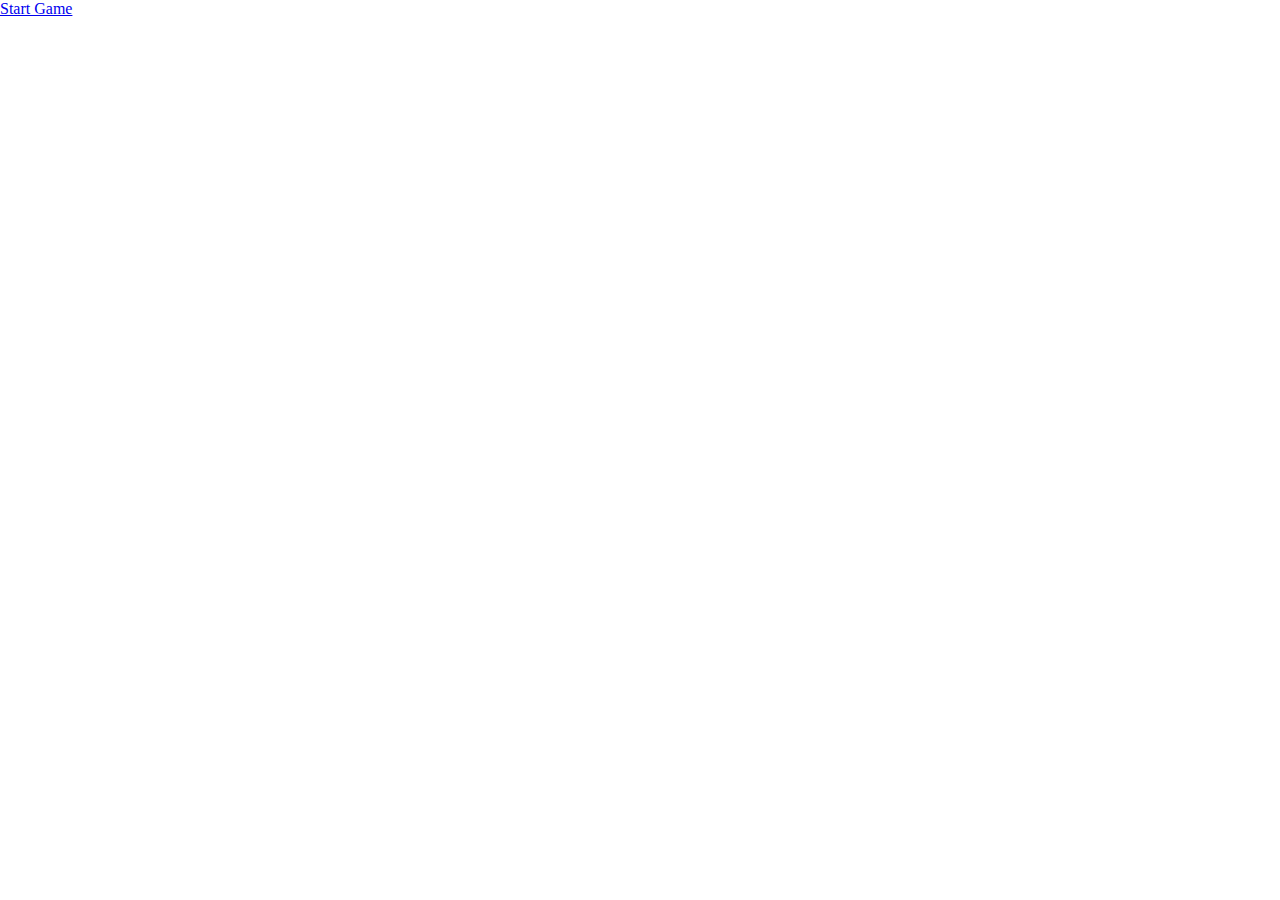
==== www/index.html @ 6b4aa429 "Project's Initial Commit" ====
<!DOCTYPE HTML>
<html>
<head>
    <meta charset="utf-8">
    <meta name="viewport" content="width=device-width, initial-scale=1, maximum-scale=1, user-scalable=no">
    <meta http-equiv="Content-Security-Policy" content="default-src * data:; style-src * 'unsafe-inline'; script-src * 'unsafe-inline' 'unsafe-eval'">
    <script src="components/loader.js"></script>
    <script src="lib/onsenui/js/onsenui.min.js"></script>

    <link rel="stylesheet" href="components/loader.css">
    <link rel="stylesheet" href="lib/onsenui/css/onsenui.css">
    <link rel="stylesheet" href="lib/onsenui/css/onsen-css-components.css">
    <link rel="stylesheet" href="css/style.css">

    <script>
        ons.ready(function() {
            console.log("Onsen UI is ready!");
        });
    </script>
</head>
<body>
    <a href="ques1.html">Start Game</a>
</body>
</html>
---- www/components/loader.css ----
/**
 * This is an auto-generated code by Monaca JS/CSS Components.
 * Please do not edit by hand.
 */

/*** <GENERATED> ***/
---- www/lib/onsenui/css/onsenui.css ----
/*! onsenui - v2.0.0-rc.1 - 2016-04-28 */
/*
Copyright 2013-2015 ASIAL CORPORATION

Licensed under the Apache License, Version 2.0 (the "License");
you may not use this file except in compliance with the License.
You may obtain a copy of the License at

   http://www.apache.org/licenses/LICENSE-2.0

Unless required by applicable law or agreed to in writing, software
distributed under the License is distributed on an "AS IS" BASIS,
WITHOUT WARRANTIES OR CONDITIONS OF ANY KIND, either express or implied.
See the License for the specific language governing permissions and
limitations under the License.

 */

@import url("font_awesome/css/font-awesome.min.css");
@import url("ionicons/css/ionicons.min.css");
@import url("material-design-iconic-font/css/material-design-iconic-font.min.css");

/* custom elements */
ons-page, ons-navigator,
ons-split-view, ons-sliding-menu, ons-tabbar,
ons-gesture-detector {
  display: block;
}

ons-navigator,
ons-tabbar {
  position: absolute;
  top: 0;
  left: 0;
  bottom: 0;
  right: 0;
  overflow: hidden;
}

ons-tab {
  -webkit-transform: translate3d(0, 0, 0);
          transform: translate3d(0, 0, 0);
}

ons-page, ons-navigator, ons-tabbar, ons-sliding-menu, ons-split-view {
  z-index: 2;
}

ons-fab {
  z-index: 3;
}

* {
  -webkit-touch-callout: none;
  -webkit-user-select: none;
  -webkit-tap-highlight-color: rgba(0, 0, 0, 0) !important;
}

input, textarea {
  -webkit-user-select: auto;
}

ons-toolbar:not([inline]), ons-bottom-toolbar {
  position: absolute;
  left: 0;
  right: 0;
  z-index: 10000;
}
ons-toolbar:not([inline]) {
  top: 0;
}
ons-bottom-toolbar {
  bottom: 0;
}

.page, .page__content {
  background-color: transparent !important;
  background: transparent !important;
}

.page__content {
  overflow: auto;
  -webkit-overflow-scrolling: touch;
  z-index: 0;
  -ms-touch-action: pan-y;
}

.navigation-bar + .page__background + .page__content {
  margin-top: -1px;
  top: 44px;
}

.navigation-bar--material + .page__background + .page__content {
  top: 56px;
}

.page[status-bar-fill] > .page__content {
  top: 20px;
}

.page[status-bar-fill] > .navigation-bar {
  padding-top: 20px;
  box-sizing: content-box;
}

.page[status-bar-fill] > .navigation-bar + .page__background + .page__content {
  top: 64px;
}

.page[status-bar-fill] > .navigation-bar--material + .page__background + .page__content {
  top: 76px;
}

ons-tabbar[status-bar-fill] > .tab-bar--top__content {
  top: 71px;
}

ons-tabbar[status-bar-fill] > .tab-bar--top {
  padding-top: 22px;
}

ons-tabbar[position="top"] .page[status-bar-fill] > .page__content {
  top: 0px;
}

.navigation-bar + .page__background + .page__content ons-tabbar[status-bar-fill] > .tab-bar--top {
  top: 0px;
}

.navigation-bar + .page__background + .page__content ons-tabbar[status-bar-fill] > .tab-bar--top__content {
  top: 49px;
}

.page-with-bottom-toolbar > .page__content {
  bottom: 44px;
}

ons-dialog[disabled] > .dialog,
ons-alert-dialog[disabled],
ons-popover[disabled] {
  pointer-events: none;
  opacity: 0.75;
}

ons-list-item[disabled] {
   pointer-events: none;
}

ons-pull-hook {
  position: absolute;
  left: 0;
  right: 0;
  margin: auto;
  text-align: center;
  z-index: 20002;
}

ons-splitter {
  overflow: hidden;
}

ons-splitter, ons-splitter-mask, ons-splitter-content, ons-splitter-side {
  display: block;
  position: absolute;
  left: 0;
  right: 0;
  top: 0;
  bottom: 0;
  box-sizing: border-box;
  z-index: 0;
}

ons-splitter-mask {
  z-index: 2;
  background-color: rgba(0, 0, 0, 0.1);
  display: none;
  opacity: 0;
}

ons-splitter-content {
  z-index: 1;
}

ons-splitter-side {
  right: auto;
  z-index: 1;
}

ons-splitter-side[side="right"] {
  right: 0;
  left: auto;
}

ons-splitter-side[mode="collapse"] {
  z-index: 3;
  left: auto;
  right: 100%;
}

ons-splitter-side[side="right"][mode="collapse"] {
  right: auto;
  left: 100%;
}

ons-toolbar-button > ons-icon[icon*="ion-"] {
  font-size: 26px;
}

ons-range {
  display: inline-block;
}

ons-range > input {
  min-width: 50px;
  width: 100%;
}

/*
Copyright 2013-2015 ASIAL CORPORATION

Licensed under the Apache License, Version 2.0 (the "License");
you may not use this file except in compliance with the License.
You may obtain a copy of the License at

   http://www.apache.org/licenses/LICENSE-2.0

Unless required by applicable law or agreed to in writing, software
distributed under the License is distributed on an "AS IS" BASIS,
WITHOUT WARRANTIES OR CONDITIONS OF ANY KIND, either express or implied.
See the License for the specific language governing permissions and
limitations under the License.

 */

ons-carousel {
  display: block;
  position: relative;
  width: 100%;
  overflow: hidden;
}

ons-carousel-item {
  display: block;
  height: 100%;
  visibility: hidden;
}

ons-carousel[fullscreen] {
  position: absolute;
  top: 0px;
  right: 0px;
  left: 0px;
  bottom: 0px;
  box-sizing: border-box;
}

ons-carousel[disabled] {
  pointer-events: none;
  opacity: 0.75;
}

ons-row {
  display: -webkit-box;
  display: -moz-flex;
  display: flex;
  flex-wrap: wrap;
  width: 100%;
  box-sizing: border-box;
}

ons-row[vertical-align="top"], ons-row[align="top"] {
  -webkit-box-align: start;
  box-align: start;
  -moz-align-items: flex-start;
  -ms-grid-row-align: flex-start;
      align-items: flex-start;
}

ons-row[vertical-align="bottom"], ons-row[align="bottom"] {
  -webkit-box-align: end;
  box-align: end;
  -moz-align-items: flex-end;
  -ms-grid-row-align: flex-end;
      align-items: flex-end;
}

ons-row[vertical-align="center"], ons-row[align="center"] {
  -webkit-box-align: center;
  box-align: center;
  -moz-align-items: center;
  -ms-grid-row-align: center;
      align-items: center;
  text-align: inherit;
}

ons-row + ons-row {
  padding-top: 0;
}

ons-col {
  -webkit-box-flex: 1;
  -moz-flex: 1;
  flex: 1;
  display: block;
  width: 100%;
  box-sizing: border-box;
}

ons-col[vertical-align="top"], ons-col[align="top"] {
  align-self: flex-start;
}

ons-col[vertical-align="bottom"], ons-col[align="bottom"] {
  align-self: flex-end; }

ons-col[vertical-align="center"], ons-col[align="center"] {
  -webkit-align-self: center;
  -moz-align-self: center;
  -ms-flex-item-align: center;
  text-align: inherit;
}


/*
Copyright 2013-2015 ASIAL CORPORATION

Licensed under the Apache License, Version 2.0 (the "License");
you may not use this file except in compliance with the License.
You may obtain a copy of the License at

   http://www.apache.org/licenses/LICENSE-2.0

Unless required by applicable law or agreed to in writing, software
distributed under the License is distributed on an "AS IS" BASIS,
WITHOUT WARRANTIES OR CONDITIONS OF ANY KIND, either express or implied.
See the License for the specific language governing permissions and
limitations under the License.

 */

.ons-icon {
  display: inline-block;
  font-style: normal;
  font-weight: normal;
  -webkit-font-smoothing: antialiased;
  -moz-osx-font-smoothing: grayscale;
}

.ons-icon--ion {
  line-height: 0.75em;
  vertical-align: -25%;
}

ons-icon[spin] {
  -webkit-animation: ons-icon-spin 2s infinite linear;
  animation: ons-icon-spin 2s infinite linear;
}

@-webkit-keyframes ons-icon-spin {
  0% {
    -webkit-transform: rotate(0deg);
  }
  100% {
    -webkit-transform: rotate(359deg);
  }
}

@keyframes ons-icon-spin {
  0% {
    -webkit-transform: rotate(0deg);
    transform: rotate(0deg);
  }
  100% {
    -webkit-transform: rotate(359deg);
    transform: rotate(359deg);
  }
}

.ons-icon[rotate="90"] {
  -webkit-transform: rotate(90deg);
  transform: rotate(90deg);
}

.ons-icon[rotate="180"] {
  -webkit-transform: rotate(180deg);
  transform: rotate(180deg);
}

.ons-icon[rotate="270"] {
  -webkit-transform: rotate(270deg);
  transform: rotate(270deg);
}

ons-icon[fixed-width] {
  width: 1.28571429em;
  text-align: center;
}

.ons-icon--lg {
  font-size: 1.33333333em;
  line-height: 0.75em;
  vertical-align: -15%;
}

.ons-icon--2x {
  font-size: 2em;
}

.ons-icon--3x {
  font-size: 3em;
}

.ons-icon--4x {
  font-size: 4em;
}

.ons-icon--5x {
  font-size: 5em;
}

ons-input {
  display: inline-block;
  position: relative;
}

ons-input .text-input__container {
  width: 100%;
  display: inline-block;
}

ons-input .text-input--material__label {
  position: absolute;
  left: 0px;
  top: 2px;
  font-size: 16px;
  font-weight: 400;
  font-family: 'Roboto', 'Noto', sans-serif;
  pointer-events: none;
}

ons-input .text-input__label:not(.text-input--material__label) {
  display: none;
}

ons-input .text-input__label--active {
  transform: translate(0, -75%) scale(0.75);
  -webkit-transform: translate(0, -75%) scale(0.75);
  transform-origin: left top;
  -webkit-transform-origin: left top;
  -webkit-transition: color 0.1s ease-in, -webkit-transform 0.1s ease-in;
  transition: color 0.1s ease-in, -webkit-transform 0.1s ease-in;
  transition: transform 0.1s ease-in, color 0.1s ease-in;
  transition: transform 0.1s ease-in, color 0.1s ease-in, -webkit-transform 0.1s ease-in;
  -webkit-transition: transform 0.1s ease-in, color 0.1s ease-in;
}

ons-input:not([float]) .text-input__label--active {
  display: none;
}

ons-input[disabled] {
  opacity: 0.5;
  pointer-events: none;
}

ons-input input.text-input--material::-webkit-input-placeholder {
  color: transparent;
}

ons-input input.text-input--material::-moz-placeholder {
  color: transparent;
}

ons-input input.text-input--material:-ms-input-placeholder {
  color: transparent;
}

/*
Copyright 2013-2015 ASIAL CORPORATION

Licensed under the Apache License, Version 2.0 (the "License");
you may not use this file except in compliance with the License.
You may obtain a copy of the License at

   http://www.apache.org/licenses/LICENSE-2.0

Unless required by applicable law or agreed to in writing, software
distributed under the License is distributed on an "AS IS" BASIS,
WITHOUT WARRANTIES OR CONDITIONS OF ANY KIND, either express or implied.
See the License for the specific language governing permissions and
limitations under the License.

 */

ons-progress-bar {
  display: block;
}

ons-progress-circular {
  display: inline-block;
  width: 42px;
  height: 42px;
}

ons-progress-circular > svg.progress-circular {
  width: 100%;
  height: 100%;
}

/*
Copyright 2013-2015 ASIAL CORPORATION

Licensed under the Apache License, Version 2.0 (the "License");
you may not use this file except in compliance with the License.
You may obtain a copy of the License at

   http://www.apache.org/licenses/LICENSE-2.0

Unless required by applicable law or agreed to in writing, software
distributed under the License is distributed on an "AS IS" BASIS,
WITHOUT WARRANTIES OR CONDITIONS OF ANY KIND, either express or implied.
See the License for the specific language governing permissions and
limitations under the License.

 */
.ripple {
  display: block;
  position: absolute;
  overflow: hidden;
  top: 0;
  left: 0;
  right: 0;
  bottom: 0;
  pointer-events: none;
}

ons-list-item .ripple__wave, ons-list-item .ripple__background,
.button--material--flat .ripple__wave, .button--material--flat .ripple__background{
  background: rgba(189, 189, 189, 0.3);
}

.ripple__background {
  background: rgba(255, 255, 255, 0.2);
  position: absolute;
  top: 0;
  left: 0;
  right: 0;
  bottom: 0;
  opacity: 0;
  pointer-events: none;
}

.ripple__wave {
  background: rgba(255, 255, 255, 0.2);
  width: 0;
  height: 0;
  border-radius: 50%;
  position: absolute;
  top: 0;
  left: 0;
  z-index: 0;
  pointer-events: none;
}

/*
Copyright 2013-2015 ASIAL CORPORATION

Licensed under the Apache License, Version 2.0 (the "License");
you may not use this file except in compliance with the License.
You may obtain a copy of the License at

   http://www.apache.org/licenses/LICENSE-2.0

Unless required by applicable law or agreed to in writing, software
distributed under the License is distributed on an "AS IS" BASIS,
WITHOUT WARRANTIES OR CONDITIONS OF ANY KIND, either express or implied.
See the License for the specific language governing permissions and
limitations under the License.

*/

ons-sliding-menu {
  position: absolute;
  left: 0px;
  right: 0px;
  top: 0px;
  bottom: 0px;
  z-index: 0;
  overflow-x: hidden;
}

.onsen-sliding-menu__menu,
.onsen-sliding-menu__main {
  position: absolute;
  top: 0px;
  left: 0px;
  bottom: 0px;
  right: 0px;
  z-index: 0;
  margin: 0;
  padding: 0;
}

.onsen-sliding-menu__menu {
  opacity: 0;
}


/*
Copyright 2013-2015 ASIAL CORPORATION

Licensed under the Apache License, Version 2.0 (the "License");
you may not use this file except in compliance with the License.
You may obtain a copy of the License at

   http://www.apache.org/licenses/LICENSE-2.0

Unless required by applicable law or agreed to in writing, software
distributed under the License is distributed on an "AS IS" BASIS,
WITHOUT WARRANTIES OR CONDITIONS OF ANY KIND, either express or implied.
See the License for the specific language governing permissions and
limitations under the License.

*/

ons-split-view {
  position: absolute;
  left: 0px;
  right: 0px;
  top: 0px;
  bottom: 0px;
  z-index: 0;
  overflow: hidden;
}

.onsen-split-view__secondary {
  opacity: 0;
  width: 100%;
}

.onsen-split-view__secondary,
.onsen-split-view__main {
  position: absolute;
  top: 0px;
  left: 0px;
  bottom: 0px;
  right: 0px;
  z-index: 0;
  overflow-x: hidden; 
}
---- www/lib/onsenui/css/onsen-css-components.css ----
html {
  height: 100%;
  width: 100%;
}
body {
  position: absolute;
  top: 0;
  right: 0;
  left: 0;
  bottom: 0;
  padding: 0;
  margin: 0;
  -webkit-text-size-adjust: 100%;
}
*:not(input):not(textarea):not(select) {
  -webkit-user-select: none;
  -moz-user-select: none;
  -ms-user-select: none;
  user-select: none;
}
* {
  -webkit-tap-highlight-color: rgba(0,0,0,0);
}
input:active,
input:focus,
textarea:active,
textarea:focus,
select:active,
select:focus {
  outline: none;
}
h1 {
  font-size: 36px;
}
h2 {
  font-size: 30px;
}
h3 {
  font-size: 24px;
}
h4,
h5,
h6 {
  font-size: 18px;
}
.page {
  font-family: -apple-system, 'Helvetica Neue', Helvetica, Arial, 'Lucida Grande', sans-serif;
  -webkit-font-smoothing: antialiased;
  -moz-osx-font-smoothing: grayscale;
  font-weight: 400;
  font-size: 17px;
  background-color: #f9f9f9;
  position: absolute;
  top: 0px;
  left: 0px;
  right: 0px;
  bottom: 0px;
  overflow: visible;
  font-size: 17px;
  color: #1f1f21;
  -ms-overflow-style: none;
  -webkit-transform: translate3d(0, 0, 0);
  -moz-transform: translate3d(0, 0, 0);
  -o-transform: translate3d(0, 0, 0);
  transform: translate3d(0, 0, 0);
}
.page::-webkit-scrollbar {
  display: none;
}
.page__content {
  background-color: #f9f9f9;
  position: absolute;
  top: 0px;
  left: 0px;
  right: 0px;
  bottom: 0px;
  -webkit-box-sizing: border-box;
  -moz-box-sizing: border-box;
  box-sizing: border-box;
}
.page__background {
  background-color: #f9f9f9;
  position: absolute;
  top: 0px;
  left: 0px;
  right: 0px;
  bottom: 0px;
  -webkit-box-sizing: border-box;
  -moz-box-sizing: border-box;
  box-sizing: border-box;
}
.content-padded {
  padding: 8px;
}
.page--material {
  font-family: 'Roboto', 'Noto', sans-serif;
  -webkit-font-smoothing: antialiased;
}
.page--material__content {
  font-family: 'Roboto', 'Noto', sans-serif;
  -webkit-font-smoothing: antialiased;
  font-weight: 400;
}
.page--material__content h1,
.page--material__content h2,
.page--material__content h3,
.page--material__content h4,
.page--material__content h5 {
  font-family: 'Roboto', 'Noto', sans-serif;
  -webkit-font-smoothing: antialiased;
  font-weight: 400;
}
.page--material__background {
  background-color: #fff;
}
/* topdoc
  name: Switch
  class: switch
  modifiers:
    :focus: Focus state
    :disabled: Disabled state
  markup:
    <label class="switch">
      <input type="checkbox" class="switch__input">
      <div class="switch__toggle">
        <div class="switch__handle"></div>
      </div>
    </label>
    <label class="switch">
      <input type="checkbox" class="switch__input" checked>
      <div class="switch__toggle">
        <div class="switch__handle"></div>
      </div>
    </label>
    <label class="switch">
      <input type="checkbox" class="switch__input" disabled>
      <div class="switch__toggle">
        <div class="switch__handle"></div>
      </div>
    </label>
*/
.switch {
  position: relative;
  display: inline-block;
  vertical-align: top;
  -webkit-box-sizing: border-box;
  -moz-box-sizing: border-box;
  box-sizing: border-box;
  -webkit-background-clip: padding-box;
  background-clip: padding-box;
  position: relative;
  overflow: hidden;
  min-width: 51px;
  font-size: 17px;
  padding: 0 20px;
  border: none;
  overflow: visible;
  width: 51px;
  height: 32px;
  z-index: 0;
  text-align: left;
}
.switch__input {
  position: absolute;
  overflow: hidden;
  right: 0px;
  top: 0px;
  left: 0px;
  bottom: 0px;
  padding: 0;
  border: 0;
  opacity: 0.001;
  z-index: 1;
  vertical-align: top;
  outline: none;
  width: 100%;
  height: 100%;
  margin: 0;
  -webkit-appearance: none;
  appearance: none;
  z-index: -1;
}
.switch__toggle {
  background-color: #fff;
  position: absolute;
  top: 0px;
  left: 0px;
  right: 0px;
  bottom: 0px;
  -webkit-border-radius: 30px;
  border-radius: 30px;
  -webkit-transition-property: all;
  -moz-transition-property: all;
  -o-transition-property: all;
  transition-property: all;
  -webkit-transition-duration: 0.35s;
  -moz-transition-duration: 0.35s;
  -o-transition-duration: 0.35s;
  transition-duration: 0.35s;
  -webkit-transition-timing-function: ease-out;
  -moz-transition-timing-function: ease-out;
  -o-transition-timing-function: ease-out;
  transition-timing-function: ease-out;
  -webkit-box-shadow: inset 0 0 0 2px #e5e5e5;
  box-shadow: inset 0 0 0 2px #e5e5e5;
}
.switch__handle {
  -webkit-box-sizing: border-box;
  -moz-box-sizing: border-box;
  box-sizing: border-box;
  -webkit-background-clip: padding-box;
  background-clip: padding-box;
  position: absolute;
  content: '';
  -webkit-border-radius: 28px;
  border-radius: 28px;
  height: 28px;
  width: 28px;
  background-color: #fff;
  left: 1px;
  top: 2px;
  -webkit-transition-property: all;
  -moz-transition-property: all;
  -o-transition-property: all;
  transition-property: all;
  -webkit-transition-duration: 0.35s;
  -moz-transition-duration: 0.35s;
  -o-transition-duration: 0.35s;
  transition-duration: 0.35s;
  -webkit-transition-timing-function: cubic-bezier(0.59, 0.01, 0.5, 0.99);
  -moz-transition-timing-function: cubic-bezier(0.59, 0.01, 0.5, 0.99);
  -o-transition-timing-function: cubic-bezier(0.59, 0.01, 0.5, 0.99);
  transition-timing-function: cubic-bezier(0.59, 0.01, 0.5, 0.99);
  -webkit-box-shadow: 0 0 0 1px #e4e4e4, 0 3px 2px rgba(0,0,0,0.25);
  box-shadow: 0 0 0 1px #e4e4e4, 0 3px 2px rgba(0,0,0,0.25);
}
.switch--active .switch__handle {
  -webkit-transition-duration: 0s;
  -moz-transition-duration: 0s;
  -o-transition-duration: 0s;
  transition-duration: 0s;
}
input:checked + .switch__toggle {
  -webkit-box-shadow: inset 0 0 0 2px #5198db;
  box-shadow: inset 0 0 0 2px #5198db;
  background-color: #5198db;
}
input:checked + .switch__toggle .switch__handle {
  left: 21px;
  -webkit-box-shadow: 0 3px 2px rgba(0,0,0,0.25);
  box-shadow: 0 3px 2px rgba(0,0,0,0.25);
}
input:disabled + .switch__toggle {
  opacity: 0.3;
  cursor: default;
  pointer-events: none;
}
.switch__touch {
  position: absolute;
  top: -5px;
  bottom: -5px;
  left: -10px;
  right: -10px;
}
/* topdoc
  name: Material Switch
  use: Switch
  modifiers:
    :focus: Focus state
    :disabled: Disabled state
  markup:
    <label class="switch switch--material">
      <input type="checkbox" class="switch__input switch--material__input">
      <div class="switch__toggle switch--material__toggle">
        <div class="switch__handle switch--material__handle">
        </div>
      </div>
    </label>
    <label class="switch switch--material">
      <input type="checkbox" class="switch__input switch--material__input" checked>
      <div class="switch__toggle switch--material__toggle">
        <div class="switch__handle switch--material__handle">
        </div>
      </div>
    </label>
    <label class="switch switch--material">
      <input type="checkbox" class="switch__input switch--material__input" disabled>
      <div class="switch__toggle switch--material__toggle">
        <div class="switch__handle switch--material__handle">
        </div>
      </div>
    </label>
*/
.switch.switch--material {
  width: 36px;
  height: 24px;
  padding: 0 10px;
  min-width: 36px;
}
.switch.switch--material .switch__toggle {
  background-color: #b0afaf;
  margin-top: 5px;
  height: 14px;
  -webkit-box-shadow: none;
  box-shadow: none;
}
.switch.switch--material .switch__input {
  position: absolute;
  overflow: hidden;
  right: 0px;
  top: 0px;
  left: 0px;
  bottom: 0px;
  padding: 0;
  border: 0;
  opacity: 0.001;
  z-index: 1;
  vertical-align: top;
  outline: none;
  width: 100%;
  height: 100%;
  margin: 0;
  -webkit-appearance: none;
  appearance: none;
  z-index: -1;
}
.switch.switch--material .switch__handle {
  background-color: #f1f1f1;
  left: 0px;
  margin-top: -5px;
  width: 20px;
  height: 20px;
  -webkit-box-shadow: 0 4px 5px 0 rgba(0,0,0,0.14), 0 1px 10px 0 rgba(0,0,0,0.12), 0 2px 4px -1px rgba(0,0,0,0.4);
  box-shadow: 0 4px 5px 0 rgba(0,0,0,0.14), 0 1px 10px 0 rgba(0,0,0,0.12), 0 2px 4px -1px rgba(0,0,0,0.4);
}
.switch.switch--material input:checked + .switch__toggle {
  background-color: #77c2bb;
  -webkit-box-shadow: none;
  box-shadow: none;
}
.switch.switch--material input:checked + .switch__toggle .switch__handle {
  left: 16px;
  background-color: #009688;
  -webkit-box-shadow: 0 2px 2px 0 rgba(0,0,0,0.14), 0 1px 5px 0 rgba(0,0,0,0.12), 0 3px 1px -2px rgba(0,0,0,0.2);
  box-shadow: 0 2px 2px 0 rgba(0,0,0,0.14), 0 1px 5px 0 rgba(0,0,0,0.12), 0 3px 1px -2px rgba(0,0,0,0.2);
}
.switch.switch--material input:disabled + .switch__toggle {
  opacity: 0.3;
  cursor: default;
  pointer-events: none;
}
.switch.switch--material .switch__handle:before {
  background: transparent;
  content: '';
  display: block;
  width: 100%;
  height: 100%;
  -webkit-border-radius: 50%;
  border-radius: 50%;
  z-index: -1;
  -webkit-box-shadow: 0px 0px 0px 0px rgba(0,0,0,0.12);
  box-shadow: 0px 0px 0px 0px rgba(0,0,0,0.12);
  -webkit-transition: -webkit-box-shadow 0.1s linear;
  -moz-transition: box-shadow 0.1s linear;
  -o-transition: box-shadow 0.1s linear;
  transition: box-shadow 0.1s linear;
}
.switch.switch--material.switch--active .switch__handle:before {
  -webkit-box-shadow: 0px 0px 0px 14px rgba(0,0,0,0.12);
  box-shadow: 0px 0px 0px 14px rgba(0,0,0,0.12);
}
.switch.switch--material.switch--active input:checked + .switch__toggle .switch__handle:before {
  -webkit-box-shadow: 0px 0px 0px 14px rgba(0,150,136,0.2);
  box-shadow: 0px 0px 0px 14px rgba(0,150,136,0.2);
}
.switch.switch--material .switch__touch {
  position: absolute;
  top: -10px;
  bottom: -10px;
  left: -15px;
  right: -15px;
}
/* topdoc
  name: Range
  class: range
  modifiers:
    :active: Active state
    :disabled: Disabled state
    :focus: Focused
  markup:
    <input type="range" class="range">
    <input type="range" class="range" disabled>
  showcase:
    <div class="navigation-bar">
        <div class="navigation-bar__item center full">
            <h1 class="navigation-bar__title">Range</h1>
        </div>
    </div>

    <div style="padding:8px">
      <input type="range" class="range" style="width:100%" value="0">
    </div>

    <div style="padding:8px">
      <input type="range" class="range" style="width:100%" value="30">
    </div>

    <div style="padding:8px">
      <input type="range" class="range" style="width:100%" value="60">
    </div>

    <div style="padding:8px">
      <input type="range" class="range" style="width:100%" value="90">
    </div>
*/
.range {
  padding: 0;
  margin: 0;
  font: inherit;
  color: inherit;
  background: transparent;
  border: none;
  line-height: normal;
  -webkit-box-sizing: border-box;
  -moz-box-sizing: border-box;
  box-sizing: border-box;
  -webkit-background-clip: padding-box;
  background-clip: padding-box;
  vertical-align: top;
  outline: none;
  line-height: 1;
  -webkit-appearance: none;
  -webkit-border-radius: 4px;
  border-radius: 4px;
  border: none;
  height: 2px;
  -webkit-border-radius: 0;
  border-radius: 0;
  -webkit-border-radius: 3px;
  border-radius: 3px;
  background-image: -webkit-gradient(linear, left top, left bottom, from(#ccc), to(#ccc));
  background-image: -webkit-linear-gradient(#ccc, #ccc);
  background-image: -moz-linear-gradient(#ccc, #ccc);
  background-image: -o-linear-gradient(#ccc, #ccc);
  background-image: linear-gradient(#ccc, #ccc);
  background-position: left center;
  -webkit-background-size: 100% 2px;
  background-size: 100% 2px;
  background-repeat: no-repeat;
  overflow: hidden;
  height: 32px;
}
.range::-moz-range-track {
  position: relative;
  border: none;
  background-color: #ccc;
  height: 2px;
  border-radius: 30px;
  box-shadow: none;
  top: 0;
  margin: 0;
  padding: 0;
}
.range::-ms-track {
  position: relative;
  border: none;
  background-color: #ccc;
  height: 0;
  border-radius: 30px;
}
.range::-webkit-slider-thumb {
  cursor: pointer;
  -webkit-appearance: none;
  position: relative;
  height: 29px;
  width: 29px;
  background-color: #fff;
  border: 1px solid #ccc;
  -webkit-border-radius: 30px;
  border-radius: 30px;
  -webkit-box-shadow: none;
  box-shadow: none;
  top: 0;
  margin: 0;
  padding: 0;
}
.range::-moz-range-thumb {
  cursor: pointer;
  position: relative;
  height: 29px;
  width: 29px;
  background-color: #fff;
  border: 1px solid #ccc;
  border-radius: 30px;
  box-shadow: none;
  margin: 0;
  padding: 0;
}
.range::-ms-thumb {
  cursor: pointer;
  position: relative;
  height: 29px;
  width: 29px;
  background-color: #fff;
  border: 1px solid #ccc;
  border-radius: 30px;
  box-shadow: none;
  top: 0;
  margin: 0;
  padding: 0;
}
.range::-webkit-slider-thumb:before {
  position: absolute;
  top: 13px;
  right: 28px;
  left: -10000px;
  height: 2px;
  background-color: rgba(24,103,194,0.81);
  content: '';
  margin: 0;
  padding: 0;
}
.range::-ms-fill-lower {
  height: 2px;
  background-color: rgba(24,103,194,0.81);
}
.range::-ms-tooltip {
  display: none;
}
.range:disabled {
  opacity: 0.3;
  cursor: default;
  pointer-events: none;
}
.range__left {
  position: relative;
  top: 17px;
  height: 2px;
  width: 0;
  background-color: rgba(24,103,194,0.81);
  pointer-events: none;
}
[disabled] > .range__left,
.range--material:disabled + .range__left {
  visibility: hidden;
}
/* topdoc
  name: Material Range
  use: Range
  modifiers:
    :active: Active state
    :disabled: Disabled state
    :focus: Focused
  markup:
    <input type="range" class="range range--material">
    <input type="range" class="range range--material" disabled>
*/
.range--material {
  background-image: -webkit-gradient(linear, left top, left bottom, from(#e0e0e0), to(#e0e0e0));
  background-image: -webkit-linear-gradient(#e0e0e0, #e0e0e0);
  background-image: -moz-linear-gradient(#e0e0e0, #e0e0e0);
  background-image: -o-linear-gradient(#e0e0e0, #e0e0e0);
  background-image: linear-gradient(#e0e0e0, #e0e0e0);
  background-position: center;
  -webkit-background-size: 100% 2px;
  background-size: 100% 2px;
  overflow: visible;
}
.range--material::-webkit-slider-thumb {
  top: 1px;
  border: none;
  height: 36px;
  width: 14px;
  -webkit-border-radius: 0;
  border-radius: 0;
  background-color: transparent;
  background-image: -webkit-radial-gradient(7px, circle 6px, #009688 0%, #009688 6px, transparent 7px);
  background-image: radial-gradient(circle 6px at 7px, #009688 0%, #009688 6px, transparent 7px);
  margin-top: -1px;
}
.range--material::-moz-range-thumb {
  top: 1px;
  border: 3px solid #e0e0e0;
  height: 12px;
  width: 12px;
  border-radius: 100%;
  border-color: #009688;
  background-color: #009688;
}
.range--material::-moz-range-track {
  background-color: #e0e0e0;
}
.range--material::-ms-thumb {
  margin-top: 1px;
  border: none;
  height: 12px;
  width: 12px;
  border-radius: 100%;
  border-color: #009688;
  background-color: #009688;
}
.range--material:focus::-moz-range-thumb {
  border-color: #009688;
  background-color: #009688;
}
.range--material::-moz-range-thumb:before {
  display: none;
}
.range--material::-webkit-slider-thumb:before {
  display: none;
}
.range--material::-ms-fill-lower {
  background-color: #009688;
}
.range--material::-moz-range-thumb:after {
  margin-top: -3px;
  margin-left: -3px;
  content: '';
  display: block;
  border: 0px;
  border-radius: 100%;
  height: 12px;
  width: 12px;
  background-color: #009688;
  opacity: 0.2;
  -moz-transition: -moz-transform 0.1s linear;
  transition: transform 0.1s linear;
}
.range--material::-webkit-slider-thumb:after {
  margin-top: -3px;
  margin-left: -3px;
  content: '';
  display: block;
  border: 0px;
  -webkit-border-radius: 100%;
  border-radius: 100%;
  height: 12px;
  width: 12px;
  background-color: #009688;
  opacity: 0.2;
  -webkit-transition: -webkit-transform 0.1s linear;
  transition: transform 0.1s linear;
  display: inline-block;
  margin-left: 1px;
  margin-top: 12px;
}
.range--material::-ms-fill-upper {
  margin-top: -6px;
  margin-left: -6px;
  content: '';
  display: block;
  border: 0px;
  border-radius: 100%;
  height: 12px;
  width: 12px;
  background-color: #009688;
  opacity: 0.2;
  transition: transform 0.1s linear;
}
.range--material:active::-webkit-slider-thumb:after {
  -webkit-transform: scale(2.5);
  transform: scale(2.5);
}
.range--material:active::-moz-range-thumb:after {
  -moz-transform: scale(2.5);
  transform: scale(2.5);
}
.range--material:active::-ms-fill-upper {
  -ms-transform: scale(2.5);
  transform: scale(2.5);
}
.range--material__left {
  background-color: #009688;
}
/* topdoc
  name: Navigation Bar
  class: navigation-bar
  markup:
    <div class="navigation-bar">
      <div class="navigation-bar__center">Navigation Bar</div>
    </div>
*/
.navigation-bar {
  font-family: -apple-system, 'Helvetica Neue', Helvetica, Arial, 'Lucida Grande', sans-serif;
  -webkit-font-smoothing: antialiased;
  -moz-osx-font-smoothing: grayscale;
  font-weight: 400;
  font-size: 17px;
  -webkit-box-sizing: border-box;
  -moz-box-sizing: border-box;
  box-sizing: border-box;
  -webkit-background-clip: padding-box;
  background-clip: padding-box;
  white-space: nowrap;
  overflow: hidden;
  word-spacing: 0;
  padding: 0;
  margin: 0;
  font: inherit;
  color: inherit;
  background: transparent;
  border: none;
  line-height: normal;
  cursor: default;
  -webkit-user-select: none;
  -moz-user-select: none;
  -ms-user-select: none;
  user-select: none;
  z-index: 2;
  display: block;
  height: 44px;
  padding-left: 0;
  padding-right: 0;
  background: #fff;
  color: #1f1f21;
  -webkit-box-shadow: none;
  box-shadow: none;
  border-bottom: 1px solid #bbb;
  font-weight: 400;
  width: 100%;
  white-space: nowrap;
  overflow: visible;
}
@media (-webkit-min-device-pixel-ratio: 2), (min-resolution: 192dpi) {
  .navigation-bar {
    border-bottom: none;
    -webkit-background-size: 100% 1px;
    background-size: 100% 1px;
    background-repeat: no-repeat;
    background-position: bottom;
    background-image: -webkit-linear-gradient(90deg, #bbb, #bbb 50%, transparent 50%);
    background-image: -moz-linear-gradient(90deg, #bbb, #bbb 50%, transparent 50%);
    background-image: -o-linear-gradient(90deg, #bbb, #bbb 50%, transparent 50%);
    background-image: linear-gradient(0deg, #bbb, #bbb 50%, transparent 50%);
  }
}
.navigation-bar__bg {
  background: #fff;
}
.navigation-bar__item,
.navigation-bar__left,
.navigation-bar__right,
.navigation-bar__center {
  -webkit-box-sizing: border-box;
  -moz-box-sizing: border-box;
  box-sizing: border-box;
  -webkit-background-clip: padding-box;
  background-clip: padding-box;
  padding: 0;
  margin: 0;
  font: inherit;
  color: inherit;
  background: transparent;
  border: none;
  line-height: normal;
  height: 44px;
  vertical-align: top;
  overflow: visible;
  display: block;
  vertical-align: middle;
  float: left;
}
.navigation-bar__left {
  max-width: 50%;
  width: 27%;
  text-align: left;
  line-height: 44px;
}
.navigation-bar__right {
  max-width: 50%;
  width: 27%;
  text-align: right;
  line-height: 44px;
}
.navigation-bar__center {
  width: 46%;
  text-align: center;
  line-height: 44px;
  font-size: 17px;
  font-weight: 500;
  color: #1f1f21;
}
.navigation-bar__title {
  line-height: 44px;
  font-size: 17px;
  font-weight: 500;
  color: #1f1f21;
  margin: 0;
  padding: 0;
  overflow: visible;
}
.navigation-bar__center:first-child:last-child {
  width: 100%;
}
/* topdoc
  name: Navigation Bar Item
  use: Toolbar Button, Navigation Bar
  markup:
    <div class="navigation-bar">
      <div class="navigation-bar__left">
        <span class="toolbar-button--quiet">
          <i class="ion-navicon" style="font-size:32px; vertical-align:-6px;"></i>
        </span>
      </div>

      <div class="navigation-bar__center">
        Navigation Bar
      </div>

      <div class="navigation-bar__right">
        <span class="toolbar-button--quiet">Label</span>
      </div>
    </div>
*/
/* topdoc
  name: Navigation Bar with Outline Button
  use: Toolbar Button, Navigation Bar
  markup:
    <!-- Prerequisite=This example use ionicons(http://ionicons.com) to display icons. -->
    <div class="navigation-bar">
      <div class="navigation-bar__left">
        <span class="toolbar-button--outline">
          <i class="ion-navicon" style="font-size:32px; vertical-align:-6px;"></i>
        </span>
      </div>

      <div class="navigation-bar__center">
        Title
      </div>

      <div class="navigation-bar__right">
        <span class="toolbar-button--outline">Button</span>
      </div>
    </div>
*/
/* topdoc
  name: Transparent Navigation Bar
  class: navigation-bar--transparent
  use: Toolbar Button, Navigation Bar
  markup:
    <div class="navigation-bar navigation-bar--transparent">
      <div class="navigation-bar__left">
        <span class="toolbar-button--quiet">
          <i class="ion-navicon" style="font-size:32px; vertical-align:-6px;"></i>
        </span>
      </div>
      <div class="navigation-bar__center">
        Navigation Bar
      </div>
      <div class="navigation-bar__right">
        <span class="toolbar-button--quiet">Label</span>
      </div>
    </div>
*/
.navigation-bar--transparent {
  background-color: transparent;
  background-image: none;
  border: none;
}
/* topdoc
  name: Navigation Bar with Outline Button
  use: Toolbar Button, Navigation Bar
  markup:
    <!-- Prerequisite=This example use ionicons(http://ionicons.com) to display icons. -->
    <div class="navigation-bar">
      <div class="navigation-bar__left">
        <span class="toolbar-button--outline">
          <i class="ion-navicon" style="font-size:32px; vertical-align:-6px;"></i>
        </span>
      </div>

      <div class="navigation-bar__center">
        Title
      </div>

      <div class="navigation-bar__right">
        <span class="toolbar-button--outline">Button</span>
      </div>
    </div>
*/
/* topdoc
  name: Transparent Navigation Bar
  class: navigation-bar--transparent
  use: Toolbar Button, Navigation Bar
  markup:
    <!-- Prerequisite=This example use ionicons(http://ionicons.com) to display icons. -->
    <div class="navigation-bar navigation-bar--transparent">
      <div class="navigation-bar__left">
        <span class="toolbar-button--quiet">
          <i class="ion-navicon" style="font-size:32px; vertical-align:-6px;"></i>
        </span>
      </div>
      <div class="navigation-bar__center">
        Navigation Bar
      </div>
      <div class="navigation-bar__right">
        <span class="toolbar-button--quiet">Label</span>
      </div>
    </div>
*/
.navigation-bar--transparent {
  background-color: transparent;
  background-image: none;
  border: none;
}
/* topdoc
  name: Bottom Bar
  class: bottom-bar
  use: Navigation Bar
  markup:
    <div class="bottom-bar">
      <div class="bottom-bar__line-height" style="text-align:center">Bottom Toolbar</div>
    </div>
*/
.bottom-bar {
  font-family: -apple-system, 'Helvetica Neue', Helvetica, Arial, 'Lucida Grande', sans-serif;
  -webkit-font-smoothing: antialiased;
  -moz-osx-font-smoothing: grayscale;
  font-weight: 400;
  font-size: 17px;
  -webkit-box-sizing: border-box;
  -moz-box-sizing: border-box;
  box-sizing: border-box;
  -webkit-background-clip: padding-box;
  background-clip: padding-box;
  white-space: nowrap;
  overflow: hidden;
  word-spacing: 0;
  padding: 0;
  margin: 0;
  font: inherit;
  color: inherit;
  background: transparent;
  border: none;
  line-height: normal;
  cursor: default;
  -webkit-user-select: none;
  -moz-user-select: none;
  -ms-user-select: none;
  user-select: none;
  z-index: 2;
  display: block;
  height: 44px;
  padding-left: 0;
  padding-right: 0;
  background: #fff;
  color: #1f1f21;
  -webkit-box-shadow: none;
  box-shadow: none;
  font-weight: 400;
  border-bottom: none;
  border-top: 1px solid #bbb;
  position: absolute;
  bottom: 0px;
  right: 0px;
  left: 0px;
}
@media (-webkit-min-device-pixel-ratio: 2), (min-resolution: 192dpi) {
  .bottom-bar {
    border-top: none;
    -webkit-background-size: 100% 1px;
    background-size: 100% 1px;
    background-repeat: no-repeat;
    background-position: top;
    background-image: -webkit-linear-gradient(270deg, #bbb, #bbb 50%, transparent 50%);
    background-image: -moz-linear-gradient(270deg, #bbb, #bbb 50%, transparent 50%);
    background-image: -o-linear-gradient(270deg, #bbb, #bbb 50%, transparent 50%);
    background-image: linear-gradient(180deg, #bbb, #bbb 50%, transparent 50%);
  }
}
.bottom-bar__line-height {
  line-height: 44px;
  padding-bottom: 0;
  padding-top: 0;
}
.bottom-bar--transparent {
  background-color: transparent;
  background-image: none;
  border: none;
}
/* topdoc
  name: Navigation Bar with Segment
  class: navigation-bar
  hint: .navigation-bar .button-bar
  use: Segment, Navigation Bar
  markup:
    <div class="navigation-bar">
      <div class="navigation-bar__center">
        <div class="button-bar" style="width:200px;margin:7px 50px;">
          <div class="button-bar__item">
            <input type="radio" name="navi-segment-a" checked>
            <div class="button-bar__button">One</div>
          </div>

          <div class="button-bar__item">
            <input type="radio" name="navi-segment-a">
            <div class="button-bar__button">Two</div>
          </div>
        </div>
      </div>
    </div>
*/
/* topdoc
  name: Material Navigation Bar
  class: navigation-bar--material
  use: Toolbar Button, Navigation Bar
  markup:
    <div class="navigation-bar navigation-bar--material">
      <div class="navigation-bar__center navigation-bar--material__center">
        Title
      </div>
    </div>
*/
.navigation-bar--material {
  display: -webkit-box;
  display: -webkit-flex;
  display: -moz-box;
  display: -ms-flexbox;
  display: flex;
  -webkit-flex-wrap: nowrap;
  -ms-flex-wrap: nowrap;
  flex-wrap: nowrap;
  -webkit-box-pack: justify;
  -webkit-justify-content: space-between;
  -moz-box-pack: justify;
  -ms-flex-pack: justify;
  justify-content: space-between;
  height: 56px;
  border-bottom: 0;
  -webkit-box-shadow: 0 1px 5px rgba(0,0,0,0.3);
  box-shadow: 0 1px 5px rgba(0,0,0,0.3);
  padding: 0;
  background-color: #009688;
  -webkit-background-size: 0;
  background-size: 0;
}
.navigation-bar--noshadow {
  -webkit-box-shadow: none;
  box-shadow: none;
  background-image: none;
  border-bottom: none;
}
.navigation-bar--material__left,
.navigation-bar--material__right {
  font-family: 'Roboto', 'Noto', sans-serif;
  -webkit-font-smoothing: antialiased;
  font-size: 20px;
  font-weight: 500;
  color: #fff;
  height: 56px;
  min-width: 72px;
  width: auto;
  float: initial;
  line-height: 56px;
}
.navigation-bar--material__center {
  font-family: 'Roboto', 'Noto', sans-serif;
  -webkit-font-smoothing: antialiased;
  font-size: 20px;
  font-weight: 500;
  color: #fff;
  height: 56px;
  width: auto;
  -webkit-box-flex: 1;
  -webkit-flex-grow: 1;
  -moz-box-flex: 1;
  -ms-flex-positive: 1;
  flex-grow: 1;
  overflow: hidden;
  text-overflow: ellipsis;
  text-align: left;
  float: initial;
  line-height: 56px;
}
.navigation-bar--material__center:first-child {
  margin-left: 16px;
}
.navigation-bar--material__center:last-child {
  margin-right: 16px;
}
.navigation-bar--material__left:empty,
.navigation-bar--material__right:empty {
  min-width: 16px;
}
/* topdoc
  name: Material Navigation Bar with Icons
  class: navigation-bar--material
  use: Toolbar Button, Material Navigation Bar
  hint: .navigation-bar--material
  markup:
    <div class="navigation-bar navigation-bar--material">
      <div class="navigation-bar__left navigation-bar--material__left">
        <span class="toolbar-button toolbar-button--material">
          <i class="zmdi zmdi-menu"></i>
        </span>
      </div>
      <div class="navigation-bar__center navigation-bar--material__center">
        Title
      </div>
      <div class="navigation-bar__right navigation-bar--material__right">
        <span class="toolbar-button toolbar-button--material">
          <i class="zmdi zmdi-search"></i>
        </span>
        <span class="toolbar-button toolbar-button--material">
          <i class="zmdi zmdi-favorite"></i>
        </span>
        <span class="toolbar-button toolbar-button--material">
          <i class="zmdi zmdi-more-vert"></i>
        </span>
      </div>
    </div>
*/
/* topdoc
  name: Button
  class: button
  modifiers:
    :active: Active state
    :disabled: Disabled state
    :focus: Focused
  markup:
    <button class="button">Button</button>
    <button class="button" disabled>Button</button>
*/
.button {
  position: relative;
  display: inline-block;
  vertical-align: top;
  -webkit-box-sizing: border-box;
  -moz-box-sizing: border-box;
  box-sizing: border-box;
  -webkit-background-clip: padding-box;
  background-clip: padding-box;
  padding: 0;
  margin: 0;
  font: inherit;
  color: inherit;
  background: transparent;
  border: none;
  line-height: normal;
  font-family: -apple-system, 'Helvetica Neue', Helvetica, Arial, 'Lucida Grande', sans-serif;
  -webkit-font-smoothing: antialiased;
  -moz-osx-font-smoothing: grayscale;
  font-weight: 400;
  font-size: 17px;
  cursor: default;
  -webkit-user-select: none;
  -moz-user-select: none;
  -ms-user-select: none;
  user-select: none;
  text-overflow: ellipsis;
  white-space: nowrap;
  overflow: hidden;
  height: auto;
  text-decoration: none;
  padding: 4px 10px;
  font-size: 17px;
  line-height: 32px;
  letter-spacing: 0;
  color: #fff;
  vertical-align: middle;
  background-color: rgba(24,103,194,0.81);
  border: 0px solid currentColor;
  -webkit-border-radius: 3px;
  border-radius: 3px;
  -webkit-transition: none;
  -moz-transition: none;
  -o-transition: none;
  transition: none;
}
.button:hover {
  -webkit-transition: none;
  -moz-transition: none;
  -o-transition: none;
  transition: none;
}
.button:active {
  background-color: rgba(24,103,194,0.81);
  -webkit-transition: none;
  -moz-transition: none;
  -o-transition: none;
  transition: none;
  opacity: 0.2;
}
.button:focus {
  outline: 0;
}
.button:disabled,
.button[disabled] {
  opacity: 0.3;
  cursor: default;
  pointer-events: none;
}
/* topdoc
  name: Outline Button
  class: button--outline
  use: Button
  markup:
    <button class="button button--outline">Button</button>
    <button class="button button--outline" disabled>Button</button>
*/
.button--outline {
  background-color: transparent;
  border: 1px solid rgba(24,103,194,0.81);
  color: rgba(24,103,194,0.81);
}
.button--outline:active {
  background-color: rgba(24,103,194,0.2);
  border: 1px solid rgba(24,103,194,0.81);
  color: rgba(24,103,194,0.81);
  opacity: 1;
}
.button--outline:hover {
  border: 1px solid rgba(24,103,194,0.81);
  -webkit-transition: 0;
  -moz-transition: 0;
  -o-transition: 0;
  transition: 0;
}
/* topdoc
  name: Light Button
  class: button--light
  use: Button
  markup:
    <button class="button button--light">Button</button>
    <button class="button button--light" disabled>Button</button>
*/
.button--light {
  background-color: transparent;
  color: rgba(0,0,0,0.4);
  border: 1px solid rgba(0,0,0,0.2);
}
.button--light:active {
  background-color: rgba(0,0,0,0.05);
  color: rgba(0,0,0,0.4);
  border: 1px solid rgba(0,0,0,0.2);
  opacity: 1;
}
/* topdoc
  name: Quiet Button
  class: button--quiet
  markup:
    <button class="button--quiet">Button</button>
    <button class="button--quiet" disabled>Button</button>
*/
.button--quiet {
  position: relative;
  display: inline-block;
  vertical-align: top;
  -webkit-box-sizing: border-box;
  -moz-box-sizing: border-box;
  box-sizing: border-box;
  -webkit-background-clip: padding-box;
  background-clip: padding-box;
  padding: 0;
  margin: 0;
  font: inherit;
  color: inherit;
  background: transparent;
  border: none;
  line-height: normal;
  font-family: -apple-system, 'Helvetica Neue', Helvetica, Arial, 'Lucida Grande', sans-serif;
  -webkit-font-smoothing: antialiased;
  -moz-osx-font-smoothing: grayscale;
  font-weight: 400;
  font-size: 17px;
  cursor: default;
  -webkit-user-select: none;
  -moz-user-select: none;
  -ms-user-select: none;
  user-select: none;
  text-overflow: ellipsis;
  white-space: nowrap;
  overflow: hidden;
  height: auto;
  text-decoration: none;
  padding: 4px 10px;
  font-size: 17px;
  line-height: 32px;
  letter-spacing: 0;
  color: #fff;
  vertical-align: middle;
  background-color: rgba(24,103,194,0.81);
  border: 0px solid currentColor;
  -webkit-border-radius: 3px;
  border-radius: 3px;
  -webkit-transition: none;
  -moz-transition: none;
  -o-transition: none;
  transition: none;
  background: transparent;
  border: 1px solid transparent;
  -webkit-box-shadow: none;
  box-shadow: none;
  background: transparent;
  color: rgba(24,103,194,0.81);
  border: none;
}
.button--quiet:disabled,
.button--quiet[disabled] {
  opacity: 0.3;
  cursor: default;
  pointer-events: none;
  border: none;
}
.button--quiet:hover {
  -webkit-transition: none;
  -moz-transition: none;
  -o-transition: none;
  transition: none;
}
.button--quiet:focus {
  outline: 0;
}
.button--quiet:active {
  background-color: transparent;
  border: none;
  -webkit-transition: none;
  -moz-transition: none;
  -o-transition: none;
  transition: none;
  opacity: 0.2;
  color: rgba(24,103,194,0.81);
}
/* topdoc
  name: Call To Action Button
  class: button--cta
  markup:
    <button class="button--cta">Button</button>
    <button class="button--cta" disabled>Button</button>
*/
.button--cta {
  position: relative;
  display: inline-block;
  vertical-align: top;
  -webkit-box-sizing: border-box;
  -moz-box-sizing: border-box;
  box-sizing: border-box;
  -webkit-background-clip: padding-box;
  background-clip: padding-box;
  padding: 0;
  margin: 0;
  font: inherit;
  color: inherit;
  background: transparent;
  border: none;
  line-height: normal;
  font-family: -apple-system, 'Helvetica Neue', Helvetica, Arial, 'Lucida Grande', sans-serif;
  -webkit-font-smoothing: antialiased;
  -moz-osx-font-smoothing: grayscale;
  font-weight: 400;
  font-size: 17px;
  cursor: default;
  -webkit-user-select: none;
  -moz-user-select: none;
  -ms-user-select: none;
  user-select: none;
  text-overflow: ellipsis;
  white-space: nowrap;
  overflow: hidden;
  height: auto;
  text-decoration: none;
  padding: 4px 10px;
  font-size: 17px;
  line-height: 32px;
  letter-spacing: 0;
  color: #fff;
  vertical-align: middle;
  background-color: rgba(24,103,194,0.81);
  border: 0px solid currentColor;
  -webkit-border-radius: 3px;
  border-radius: 3px;
  -webkit-transition: none;
  -moz-transition: none;
  -o-transition: none;
  transition: none;
  border: none;
  background-color: #25a6d9;
  color: #fff;
}
.button--cta:hover {
  -webkit-transition: none;
  -moz-transition: none;
  -o-transition: none;
  transition: none;
}
.button--cta:focus {
  outline: 0;
}
.button--cta:active {
  color: var-button-cat-color;
  background-color: #25a6d9;
  -webkit-transition: none;
  -moz-transition: none;
  -o-transition: none;
  transition: none;
  opacity: 0.2;
}
.button--cta:disabled,
.button--cta[disabled] {
  opacity: 0.3;
  cursor: default;
  pointer-events: none;
}
/* topdoc
  name: Large Button
  class: button--large
  use: Button
  markup:
    <button class="button button--large">Button</button>
*/
.button--large {
  font-size: 17px;
  font-weight: 500;
  line-height: 36px;
  padding: 4px 12px;
  display: block;
  width: 100%;
  text-align: center;
}
.button--large:active {
  background-color: rgba(24,103,194,0.81);
  -webkit-transition: none;
  -moz-transition: none;
  -o-transition: none;
  transition: none;
  opacity: 0.2;
  -webkit-transition: none;
  -moz-transition: none;
  -o-transition: none;
  transition: none;
}
.button--large:disabled,
.button--large[disabled] {
  opacity: 0.3;
  cursor: default;
  pointer-events: none;
}
.button--large:hover {
  -webkit-transition: none;
  -moz-transition: none;
  -o-transition: none;
  transition: none;
}
.button--large:focus {
  outline: 0;
}
/* topdoc
  name: Large Quiet Button
  class: button--large--quiet
  markup:
    <button class="button--large--quiet">Button</button>
*/
.button--large--quiet {
  position: relative;
  display: inline-block;
  vertical-align: top;
  -webkit-box-sizing: border-box;
  -moz-box-sizing: border-box;
  box-sizing: border-box;
  -webkit-background-clip: padding-box;
  background-clip: padding-box;
  padding: 0;
  margin: 0;
  font: inherit;
  color: inherit;
  background: transparent;
  border: none;
  line-height: normal;
  font-family: -apple-system, 'Helvetica Neue', Helvetica, Arial, 'Lucida Grande', sans-serif;
  -webkit-font-smoothing: antialiased;
  -moz-osx-font-smoothing: grayscale;
  font-weight: 400;
  font-size: 17px;
  cursor: default;
  -webkit-user-select: none;
  -moz-user-select: none;
  -ms-user-select: none;
  user-select: none;
  text-overflow: ellipsis;
  white-space: nowrap;
  overflow: hidden;
  height: auto;
  text-decoration: none;
  padding: 4px 10px;
  font-size: 17px;
  line-height: 32px;
  letter-spacing: 0;
  color: #fff;
  vertical-align: middle;
  background-color: rgba(24,103,194,0.81);
  border: 0px solid currentColor;
  -webkit-border-radius: 3px;
  border-radius: 3px;
  -webkit-transition: none;
  -moz-transition: none;
  -o-transition: none;
  transition: none;
  font-size: 17px;
  font-weight: 500;
  line-height: 36px;
  padding: 4px 12px;
  display: block;
  width: 100%;
  background: transparent;
  border: 1px solid transparent;
  -webkit-box-shadow: none;
  box-shadow: none;
  color: rgba(24,103,194,0.81);
  text-align: center;
}
.button--large--quiet:active {
  -webkit-transition: none;
  -moz-transition: none;
  -o-transition: none;
  transition: none;
  opacity: 0.2;
  color: rgba(24,103,194,0.81);
  background: transparent;
  border: 1px solid transparent;
  -webkit-box-shadow: none;
  box-shadow: none;
}
.button--large--quiet:disabled,
.button--large--quiet[disabled] {
  opacity: 0.3;
  cursor: default;
  pointer-events: none;
}
.button--large--quiet:hover {
  -webkit-transition: none;
  -moz-transition: none;
  -o-transition: none;
  transition: none;
}
.button--large--quiet:focus {
  outline: 0;
}
/* topdoc
  name: Large Call To Action Button
  class: button--large--cta
  markup:
    <button class="button--large--cta" >Button</button>
*/
.button--large--cta {
  position: relative;
  display: inline-block;
  vertical-align: top;
  -webkit-box-sizing: border-box;
  -moz-box-sizing: border-box;
  box-sizing: border-box;
  -webkit-background-clip: padding-box;
  background-clip: padding-box;
  padding: 0;
  margin: 0;
  font: inherit;
  color: inherit;
  background: transparent;
  border: none;
  line-height: normal;
  font-family: -apple-system, 'Helvetica Neue', Helvetica, Arial, 'Lucida Grande', sans-serif;
  -webkit-font-smoothing: antialiased;
  -moz-osx-font-smoothing: grayscale;
  font-weight: 400;
  font-size: 17px;
  cursor: default;
  -webkit-user-select: none;
  -moz-user-select: none;
  -ms-user-select: none;
  user-select: none;
  text-overflow: ellipsis;
  white-space: nowrap;
  overflow: hidden;
  height: auto;
  text-decoration: none;
  padding: 4px 10px;
  font-size: 17px;
  line-height: 32px;
  letter-spacing: 0;
  color: #fff;
  vertical-align: middle;
  background-color: rgba(24,103,194,0.81);
  border: 0px solid currentColor;
  -webkit-border-radius: 3px;
  border-radius: 3px;
  -webkit-transition: none;
  -moz-transition: none;
  -o-transition: none;
  transition: none;
  border: none;
  background-color: #25a6d9;
  color: #fff;
  font-size: 17px;
  font-weight: 500;
  line-height: 36px;
  padding: 4px 12px;
  width: 100%;
  text-align: center;
  display: block;
}
.button--large--cta:hover {
  -webkit-transition: none;
  -moz-transition: none;
  -o-transition: none;
  transition: none;
}
.button--large--cta:focus {
  outline: 0;
}
.button--large--cta:active {
  color: #fff;
  background-color: #25a6d9;
  -webkit-transition: none;
  -moz-transition: none;
  -o-transition: none;
  transition: none;
  opacity: 0.2;
}
.button--large--cta:disabled,
.button--large--cta[disabled] {
  opacity: 0.3;
  cursor: default;
  pointer-events: none;
}
/* topdoc
  name: Material Button
  class: button--material
  modifiers:
    :active: Active state
    :disabled: Disabled state
    :focus: Focused
  markup:
    <button class="button button--material">BUTTON</button>
    <button class="button button--material" disabled>DISABLED</button>
*/
.button--material {
  position: relative;
  display: inline-block;
  vertical-align: top;
  -webkit-box-sizing: border-box;
  -moz-box-sizing: border-box;
  box-sizing: border-box;
  -webkit-background-clip: padding-box;
  background-clip: padding-box;
  padding: 0;
  margin: 0;
  font: inherit;
  color: inherit;
  background: transparent;
  border: none;
  line-height: normal;
  font-family: -apple-system, 'Helvetica Neue', Helvetica, Arial, 'Lucida Grande', sans-serif;
  -webkit-font-smoothing: antialiased;
  -moz-osx-font-smoothing: grayscale;
  font-weight: 400;
  font-size: 17px;
  cursor: default;
  -webkit-user-select: none;
  -moz-user-select: none;
  -ms-user-select: none;
  user-select: none;
  text-overflow: ellipsis;
  white-space: nowrap;
  overflow: hidden;
  height: auto;
  text-decoration: none;
  padding: 4px 10px;
  font-size: 17px;
  line-height: 32px;
  letter-spacing: 0;
  color: #fff;
  vertical-align: middle;
  background-color: rgba(24,103,194,0.81);
  border: 0px solid currentColor;
  -webkit-border-radius: 3px;
  border-radius: 3px;
  -webkit-transition: none;
  -moz-transition: none;
  -o-transition: none;
  transition: none;
  -webkit-box-shadow: 0 2px 2px 0 rgba(0,0,0,0.14), 0 1px 5px 0 rgba(0,0,0,0.12), 0 3px 1px -2px rgba(0,0,0,0.2);
  box-shadow: 0 2px 2px 0 rgba(0,0,0,0.14), 0 1px 5px 0 rgba(0,0,0,0.12), 0 3px 1px -2px rgba(0,0,0,0.2);
  min-height: 36px;
  line-height: 36px;
  padding: 0px 16px;
  -webkit-transition: -webkit-box-shadow 0.2s ease;
  -moz-transition: box-shadow 0.2s ease;
  -o-transition: box-shadow 0.2s ease;
  transition: box-shadow 0.2s ease;
  text-align: center;
  font-size: 14px;
  -webkit-transform: translate3d(0, 0, 0);
  -moz-transform: translate3d(0, 0, 0);
  -o-transform: translate3d(0, 0, 0);
  transform: translate3d(0, 0, 0);
  text-transform: uppercase;
  background-color: #009688;
  color: #fff;
  font-family: 'Roboto', 'Noto', sans-serif;
  -webkit-font-smoothing: antialiased;
  font-weight: 500;
}
.button--material:active {
  -webkit-box-shadow: 0 6px 10px 0 rgba(0,0,0,0.14), 0 1px 18px 0 rgba(0,0,0,0.12), 0 3px 5px -1px rgba(0,0,0,0.4);
  box-shadow: 0 6px 10px 0 rgba(0,0,0,0.14), 0 1px 18px 0 rgba(0,0,0,0.12), 0 3px 5px -1px rgba(0,0,0,0.4);
  background-color: #009688;
  opacity: 1;
}
.button--material:focus {
  outline: 0;
}
.button--material:disabled,
.button--material[disabled] {
  opacity: 0.5;
  -webkit-box-shadow: none;
  box-shadow: none;
}
/* topdoc
  name: Material Flat Button
  class: button--material--flat
  modifiers:
    :active: Active state
    :disabled: Disabled state
    :focus: Focused
  markup:
    <button class="button button--material--flat">BUTTON</button>
    <button class="button button--material--flat" disabled>DISABLED</button>
*/
.button--material--flat {
  position: relative;
  display: inline-block;
  vertical-align: top;
  -webkit-box-sizing: border-box;
  -moz-box-sizing: border-box;
  box-sizing: border-box;
  -webkit-background-clip: padding-box;
  background-clip: padding-box;
  padding: 0;
  margin: 0;
  font: inherit;
  color: inherit;
  background: transparent;
  border: none;
  line-height: normal;
  font-family: -apple-system, 'Helvetica Neue', Helvetica, Arial, 'Lucida Grande', sans-serif;
  -webkit-font-smoothing: antialiased;
  -moz-osx-font-smoothing: grayscale;
  font-weight: 400;
  font-size: 17px;
  cursor: default;
  -webkit-user-select: none;
  -moz-user-select: none;
  -ms-user-select: none;
  user-select: none;
  text-overflow: ellipsis;
  white-space: nowrap;
  overflow: hidden;
  height: auto;
  text-decoration: none;
  padding: 4px 10px;
  font-size: 17px;
  line-height: 32px;
  letter-spacing: 0;
  color: #fff;
  vertical-align: middle;
  background-color: rgba(24,103,194,0.81);
  border: 0px solid currentColor;
  -webkit-border-radius: 3px;
  border-radius: 3px;
  -webkit-transition: none;
  -moz-transition: none;
  -o-transition: none;
  transition: none;
  -webkit-box-shadow: 0 2px 2px 0 rgba(0,0,0,0.14), 0 1px 5px 0 rgba(0,0,0,0.12), 0 3px 1px -2px rgba(0,0,0,0.2);
  box-shadow: 0 2px 2px 0 rgba(0,0,0,0.14), 0 1px 5px 0 rgba(0,0,0,0.12), 0 3px 1px -2px rgba(0,0,0,0.2);
  min-height: 36px;
  line-height: 36px;
  padding: 0px 16px;
  -webkit-transition: -webkit-box-shadow 0.2s ease;
  -moz-transition: box-shadow 0.2s ease;
  -o-transition: box-shadow 0.2s ease;
  transition: box-shadow 0.2s ease;
  text-align: center;
  font-size: 14px;
  -webkit-transform: translate3d(0, 0, 0);
  -moz-transform: translate3d(0, 0, 0);
  -o-transform: translate3d(0, 0, 0);
  transform: translate3d(0, 0, 0);
  text-transform: uppercase;
  background-color: #009688;
  color: #fff;
  font-family: 'Roboto', 'Noto', sans-serif;
  -webkit-font-smoothing: antialiased;
  font-weight: 500;
  -webkit-box-shadow: none;
  box-shadow: none;
  background-color: transparent;
  color: #009688;
}
.button--material--flat:active {
  -webkit-box-shadow: none;
  box-shadow: none;
  background-color: transparent;
  color: #009688;
  outline: 0;
  opacity: 1;
  border: none;
}
.button--material--flat:focus {
  -webkit-box-shadow: none;
  box-shadow: none;
  background-color: transparent;
  color: #009688;
  outline: 0;
  opacity: 1;
  border: none;
}
.button--material--flat:disabled,
.button--material--flat[disabled] {
  opacity: 0.5;
  -webkit-box-shadow: none;
  box-shadow: none;
}
/* topdoc
  name: Button Bar
  class: button-bar
  modifiers:
    :disabled: Disabled state
  markup:
    <div class="button-bar" style="width:280px;margin:0 auto;">
      <div class="button-bar__item">
        <button class="button-bar__button">One</button>
      </div>
      <div class="button-bar__item">
        <button class="button-bar__button">Two</button>
      </div>
      <div class="button-bar__item">
        <button class="button-bar__button">Three</button>
      </div>
    </div>
*/
.button-bar {
  font-family: -apple-system, 'Helvetica Neue', Helvetica, Arial, 'Lucida Grande', sans-serif;
  -webkit-font-smoothing: antialiased;
  -moz-osx-font-smoothing: grayscale;
  font-weight: 400;
  font-size: 17px;
  display: table;
  table-layout: fixed;
  white-space: nowrap;
  margin: 0;
  padding: 0;
  position: relative;
  margin: 0;
  border: none;
}
.button-bar__item {
  font-family: -apple-system, 'Helvetica Neue', Helvetica, Arial, 'Lucida Grande', sans-serif;
  -webkit-font-smoothing: antialiased;
  -moz-osx-font-smoothing: grayscale;
  font-weight: 400;
  font-size: 17px;
  display: table-cell;
  width: auto;
  -webkit-border-radius: 0;
  border-radius: 0;
  position: relative;
  position: relative;
  overflow: hidden;
  padding: 0;
  position: relative;
  overflow: hidden;
}
.button-bar__item > input {
  position: absolute;
  overflow: hidden;
  right: 0px;
  top: 0px;
  left: 0px;
  bottom: 0px;
  padding: 0;
  border: 0;
  opacity: 0.001;
  z-index: 1;
  vertical-align: top;
  outline: none;
  width: 100%;
  height: 100%;
  margin: 0;
  -webkit-appearance: none;
  appearance: none;
}
.button-bar__item:first-child > .button-bar__button {
  border-left: 1px solid rgba(18,114,224,0.77);
  border-right: 1px solid rgba(18,114,224,0.77);
  -webkit-border-top-left-radius: 4px;
  border-top-left-radius: 4px;
  -webkit-border-bottom-left-radius: 4px;
  border-bottom-left-radius: 4px;
}
.button-bar__item:last-child > .button-bar__button {
  border-right: 1px solid rgba(18,114,224,0.77);
  -webkit-border-top-right-radius: 4px;
  border-top-right-radius: 4px;
  -webkit-border-bottom-right-radius: 4px;
  border-bottom-right-radius: 4px;
}
.button-bar__button {
  font-family: -apple-system, 'Helvetica Neue', Helvetica, Arial, 'Lucida Grande', sans-serif;
  -webkit-font-smoothing: antialiased;
  -moz-osx-font-smoothing: grayscale;
  font-weight: 400;
  font-size: 17px;
  -webkit-border-radius: inherit;
  border-radius: inherit;
  background-color: transparent;
  color: rgba(18,114,224,0.77);
  border: 0px solid rgba(18,114,224,0.77);
  border-top: 1px solid rgba(18,114,224,0.77);
  border-bottom: 1px solid rgba(18,114,224,0.77);
  border-right: 1px solid rgba(18,114,224,0.77);
  font-weight: 400;
  padding: 0 8px;
  height: 27px;
  line-height: 27px;
  font-size: 13px;
  width: 100%;
  -webkit-transition: background-color 0.2s linear, color 0.2s linear;
  -moz-transition: background-color 0.2s linear, color 0.2s linear;
  -o-transition: background-color 0.2s linear, color 0.2s linear;
  transition: background-color 0.2s linear, color 0.2s linear;
  -webkit-box-sizing: border-box;
  -moz-box-sizing: border-box;
  box-sizing: border-box;
}
.button-bar__button:active,
:active + .button-bar__button {
  background-color: rgba(18,114,224,0.2);
  border: 0px solid rgba(18,114,224,0.77);
  border-top: 1px solid rgba(18,114,224,0.77);
  border-bottom: 1px solid rgba(18,114,224,0.77);
  border-right: 1px solid rgba(18,114,224,0.77);
  height: 27px;
  line-height: 27px;
  font-size: 13px;
  width: 100%;
  -webkit-transition: none;
  -moz-transition: none;
  -o-transition: none;
  transition: none;
}
.button-bar__item.active > .button-bar__button,
:checked + .button-bar__button {
  background-color: rgba(18,114,224,0.77);
  color: #fff;
  -webkit-transition: none;
  -moz-transition: none;
  -o-transition: none;
  transition: none;
}
.button-bar__button:disabled {
  opacity: 0.3;
  cursor: default;
  pointer-events: none;
}
.button-bar__button:hover {
  -webkit-transition: none;
  -moz-transition: none;
  -o-transition: none;
  transition: none;
}
.button-bar__button:focus {
  outline: 0;
}
/* topdoc
  name: Segment
  use: Button Bar
  modifiers:
    :disabled: Disabled state
  markup:
    <div class="button-bar" style="width:280px;margin:0 auto;">
      <div class="button-bar__item">
        <input type="radio" name="segment-a" checked>
        <button class="button-bar__button">One</button>
      </div>
      <div class="button-bar__item">
        <input type="radio" name="segment-a">
        <button class="button-bar__button">Two</button>
      </div>
      <div class="button-bar__item">
        <input type="radio" name="segment-a">
        <button class="button-bar__button">Three</button>
      </div>
    </div>
*/
/* topdoc
  name: Icon Tab Bar
  class: tab-bar
  use: Tab Bar
  modifiers:
    :disabled: Disabled state
  markup:
    <!-- Prerequisite=This example use ionicons(http://ionicons.com) to display icons. -->
    <div class="tab-bar">
      <label class="tab-bar__item">
        <input type="radio" name="tab-bar-a" checked="checked">
        <button class="tab-bar__button">
          <i class="tab-bar__icon ion-stop"></i>
          <div class="tab-bar__label">One</div>
        </button>
      </label>

      <label class="tab-bar__item">
        <input type="radio" name="tab-bar-a">
        <button class="tab-bar__button">
          <i class="tab-bar__icon ion-record"></i>
          <div class="tab-bar__label">Two</div>
        </button>
      </label>

      <label class="tab-bar__item">
        <input type="radio" name="tab-bar-a">
        <button class="tab-bar__button">
          <i class="tab-bar__icon ion-star"></i>
          <div class="tab-bar__label">Three</div>
        </button>
      </label>
    </div>
*/
/* topdoc
  name: Tab Bar
  class: tab-bar
  modifiers:
    :disabled: Disabled state
  markup:
    <div class="tab-bar">
      <label class="tab-bar__item">
        <input type="radio" name="tab-bar-c" checked="checked">
        <button class="tab-bar__button">
          <div class="tab-bar__label">One</div>
        </button>
      </label>

      <label class="tab-bar__item">
        <input type="radio" name="tab-bar-c">
        <button class="tab-bar__button">
          <div class="tab-bar__label">Two</div>
        </button>
      </label>

      <label class="tab-bar__item">
        <input type="radio" name="tab-bar-c">
        <button class="tab-bar__button">
          <div class="tab-bar__label">Three</div>
        </button>
      </label>
    </div>
*/
.tab-bar {
  font-family: -apple-system, 'Helvetica Neue', Helvetica, Arial, 'Lucida Grande', sans-serif;
  -webkit-font-smoothing: antialiased;
  -moz-osx-font-smoothing: grayscale;
  font-weight: 400;
  font-size: 17px;
  display: table;
  table-layout: fixed;
  position: absolute;
  bottom: 0px;
  left: 0px;
  right: 0px;
  white-space: nowrap;
  margin: 0;
  padding: 0;
  height: 49px;
  background-color: #fff;
  border-top: 1px solid #ccc;
  width: 100%;
}
@media (-webkit-min-device-pixel-ratio: 2), (min-resolution: 192dpi) {
  .tab-bar {
    border-top: none;
    -webkit-background-size: 100% 1px;
    background-size: 100% 1px;
    background-repeat: no-repeat;
    background-position: top;
    background-image: -webkit-linear-gradient(270deg, #ccc, #ccc 50%, transparent 50%);
    background-image: -moz-linear-gradient(270deg, #ccc, #ccc 50%, transparent 50%);
    background-image: -o-linear-gradient(270deg, #ccc, #ccc 50%, transparent 50%);
    background-image: linear-gradient(180deg, #ccc, #ccc 50%, transparent 50%);
  }
}
.tab-bar__item {
  font-family: -apple-system, 'Helvetica Neue', Helvetica, Arial, 'Lucida Grande', sans-serif;
  -webkit-font-smoothing: antialiased;
  -moz-osx-font-smoothing: grayscale;
  font-weight: 400;
  font-size: 17px;
  position: relative;
  overflow: hidden;
  display: table-cell;
  width: auto;
  -webkit-border-radius: 0;
  border-radius: 0;
}
.tab-bar__item > input {
  position: absolute;
  overflow: hidden;
  right: 0px;
  top: 0px;
  left: 0px;
  bottom: 0px;
  padding: 0;
  border: 0;
  opacity: 0.001;
  z-index: 1;
  vertical-align: top;
  outline: none;
  width: 100%;
  height: 100%;
  margin: 0;
  -webkit-appearance: none;
  appearance: none;
}
.tab-bar__button {
  position: relative;
  display: inline-block;
  vertical-align: top;
  font-family: -apple-system, 'Helvetica Neue', Helvetica, Arial, 'Lucida Grande', sans-serif;
  -webkit-font-smoothing: antialiased;
  -moz-osx-font-smoothing: grayscale;
  font-weight: 400;
  font-size: 17px;
  -webkit-box-sizing: border-box;
  -moz-box-sizing: border-box;
  box-sizing: border-box;
  -webkit-background-clip: padding-box;
  background-clip: padding-box;
  padding: 0;
  margin: 0;
  font: inherit;
  color: inherit;
  background: transparent;
  border: none;
  line-height: normal;
  cursor: default;
  -webkit-user-select: none;
  -moz-user-select: none;
  -ms-user-select: none;
  user-select: none;
  text-overflow: ellipsis;
  white-space: nowrap;
  overflow: hidden;
  text-decoration: none;
  padding: 0;
  height: 49px;
  letter-spacing: 0;
  color: #999;
  text-shadow: 0 1px none;
  vertical-align: top;
  background-color: transparent;
  -webkit-box-shadow: none;
  box-shadow: none;
  border-top: none;
  width: 100%;
  font-weight: 400;
  line-height: 49px;
}
@media (-webkit-min-device-pixel-ratio: 2), (min-resolution: 192dpi) {
  .tab-bar__button {
    border-top: none;
  }
}
.tab-bar__icon {
  font-size: 24px;
  padding: 0;
  margin: 0;
  line-height: 26px;
  display: block;
  height: 28px;
}
.tab-bar__label {
  font-family: -apple-system, 'Helvetica Neue', Helvetica, Arial, 'Lucida Grande', sans-serif;
  -webkit-font-smoothing: antialiased;
  -moz-osx-font-smoothing: grayscale;
  font-weight: 400;
  font-size: 17px;
}
.tab-bar__icon + .tab-bar__label {
  font-size: 10px;
  line-height: 1;
  margin: 0;
  font-weight: 400;
}
.tab-bar__label:first-child {
  font-size: 16px;
  line-height: 49px;
  margin: 0;
  padding: 0;
}
.tab-bar__button {
  color: #999;
}
:checked + .tab-bar__button {
  color: rgba(24,103,194,0.81);
  background-color: transparent;
  -webkit-box-shadow: none;
  box-shadow: none;
  border-top: none;
}
.tab-bar__button:disabled {
  opacity: 0.3;
  cursor: default;
  pointer-events: none;
}
.tab-bar__button:focus {
  z-index: 1;
  border-top: none;
  -webkit-box-shadow: none;
  box-shadow: none;
  outline: 0;
}
.tab-bar__content {
  position: absolute;
  top: 0;
  left: 0;
  right: 0;
  bottom: 49px;
  z-index: 0;
}
/* topdoc
  name: Icon Only Tab Bar
  use: Tab Bar
  class: tab-bar
  hint: .tab-bar .fa
  modifiers:
    :disabled: Disabled state
  markup:
    <!-- Prerequisite=This example use ionicons(http://ionicons.com) to display icons. -->
    <div class="tab-bar">
      <label class="tab-bar__item">
        <input type="radio" name="tab-bar-b" checked="checked">
        <button class="tab-bar__button">
          <i class="tab-bar__icon ion-stop"></i>
        </button>
      </label>

      <label class="tab-bar__item">
        <input type="radio" name="tab-bar-b">
        <button class="tab-bar__button">
          <i class="tab-bar__icon ion-record"></i>
        </button>
      </label>

      <label class="tab-bar__item">
        <input type="radio" name="tab-bar-b">
        <button class="tab-bar__button">
          <i class="tab-bar__icon ion-star"></i>
        </button>
      </label>

    </div>
*/
/* topdoc
  name: Top Tab Bar
  class: tab-bar--top
  use: Tab Bar
  markup:
    <div class="tab-bar tab-bar--top">
      <label class="tab-bar__item">
        <input type="radio" name="top-tab-bar-a" checked="checked">
        <button class="tab-bar__button">
          <i class="tab-bar__icon ion-stop"></i>
        </button>
      </label>

      <label class="tab-bar__item">
        <input type="radio" name="top-tab-bar-a">
        <button class="tab-bar__button">
          <i class="tab-bar__icon ion-record"></i>
        </button>
      </label>

      <label class="tab-bar__item">
        <input type="radio" name="top-tab-bar-a">
        <button class="tab-bar__button">
          <i class="tab-bar__icon ion-star"></i>
        </button>
      </label>
    </div>
*/
.tab-bar--top {
  position: relative;
  top: 0px;
  left: 0px;
  right: 0px;
  bottom: auto;
  border-top: none;
  border-bottom: 1px solid #ccc;
}
@media (-webkit-min-device-pixel-ratio: 2), (min-resolution: 192dpi) {
  .tab-bar--top {
    border-bottom: none;
    -webkit-background-size: 100% 1px;
    background-size: 100% 1px;
    background-repeat: no-repeat;
    background-position: bottom;
    background-image: -webkit-linear-gradient(90deg, #ccc, #ccc 50%, transparent 50%);
    background-image: -moz-linear-gradient(90deg, #ccc, #ccc 50%, transparent 50%);
    background-image: -o-linear-gradient(90deg, #ccc, #ccc 50%, transparent 50%);
    background-image: linear-gradient(0deg, #ccc, #ccc 50%, transparent 50%);
  }
}
.tab-bar--top__content {
  top: 49px;
  left: 0;
  right: 0;
  bottom: 0;
  z-index: 0;
}
/* topdoc
  name: Bordered Top Tab Bar
  class: tab-bar--top-border
  use: Top Tab Bar
  markup:
    <div class="tab-bar tab-bar--top tab-bar--top-border">
      <label class="tab-bar__item tab-bar--top-border__item">
        <input type="radio" name="top-tab-bar-b" checked="checked">
        <button class="tab-bar__button tab-bar--top-border__button">
          Home
        </button>
      </label>

      <label class="tab-bar__item tab-bar--top-border__item">
        <input type="radio" name="top-tab-bar-b">
        <button class="tab-bar__button tab-bar--top-border__button">
          Comments
        </button>
      </label>

      <label class="tab-bar__item tab-bar--top-border__item">
        <input type="radio" name="top-tab-bar-b">
        <button class="tab-bar__button tab-bar--top-border__button">
          Activity
        </button>
      </label>
    </div>
*/
/* topdoc
  name: Material Tab Bar
  class: tab-bar--material
  use: Top Tab Bar
  markup:
    <div class="tab-bar tab-bar--top tab-bar--material">
      <label class="tab-bar__item tab-bar--material__item">
        <input type="radio" name="tab-bar-material-a" checked="checked">
        <button class="tab-bar__button tab-bar--material__button">
          Music
        </button>
      </label>

      <label class="tab-bar__item tab-bar--material__item">
        <input type="radio" name="tab-bar-material-a">
        <button class="tab-bar__button tab-bar--material__button">
          Movies
        </button>
      </label>

      <label class="tab-bar__item tab-bar--material__item">
        <input type="radio" name="tab-bar-material-a">
        <button class="tab-bar__button tab-bar--material__button">
          Books
        </button>
      </label>

      <label class="tab-bar__item tab-bar--material__item">
        <input type="radio" name="tab-bar-material-a">
        <button class="tab-bar__button tab-bar--material__button">
          Games
        </button>
      </label>

    </div>
*/
.tab-bar--top-border__button {
  background-color: transparent;
  border-bottom: 4px solid transparent;
}
:checked + .tab-bar--top-border__button {
  background-color: transparent;
  border-bottom: 4px solid rgba(24,103,194,0.81);
}
.tab-bar--material {
  background-color: #009688;
  border-bottom-width: 0px;
  -webkit-box-shadow: 0 4px 2px -2px rgba(0,0,0,0.14), 0 3px 5px -2px rgba(0,0,0,0.12), 0 5px 1px -4px rgba(0,0,0,0.2);
  box-shadow: 0 4px 2px -2px rgba(0,0,0,0.14), 0 3px 5px -2px rgba(0,0,0,0.12), 0 5px 1px -4px rgba(0,0,0,0.2);
}
.tab-bar--material__button {
  background-color: transparent;
  color: rgba(255,255,255,0.6);
  text-transform: uppercase;
  font-size: 14px;
  font-weight: 500;
  font-family: 'Roboto', 'Noto', sans-serif;
  -webkit-font-smoothing: antialiased;
}
.tab-bar--material__button:after {
  content: '';
  display: block;
  width: 0px;
  height: 2px;
  bottom: 0px;
  position: absolute;
  margin-top: -2px;
  background-color: #fff;
}
:checked + .tab-bar--material__button:after {
  width: 100%;
  -webkit-transition: width 0.2s ease-in-out;
  -moz-transition: width 0.2s ease-in-out;
  -o-transition: width 0.2s ease-in-out;
  transition: width 0.2s ease-in-out;
}
:checked + .tab-bar--material__button {
  background-color: transparent;
  color: #fff;
}
.tab-bar--material__item:not([ripple]):active {
  background-color: #26a69a;
}
/* topdoc
  name: Material Tab Bar (Icon only)
  class: tab-bar--material__icon
  use:  Material Tab Bar
  markup:
    <div class="tab-bar tab-bar--top tab-bar--material">
      <label class="tab-bar__item tab-bar--material__item">
        <input type="radio" name="tab-bar-material-a" checked="checked">
        <button class="tab-bar__button tab-bar--material__button">
          <i class="tab-bar__icon tab-bar--material__icon zmdi zmdi-phone"></i>
        </button>
      </label>

      <label class="tab-bar__item tab-bar--material__item">
        <input type="radio" name="tab-bar-material-a">
        <button class="tab-bar__button tab-bar--material__button">
          <i class="tab-bar__icon tab-bar--material__icon zmdi zmdi-favorite"></i>
        </button>
      </label>

      <label class="tab-bar__item tab-bar--material__item">
        <input type="radio" name="tab-bar-material-a">
        <button class="tab-bar__button tab-bar--material__button">
          <i class="tab-bar__icon tab-bar--material__icon zmdi zmdi-pin-account"></i>
        </button>
      </label>
    </div>
*/
.tab-bar--material__icon {
  font-size: 22px;
  line-height: 36px;
}
/* topdoc
  name: Material Tab Bar (Icon and Label)
  class: tab-bar--material__label
  use:  Material Tab Bar
  markup:
    <div class="tab-bar tab-bar--top tab-bar--material">
      <label class="tab-bar__item tab-bar--material__item">
        <input type="radio" name="tab-bar-material-a" checked="checked">
        <button class="tab-bar__button tab-bar--material__button">
          <i class="tab-bar__icon tab-bar--material__icon zmdi zmdi-phone"></i>
          <div class="tab-bar__label tab-bar--material__label">Call</div>
        </button>
      </label>

      <label class="tab-bar__item tab-bar--material__item">
        <input type="radio" name="tab-bar-material-a">
        <button class="tab-bar__button tab-bar--material__button">
          <i class="tab-bar__icon tab-bar--material__icon zmdi zmdi-favorite"></i>
          <div class="tab-bar__label tab-bar--material__label">Favorites</div>
        </button>
      </label>

      <label class="tab-bar__item tab-bar--material__item">
        <input type="radio" name="tab-bar-material-a">
        <button class="tab-bar__button tab-bar--material__button">
          <i class="tab-bar__icon tab-bar--material__icon zmdi zmdi-delete"></i>
          <div class="tab-bar__label tab-bar--material__label">Delete</div>
        </button>
      </label>
    </div>
*/
.tab-bar--material__label {
  font-family: 'Roboto', 'Noto', sans-serif;
  -webkit-font-smoothing: antialiased;
}
.tab-bar--material__label:first-child {
  font-family: 'Roboto', 'Noto', sans-serif;
  -webkit-font-smoothing: antialiased;
  letter-spacing: 0.015em;
  font-weight: 500;
  font-size: 14px;
}
.tab-bar--material__icon + .tab-bar--material__label {
  font-size: 10px;
}
/* topdoc
  name: Notification
  class: notification
  markup:
    <span class="notification">1</span>
    <span class="notification">10</span>
    <span class="notification">999</span>
*/
.notification {
  position: relative;
  display: inline-block;
  vertical-align: top;
  -webkit-box-sizing: border-box;
  -moz-box-sizing: border-box;
  box-sizing: border-box;
  -webkit-background-clip: padding-box;
  background-clip: padding-box;
  padding: 0;
  margin: 0;
  font: inherit;
  color: inherit;
  background: transparent;
  border: none;
  line-height: normal;
  font-family: -apple-system, 'Helvetica Neue', Helvetica, Arial, 'Lucida Grande', sans-serif;
  -webkit-font-smoothing: antialiased;
  -moz-osx-font-smoothing: grayscale;
  font-weight: 400;
  font-size: 17px;
  cursor: default;
  -webkit-user-select: none;
  -moz-user-select: none;
  -ms-user-select: none;
  user-select: none;
  text-overflow: ellipsis;
  white-space: nowrap;
  overflow: hidden;
  text-decoration: none;
  padding: 0 4px;
  width: auto;
  height: 19px;
  -webkit-border-radius: 19px;
  border-radius: 19px;
  background-color: #dc5236;
  color: #fff;
  text-align: center;
  font-size: 16px;
  min-width: 19px;
  line-height: 19px;
  font-weight: 400;
}
.notification:empty {
  display: none;
}
/* topdoc
  name: Toolbar Button
  class: toolbar-button
  modifiers:
    :active: Active state
    :disabled: Disabled state
    :focus: Focused
  markup:
    <!-- Prerequisite=This example use font-awesome(http://fortawesome.github.io/Font-Awesome/) to display icons. -->
    <button class="toolbar-button">
      <i class="fa fa-bell" style="font-size:17px"></i> Label
    </button>

    <button class="toolbar-button toolbar-button--outline">
      <i class="fa fa-bell" style="font-size:17px"></i> Label
    </button>
*/
.toolbar-button,
.toolbar-button--outline,
.toolbar-button--quiet {
  font-family: -apple-system, 'Helvetica Neue', Helvetica, Arial, 'Lucida Grande', sans-serif;
  -webkit-font-smoothing: antialiased;
  -moz-osx-font-smoothing: grayscale;
  font-weight: 400;
  font-size: 17px;
  padding: 4px 10px;
  letter-spacing: 0;
  color: rgba(38,100,171,0.81);
  text-shadow: 0 1px none;
  background-color: rgba(0,0,0,0);
  -webkit-border-radius: 2px;
  border-radius: 2px;
  border: 1px solid transparent;
  font-weight: 400;
  font-size: 17px;
  -webkit-transition: none;
  -moz-transition: none;
  -o-transition: none;
  transition: none;
}
.toolbar-button:active,
.toolbar-button--outline:active,
.toolbar-button--quiet:active {
  background-color: rgba(0,0,0,0);
  -webkit-transition: none;
  -moz-transition: none;
  -o-transition: none;
  transition: none;
  opacity: 0.2;
}
.toolbar-button:disabled,
.toolbar-button[disabled] {
  opacity: 0.3;
  cursor: default;
  pointer-events: none;
}
.toolbar-button:focus,
.toolbar-button--outline:focus,
.toolbar-button--quiet:focus {
  outline: 0;
  -webkit-transition: none;
  -moz-transition: none;
  -o-transition: none;
  transition: none;
}
.toolbar-button:hover,
.toolbar-button--outline:hover,
.toolbar-button--quiet:hover {
  -webkit-transition: none;
  -moz-transition: none;
  -o-transition: none;
  transition: none;
}
.toolbar-button--outline {
  border: 1px solid rgba(38,100,171,0.81);
  margin: auto 8px;
  padding-left: 6px;
  padding-right: 6px;
}
.toolbar-button--material {
  font-size: 22px;
  color: #fff;
  display: inline-block;
  padding: 0 12px;
  height: 100%;
  margin: 0;
  border: none;
  -webkit-border-radius: 0;
  border-radius: 0;
  vertical-align: initial;
}
.toolbar-button--material:first-of-type {
  margin-left: 4px;
}
.toolbar-button--material:last-of-type {
  margin-right: 4px;
}
.toolbar-button--material:active {
  opacity: 1;
  background-color: #26a69a;
}
.back-button {
  height: 44px;
  line-height: 44px;
  padding-left: 8px;
  color: rgba(38,100,171,0.81);
  background-color: rgba(0,0,0,0);
}
.back-button:active {
  opacity: 0.2;
}
.back-button__label {
  display: inline-block;
  height: 100%;
  vertical-align: top;
  margin-left: 12px;
}
.back-button__icon {
  display: inline-block;
  height: 100%;
  vertical-align: top;
}
.back-button__icon:before {
  font-family: 'Ionicons';
  content: '\f3cf';
  font-size: 32px;
}
.back-button--material {
  font-size: 22px;
  color: #fff;
  display: inline-block;
  padding: 0 12px;
  height: 100%;
  margin: 0 0 0 4px;
  border: none;
  -webkit-border-radius: 0;
  border-radius: 0;
  vertical-align: initial;
  line-height: 56px;
}
.back-button--material__label {
  display: none;
  font-size: 20px;
}
.back-button--material__icon:before {
  font-family: 'Material-Design-Iconic-Font';
  content: '\f2ea';
  font-size: 26px;
}
.back-button--material:active {
  opacity: 1;
  background-color: #26a69a;
}
/* topdoc
  name: Checkbox
  class: checkbox
  modifiers:
    :focus: Focus state
    :disabled: Disabled state
  markup:
    <label class="checkbox">
      <input type="checkbox" class="checkbox__input">
      <div class="checkbox__checkmark"></div>
      OFF
    </label>

    <label class="checkbox">
      <input type="checkbox" class="checkbox__input" checked="checked">
      <div class="checkbox__checkmark"></div>
      ON
    </label>

    <label class="checkbox">
      <input type="checkbox" class="checkbox__input" disabled>
      <div class="checkbox__checkmark"></div>
      Disabled
    </label>
*/
.checkbox {
  position: relative;
  display: inline-block;
  vertical-align: top;
  cursor: default;
  -webkit-user-select: none;
  -moz-user-select: none;
  -ms-user-select: none;
  user-select: none;
  font-family: -apple-system, 'Helvetica Neue', Helvetica, Arial, 'Lucida Grande', sans-serif;
  -webkit-font-smoothing: antialiased;
  -moz-osx-font-smoothing: grayscale;
  font-weight: 400;
  font-size: 17px;
  line-height: 24px;
}
.checkbox__checkmark {
  -webkit-box-sizing: border-box;
  -moz-box-sizing: border-box;
  box-sizing: border-box;
  -webkit-background-clip: padding-box;
  background-clip: padding-box;
  position: relative;
  display: inline-block;
  vertical-align: top;
  cursor: default;
  -webkit-user-select: none;
  -moz-user-select: none;
  -ms-user-select: none;
  user-select: none;
  font-family: -apple-system, 'Helvetica Neue', Helvetica, Arial, 'Lucida Grande', sans-serif;
  -webkit-font-smoothing: antialiased;
  -moz-osx-font-smoothing: grayscale;
  font-weight: 400;
  font-size: 17px;
  position: relative;
  overflow: hidden;
  height: 24px;
  pointer-events: none;
}
.checkbox__input {
  position: absolute;
  overflow: hidden;
  right: 0px;
  top: 0px;
  left: 0px;
  bottom: 0px;
  padding: 0;
  border: 0;
  opacity: 0.001;
  z-index: 1;
  vertical-align: top;
  outline: none;
  width: 100%;
  height: 100%;
  margin: 0;
  -webkit-appearance: none;
  appearance: none;
}
.checkbox__input:checked {
  background: rgba(24,103,194,0.81);
}
.checkbox__input:checked + .checkbox__checkmark:before {
  background: rgba(24,103,194,0.81);
  border: 1px solid rgba(24,103,194,0.81);
}
.checkbox__input:checked + .checkbox__checkmark:after {
  opacity: 1;
}
.checkbox__checkmark:before {
  content: '';
  position: absolute;
  -webkit-box-sizing: border-box;
  -moz-box-sizing: border-box;
  box-sizing: border-box;
  -webkit-background-clip: padding-box;
  background-clip: padding-box;
  width: 24px;
  height: 24px;
  background: transparent;
  border: 1px solid rgba(24,103,194,0.81);
  -webkit-border-radius: 16px;
  border-radius: 16px;
  -webkit-box-shadow: none;
  box-shadow: none;
  left: 0;
}
.checkbox__checkmark {
  -webkit-box-sizing: border-box;
  -moz-box-sizing: border-box;
  box-sizing: border-box;
  -webkit-background-clip: padding-box;
  background-clip: padding-box;
  position: relative;
  display: inline-block;
  vertical-align: top;
  cursor: default;
  -webkit-user-select: none;
  -moz-user-select: none;
  -ms-user-select: none;
  user-select: none;
  font-family: -apple-system, 'Helvetica Neue', Helvetica, Arial, 'Lucida Grande', sans-serif;
  -webkit-font-smoothing: antialiased;
  -moz-osx-font-smoothing: grayscale;
  font-weight: 400;
  font-size: 17px;
  position: relative;
  overflow: hidden;
  width: 24px;
  height: 24px;
}
.checkbox__checkmark:after {
  content: '';
  position: absolute;
  top: 6px;
  left: 5px;
  width: 12px;
  height: 6px;
  background: transparent;
  border: 3px solid #fff;
  border-width: 2px;
  border-top: none;
  border-right: none;
  -webkit-border-radius: 0px;
  border-radius: 0px;
  -webkit-transform: rotate(-45deg);
  -moz-transform: rotate(-45deg);
  -ms-transform: rotate(-45deg);
  -o-transform: rotate(-45deg);
  transform: rotate(-45deg);
  opacity: 0;
}
.checkbox__input:focus + .checkbox__checkmark:before {
  -webkit-box-shadow: none;
  box-shadow: none;
}
.checkbox__input:disabled + .checkbox__checkmark {
  opacity: 0.3;
  cursor: default;
  pointer-events: none;
}
.checkbox__input:disabled:active + .checkbox__checkmark:before {
  background: transparent;
  -webkit-box-shadow: none;
  box-shadow: none;
}
/* topdoc
  name: No border Checkbox
  class: checkbox--noborder
  markup:
    <label class="checkbox--noborder">
      <input type="checkbox" class="checkbox__input checkbox--noborder__input">
      <div class="checkbox__checkmark checkbox--noborder__checkmark"></div>
      OFF
    </label>

    <label class="checkbox--noborder">
      <input type="checkbox" class="checkbox__input checkbox--noborder__input" checked="checked">
      <div class="checkbox__checkmark checkbox--noborder__checkmark"></div>
      ON
    </label>

    <label class="checkbox--noborder">
      <input type="checkbox" class="checkbox__input checkbox--noborder__input" disabled checked="checked">
      <div class="checkbox__checkmark checkbox--noborder__checkmark"></div>
      Disabled
    </label>
 */
.checkbox--noborder__input {
  position: absolute;
  overflow: hidden;
  right: 0px;
  top: 0px;
  left: 0px;
  bottom: 0px;
  padding: 0;
  border: 0;
  opacity: 0.001;
  z-index: 1;
  vertical-align: top;
  outline: none;
  width: 100%;
  height: 100%;
  margin: 0;
  -webkit-appearance: none;
  appearance: none;
}
.checkbox--noborder {
  position: relative;
  display: inline-block;
  vertical-align: top;
  cursor: default;
  -webkit-user-select: none;
  -moz-user-select: none;
  -ms-user-select: none;
  user-select: none;
  font-family: -apple-system, 'Helvetica Neue', Helvetica, Arial, 'Lucida Grande', sans-serif;
  -webkit-font-smoothing: antialiased;
  -moz-osx-font-smoothing: grayscale;
  font-weight: 400;
  font-size: 17px;
  line-height: 24px;
  position: relative;
  overflow: hidden;
}
.checkbox--noborder__checkmark {
  position: relative;
  display: inline-block;
  vertical-align: top;
  cursor: default;
  -webkit-user-select: none;
  -moz-user-select: none;
  -ms-user-select: none;
  user-select: none;
  -webkit-box-sizing: border-box;
  -moz-box-sizing: border-box;
  box-sizing: border-box;
  -webkit-background-clip: padding-box;
  background-clip: padding-box;
  height: 24px;
  background: transparent;
}
.checkbox--noborder__input {
  position: absolute;
  overflow: hidden;
  right: 0px;
  top: 0px;
  left: 0px;
  bottom: 0px;
  padding: 0;
  border: 0;
  opacity: 0.001;
  z-index: 1;
  vertical-align: top;
  outline: none;
  width: 100%;
  height: 100%;
  margin: 0;
  -webkit-appearance: none;
  appearance: none;
}
.checkbox--noborder__input:checked + .checkbox--noborder__checkmark:before {
  background: transparent;
  border: none;
}
.checkbox--noborder__input:checked + .checkbox--noborder__checkmark:after {
  opacity: 1;
}
.checkbox--noborder__checkmark:before {
  content: '';
  position: absolute;
  width: 24px;
  height: 24px;
  background: transparent;
  border: none;
  -webkit-border-radius: 16px;
  border-radius: 16px;
  left: 0;
}
.checkbox--noborder__checkmark {
  position: relative;
  display: inline-block;
  vertical-align: top;
  cursor: default;
  -webkit-user-select: none;
  -moz-user-select: none;
  -ms-user-select: none;
  user-select: none;
  -webkit-box-sizing: border-box;
  -moz-box-sizing: border-box;
  box-sizing: border-box;
  -webkit-background-clip: padding-box;
  background-clip: padding-box;
  width: 24px;
  height: 24px;
  border: none;
}
.checkbox--noborder__checkmark:after {
  content: '';
  position: absolute;
  top: 6px;
  left: 5px;
  opacity: 0;
  width: 12px;
  height: 6px;
  background: transparent;
  border: 3px solid rgba(24,103,194,0.81);
  border-width: 2px;
  border-top: none;
  border-right: none;
  -webkit-border-radius: 0px;
  border-radius: 0px;
  -webkit-transform: rotate(-45deg);
  -moz-transform: rotate(-45deg);
  -ms-transform: rotate(-45deg);
  -o-transform: rotate(-45deg);
  transform: rotate(-45deg);
}
.checkbox--noborder__input:focus + .checkbox--noborder__checkmark:before {
  border: none;
  -webkit-box-shadow: none;
  box-shadow: none;
}
.checkbox--noborder__input:disabled + .checkbox--noborder__checkmark {
  opacity: 0.3;
  cursor: default;
  pointer-events: none;
}
.checkbox--noborder__input:disabled:active + .checkbox--noborder__checkmark:before {
  background: transparent;
  -webkit-box-shadow: none;
  box-shadow: none;
  border: none;
}
/* topdoc
  name: Material Checkbox
  use: Checkbox
  modifiers:
    :focus: Focus state
    :disabled: Disabled state
  markup:
    <label class="checkbox checkbox--material">
      <input type="checkbox" class="checkbox__input checkbox--material__input">
      <div class="checkbox__checkmark checkbox--material__checkmark"></div>
      OFF
    </label>
    <label class="checkbox checkbox--material">
      <input type="checkbox" class="checkbox__input checkbox--material__input" checked="checked">
      <div class="checkbox__checkmark checkbox--material__checkmark"></div>
      ON
    </label>
    <label class="checkbox checkbox--material">
      <input type="checkbox" class="checkbox__input checkbox--material__input" checked="checked" disabled>
      <div class="checkbox__checkmark checkbox--material__checkmark"></div>
      ON
    </label>
    <label class="checkbox checkbox--material">
      <input type="checkbox" class="checkbox__input checkbox--material__input" disabled>
      <div class="checkbox__checkmark checkbox--material__checkmark"></div>
      Disabled
    </label>
*/
.checkbox--material {
  line-height: 18px;
  font-family: 'Roboto', 'Noto', sans-serif;
  -webkit-font-smoothing: antialiased;
}
.checkbox--material__checkmark {
  width: 18px;
  height: 18px;
}
.checkbox--material__checkmark:before {
  border: 2px solid #717171;
}
.checkbox--material__input:checked + .checkbox--material__checkmark:before {
  background-color: #009688;
  border: none;
}
.checkbox--material__input + .checkbox--material__checkmark:after {
  border-color: #fff;
  -webkit-transition: -webkit-transform 0.3s ease;
  -moz-transition: -moz-transform 0.3s ease;
  -o-transition: -o-transform 0.3s ease;
  transition: transform 0.3s ease;
  width: 10px;
  height: 5px;
  top: 4px;
  left: 3px;
  -webkit-transform: scale(0) rotate(-45deg);
  -moz-transform: scale(0) rotate(-45deg);
  -ms-transform: scale(0) rotate(-45deg);
  -o-transform: scale(0) rotate(-45deg);
  transform: scale(0) rotate(-45deg);
}
.checkbox--material__input:checked + .checkbox--material__checkmark:after {
  top: 4px;
  left: 3px;
  -webkit-transform: scale(1) rotate(-45deg);
  -moz-transform: scale(1) rotate(-45deg);
  -ms-transform: scale(1) rotate(-45deg);
  -o-transform: scale(1) rotate(-45deg);
  transform: scale(1) rotate(-45deg);
}
.checkbox--material__input:disabled + .checkbox--material__checkmark {
  opacity: 1;
}
.checkbox--material__input:disabled + .checkbox--material__checkmark:before {
  border-color: #afafaf;
}
.checkbox--material__input:disabled:checked + .checkbox--material__checkmark:before {
  background-color: #afafaf;
}
.checkbox--material__input:disabled:checked + .checkbox--material__checkmark:after {
  border-color: #fff;
}
.checkbox--material__input:disabled:checked:active + .checkbox--material__checkmark:before {
  background-color: #afafaf;
}
.checkbox--material__checkmark:before {
  -webkit-border-radius: 2px;
  border-radius: 2px;
  width: 18px;
  height: 18px;
}
/* topdoc
  name: Radio Button
  class: radio-button
  modifiers:
  markup:
    <label class="radio-button">
      <input type="radio" class="radio-button__input" name="r" checked="checked">
      <div class="radio-button__checkmark"></div>
      Label
    </label>

    <label class="radio-button">
      <input type="radio" class="radio-button__input" name="r">
      <div class="radio-button__checkmark"></div>
      Label
    </label>

    <label class="radio-button">
      <input type="radio" class="radio-button__input" name="r">
      <div class="radio-button__checkmark"></div>
      Label
    </label>
*/
.radio-button__input {
  position: absolute;
  overflow: hidden;
  right: 0px;
  top: 0px;
  left: 0px;
  bottom: 0px;
  padding: 0;
  border: 0;
  opacity: 0.001;
  z-index: 1;
  vertical-align: top;
  outline: none;
  width: 100%;
  height: 100%;
  margin: 0;
  -webkit-appearance: none;
  appearance: none;
}
.radio-button__input:active,
.radio-button__input:focus {
  outline: 0;
  -webkit-tap-highlight-color: rgba(0,0,0,0);
}
.radio-button__input:checked + .radio-button__checkmark:after {
  opacity: 1;
}
.radio-button__input:checked + .radio-button__checkmark:before {
  background: transparent;
  border: none;
}
.radio-button {
  position: relative;
  display: inline-block;
  vertical-align: top;
  cursor: default;
  -webkit-user-select: none;
  -moz-user-select: none;
  -ms-user-select: none;
  user-select: none;
  position: relative;
  overflow: hidden;
  line-height: 24px;
  text-align: left;
}
.radio-button__checkmark:before {
  content: '';
  position: absolute;
  -webkit-border-radius: 100%;
  border-radius: 100%;
  -webkit-box-sizing: border-box;
  -moz-box-sizing: border-box;
  box-sizing: border-box;
  -webkit-background-clip: padding-box;
  background-clip: padding-box;
  width: 24px;
  height: 24px;
  background: transparent;
  border: none;
  -webkit-border-radius: 16px;
  border-radius: 16px;
  left: 0;
}
.radio-button__checkmark {
  -webkit-box-sizing: border-box;
  -moz-box-sizing: border-box;
  box-sizing: border-box;
  -webkit-background-clip: padding-box;
  background-clip: padding-box;
  position: relative;
  display: inline-block;
  vertical-align: top;
  cursor: default;
  -webkit-user-select: none;
  -moz-user-select: none;
  -ms-user-select: none;
  user-select: none;
  font-family: -apple-system, 'Helvetica Neue', Helvetica, Arial, 'Lucida Grande', sans-serif;
  -webkit-font-smoothing: antialiased;
  -moz-osx-font-smoothing: grayscale;
  font-weight: 400;
  font-size: 17px;
  position: relative;
  overflow: hidden;
  position: relative;
  width: 24px;
  height: 24px;
  background: transparent;
  pointer-events: none;
}
.radio-button__input:checked + .radio-button__checkmark {
  background: rgba(0,0,0,0);
}
.radio-button__checkmark:after {
  content: '';
  position: absolute;
  -webkit-border-radius: 100%;
  border-radius: 100%;
  top: 50%;
  left: 50%;
  -webkit-transform: translate(-50%, -50%);
  -moz-transform: translate(-50%, -50%);
  -ms-transform: translate(-50%, -50%);
  -o-transform: translate(-50%, -50%);
  transform: translate(-50%, -50%);
  top: 6px;
  left: 5px;
  opacity: 0;
  width: 12px;
  height: 6px;
  background: transparent;
  border: 3px solid rgba(24,103,194,0.81);
  border-width: 2px;
  border-top: none;
  border-right: none;
  -webkit-border-radius: 0px;
  border-radius: 0px;
  -webkit-transform: rotate(-45deg);
  -moz-transform: rotate(-45deg);
  -ms-transform: rotate(-45deg);
  -o-transform: rotate(-45deg);
  transform: rotate(-45deg);
}
.radio-button__input:disabled + .radio-button__checkmark {
  opacity: 0.3;
  cursor: default;
  pointer-events: none;
}
/* topdoc
  name: Material Radio Button
  use: Radio Button
  modifiers:
  markup:
    <label class="radio-button radio-button--material">
      <input type="radio" class="radio-button__input radio-button--material__input" name="r" checked="checked">
      <div class="radio-button__checkmark radio-button--material__checkmark"></div>
      Label
    </label>
    <label class="radio-button radio-button--material">
      <input type="radio" class="radio-button__input radio-button--material__input" name="r">
      <div class="radio-button__checkmark radio-button--material__checkmark"></div>
      Label
    </label>
    <label class="radio-button radio-button--material">
      <input type="radio" class="radio-button__input radio-button--material__input" name="s" disabled checked>
      <div class="radio-button__checkmark radio-button--material__checkmark"></div>
      Label
    </label>
    <label class="radio-button radio-button--material">
      <input type="radio" class="radio-button__input radio-button--material__input" name="s" disabled>
      <div class="radio-button__checkmark radio-button--material__checkmark"></div>
      Label
    </label>
*/
.radio-button--material {
  line-height: 22px;
  font-family: 'Roboto', 'Noto', sans-serif;
  -webkit-font-smoothing: antialiased;
}
.radio-button--material__checkmark {
  width: 20px;
  height: 20px;
  overflow: visible;
}
.radio-button--material__checkmark:before {
  background: transparent;
  border: 2px solid #717171;
  -webkit-box-sizing: border-box;
  -moz-box-sizing: border-box;
  box-sizing: border-box;
  -webkit-border-radius: 50%;
  border-radius: 50%;
  width: 20px;
  height: 20px;
  -webkit-transition: border 0.2s ease;
  -moz-transition: border 0.2s ease;
  -o-transition: border 0.2s ease;
  transition: border 0.2s ease;
}
.radio-button--material__checkmark:after {
  -webkit-transition: background 0.2s ease, -webkit-transform 0.2s ease;
  -moz-transition: background 0.2s ease, -moz-transform 0.2s ease;
  -o-transition: background 0.2s ease, -o-transform 0.2s ease;
  transition: background 0.2s ease, transform 0.2s ease;
  top: 5px;
  left: 5px;
  width: 10px;
  height: 10px;
  border: none;
  -webkit-border-radius: 50%;
  border-radius: 50%;
  -webkit-transform: scale(0);
  -moz-transform: scale(0);
  -ms-transform: scale(0);
  -o-transform: scale(0);
  transform: scale(0);
}
.radio-button--material__input:checked + .radio-button__checkmark:before {
  background: transparent;
  border: 2px solid #009688;
}
.radio-button--material__input + .radio-button__checkmark:after {
  background: #717171;
  opacity: 1;
  -webkit-transform: scale(0);
  -moz-transform: scale(0);
  -ms-transform: scale(0);
  -o-transform: scale(0);
  transform: scale(0);
}
.radio-button--material__input:checked + .radio-button__checkmark:after {
  opacity: 1;
  background: #009688;
  -webkit-transform: scale(1);
  -moz-transform: scale(1);
  -ms-transform: scale(1);
  -o-transform: scale(1);
  transform: scale(1);
}
.radio-button--material__input:disabled + .radio-button__checkmark {
  opacity: 1;
}
.radio-button--material__input:disabled + .radio-button__checkmark:after {
  background-color: #afafaf;
  border-color: #afafaf;
}
.radio-button--material__input:disabled + .radio-button__checkmark:before {
  border-color: #afafaf;
}
/* topdoc
  name: List
  class: list
  markup:
    <ul class="list">
      <li class="list__item">
        <div class="list__item__center">Dog</div>
      </li>
      <li class="list__item">
        <div class="list__item__center">Cat</div>
      </li>
      <li class="list__item">
        <div class="list__item__center">Hamster</div>
      </li>
    </ul>
*/
.list__item__left {
  min-height: 44px;
  display: -webkit-box;
  display: -webkit-flex;
  display: -moz-box;
  display: -ms-flexbox;
  display: flex;
  padding-right: 14px;
  -webkit-box-ordinal-group: 1;
  -webkit-order: 0;
  -moz-box-ordinal-group: 1;
  -ms-flex-order: 0;
  order: 0;
  -webkit-box-align: center;
  -webkit-align-items: center;
  -moz-box-align: center;
  -ms-flex-align: center;
  align-items: center;
  -webkit-align-self: stretch;
  -ms-flex-item-align: stretch;
  align-self: stretch;
}
.list__item__left:empty {
  width: 0;
  min-width: 0;
  padding: 0;
  margin: 0;
}
.list__item__center {
  min-height: 44px;
  display: -webkit-box;
  display: -webkit-flex;
  display: -moz-box;
  display: -ms-flexbox;
  display: flex;
  -webkit-box-flex: 1;
  -webkit-flex-grow: 1;
  -moz-box-flex: 1;
  -ms-flex-positive: 1;
  flex-grow: 1;
  -webkit-flex-wrap: wrap;
  -ms-flex-wrap: wrap;
  flex-wrap: wrap;
  -webkit-box-orient: horizontal;
  -webkit-box-direction: normal;
  -webkit-flex-direction: row;
  -moz-box-orient: horizontal;
  -moz-box-direction: normal;
  -ms-flex-direction: row;
  flex-direction: row;
  -webkit-box-ordinal-group: 2;
  -webkit-order: 1;
  -moz-box-ordinal-group: 2;
  -ms-flex-order: 1;
  order: 1;
  margin-right: auto;
  -webkit-box-align: center;
  -webkit-align-items: center;
  -moz-box-align: center;
  -ms-flex-align: center;
  align-items: center;
  -webkit-align-self: stretch;
  -ms-flex-item-align: stretch;
  align-self: stretch;
  margin-left: 0;
  border-bottom: 1px solid #ccc;
}
@media (-webkit-min-device-pixel-ratio: 2), (min-resolution: 192dpi) {
  .list__item__center {
    border-bottom: none;
    -webkit-background-size: 100% 1px;
    background-size: 100% 1px;
    background-repeat: no-repeat;
    background-position: bottom;
    background-image: -webkit-linear-gradient(90deg, #ccc, #ccc 50%, transparent 50%);
    background-image: -moz-linear-gradient(90deg, #ccc, #ccc 50%, transparent 50%);
    background-image: -o-linear-gradient(90deg, #ccc, #ccc 50%, transparent 50%);
    background-image: linear-gradient(0deg, #ccc, #ccc 50%, transparent 50%);
  }
}
.list__item__right {
  min-height: 44px;
  display: -webkit-box;
  display: -webkit-flex;
  display: -moz-box;
  display: -ms-flexbox;
  display: flex;
  margin-left: auto;
  padding-right: 12px;
  -webkit-box-ordinal-group: 3;
  -webkit-order: 2;
  -moz-box-ordinal-group: 3;
  -ms-flex-order: 2;
  order: 2;
  -webkit-box-align: center;
  -webkit-align-items: center;
  -moz-box-align: center;
  -ms-flex-align: center;
  align-items: center;
  -webkit-align-self: stretch;
  -ms-flex-item-align: stretch;
  align-self: stretch;
  border-bottom: 1px solid #ccc;
}
@media (-webkit-min-device-pixel-ratio: 2), (min-resolution: 192dpi) {
  .list__item__right {
    border-bottom: none;
    -webkit-background-size: 100% 1px;
    background-size: 100% 1px;
    background-repeat: no-repeat;
    background-position: bottom;
    background-image: -webkit-linear-gradient(90deg, #ccc, #ccc 50%, transparent 50%);
    background-image: -moz-linear-gradient(90deg, #ccc, #ccc 50%, transparent 50%);
    background-image: -o-linear-gradient(90deg, #ccc, #ccc 50%, transparent 50%);
    background-image: linear-gradient(0deg, #ccc, #ccc 50%, transparent 50%);
  }
}
.list__header {
  margin: 0;
  padding: 0;
  list-style: none;
  text-align: left;
  display: block;
  -webkit-box-sizing: border-box;
  -moz-box-sizing: border-box;
  box-sizing: border-box;
  padding: 20px 0 0 15px;
  font-size: 12px;
  font-weight: 500;
  color: #1f1f21;
  text-shadow: none;
  border-top: none;
  border-bottom: 1px solid #ccc;
  -webkit-box-shadow: 0px 1px 0px 0px #fff;
  box-shadow: 0px 1px 0px 0px #fff;
  min-height: 24px;
  line-height: 24px;
  margin-top: -1px;
  text-transform: uppercase;
  position: relative;
}
.list__header:not(:first-of-type) {
  border-top: 1px solid #ccc;
}
.list {
  padding: 0;
  margin: 0;
  font: inherit;
  color: inherit;
  background: transparent;
  border: none;
  line-height: normal;
  cursor: default;
  -webkit-user-select: none;
  -moz-user-select: none;
  -ms-user-select: none;
  user-select: none;
  font-family: -apple-system, 'Helvetica Neue', Helvetica, Arial, 'Lucida Grande', sans-serif;
  -webkit-font-smoothing: antialiased;
  -moz-osx-font-smoothing: grayscale;
  font-weight: 400;
  font-size: 17px;
  padding: 0;
  margin: 0;
  list-style-type: none;
  text-align: left;
  overflow: auto;
  display: block;
  -webkit-overflow-scrolling: touch;
  border-bottom: 1px solid #ccc;
  overflow: hidden;
}
.list__item {
  margin: 0;
  padding: 0;
  width: 100%;
  position: relative;
  list-style: none;
  -webkit-box-sizing: border-box;
  -moz-box-sizing: border-box;
  box-sizing: border-box;
  display: -webkit-box;
  display: -webkit-flex;
  display: -moz-box;
  display: -ms-flexbox;
  display: flex;
  -webkit-box-orient: horizontal;
  -webkit-box-direction: normal;
  -webkit-flex-direction: row;
  -moz-box-orient: horizontal;
  -moz-box-direction: normal;
  -ms-flex-direction: row;
  flex-direction: row;
  -webkit-box-pack: start;
  -webkit-justify-content: flex-start;
  -moz-box-pack: start;
  -ms-flex-pack: start;
  justify-content: flex-start;
  -webkit-box-align: center;
  -webkit-align-items: center;
  -moz-box-align: center;
  -ms-flex-align: center;
  align-items: center;
  padding: 0 0 0 14px;
  margin: 1px 0 -1px 0;
  color: #1f1f21;
  background-color: #fff;
  min-height: 44px;
}
.list__item:first-child {
  -webkit-box-shadow: inset 0px 1px 0px 0px #ccc;
  box-shadow: inset 0px 1px 0px 0px #ccc;
  margin-top: 0;
}
.list__item_active:active {
  background-color: #d9d9d9;
  -webkit-transition: none;
  -moz-transition: none;
  -o-transition: none;
  transition: none;
}
/* topdoc
  name: Noborder List
  class: list--noborder
  use: List
  markup:
    <ul class="list list--noborder">
      <li class="list__item">
        <div class="list__item__center">Item</div>
      </li>
      <li class="list__item">
        <div class="list__item__center">Item</div>
      </li>
    </ul>
 */
.list--noborder {
  border-top: none;
  border-bottom: none;
  background-image: none;
}
.list--noborder .list__item:first-child {
  -webkit-box-shadow: none;
  box-shadow: none;
}
/* topdoc
  name: List item without divider
  class: list__item--nodivider
  use: List
  markup:
    <ul class="list">
      <li class="list__item list__item--nodivider">
        <div class="list__item__center list__item--nodivider__center">Item</div>
      </li>
      <li class="list__item list__item--nodivider">
        <div class="list__item__center list__item--nodivider__center">Item</div>
      </li>
    </ul>
 */
.list__item--nodivider__center {
  border: none;
  background-image: none;
}
.list__item--nodivider__right {
  border: none;
  background-image: none;
}
.list__item--nodivider.list__item--chevron:before {
  border: none;
  background-image: none;
}
/* topdoc
  name: List item with long divider
  class: list__item--longdivider
  use: List
  markup:
    <ul class="list">
      <li class="list__item list__item--longdivider">
        <div class="list__item__center list__item--longdivider__center">Item</div>
      </li>
      <li class="list__item list__item--longdivider">
        <div class="list__item__center list__item--longdivider__center">Item</div>
      </li>
    </ul>
 */
.list__item--longdivider {
  border-bottom: 1px solid #ccc;
}
@media (-webkit-min-device-pixel-ratio: 2), (min-resolution: 192dpi) {
  .list__item--longdivider {
    border-bottom: none;
    -webkit-background-size: 100% 1px;
    background-size: 100% 1px;
    background-repeat: no-repeat;
    background-position: bottom;
    background-image: -webkit-linear-gradient(90deg, #ccc, #ccc 50%, transparent 50%);
    background-image: -moz-linear-gradient(90deg, #ccc, #ccc 50%, transparent 50%);
    background-image: -o-linear-gradient(90deg, #ccc, #ccc 50%, transparent 50%);
    background-image: linear-gradient(0deg, #ccc, #ccc 50%, transparent 50%);
  }
}
.list__item--longdivider:last-of-type {
  border: none;
  background-image: none;
}
.list__item--longdivider__center {
  border: none;
  background-image: none;
}
.list__item--longdivider__right {
  border: none;
  background-image: none;
}
.list__item--longdivider.list__item--chevron:before {
  border: none;
  background-image: none;
}
/* topdoc
  name: Category List Header
  class: list__header
  use: List
  markup:
    <ul class="list">
      <li class="list__header">
        Header
      </li>
      <li class="list__item">
        <div class="list__item__center">Item</div>
      </li>
    </ul>
 */
/* topdoc
  name: Tappable List
  class: list__item--tappable
  use: List
  markup:
    <ul class="list">
      <li class="list__item list__item--tappable">
        <div class="list__item__center">Tappable Item</div>
      </li>
    </ul>
 */
.list__item--tappable:active {
  background-color: #d9d9d9;
}
/* topdoc
  name: Switch in List Item
  use: Switch, List
  markup:
    <ul class="list">
      <li class="list__item">
        <div class="list__item__center">
          Label
        </div>
        <div class="list__item__right">
          <label class="switch">
            <input type="checkbox" class="switch__input" checked>
            <div class="switch__toggle">
              <div class="switch__handle"></div>
            </div>
          </label>
        </div>
      </li>
      <li class="list__item">
        <div class="list__item__center">
          Label
        </div>
        <div class="list__item__right">
          <label class="switch">
            <input type="checkbox" class="switch__input">
            <div class="switch__toggle">
              <div class="switch__handle"></div>
            </div>
          </label>
        </div>
      </li>
    </ul>
*/
/* topdoc
  name: List Item with Chevron
  class: list__item--chevron
  use: List
  markup:
    <ul class="list">
      <li class="list__item list__item--chevron">
        <div class="list__item__center">Item A</div>
      </li>
      <li class="list__item list__item--chevron">
        <div class="list__item__center">Item B</div>
      </li>
    </ul>
 */
.list__item--chevron {
  -webkit-transition: background-color 0.2s linear;
  -moz-transition: background-color 0.2s linear;
  -o-transition: background-color 0.2s linear;
  transition: background-color 0.2s linear;
  overflow: hidden;
}
.list__item--chevron:hover {
  -webkit-transition: none;
  -moz-transition: none;
  -o-transition: none;
  transition: none;
}
.list__item--chevron:before {
  min-height: 44px;
  display: -webkit-box;
  display: -webkit-flex;
  display: -moz-box;
  display: -ms-flexbox;
  display: flex;
  -webkit-box-align: center;
  -webkit-align-items: center;
  -moz-box-align: center;
  -ms-flex-align: center;
  align-items: center;
  color: #ccc;
  -webkit-box-ordinal-group: 4;
  -webkit-order: 3;
  -moz-box-ordinal-group: 4;
  -ms-flex-order: 3;
  order: 3;
  -webkit-align-self: stretch;
  -ms-flex-item-align: stretch;
  align-self: stretch;
  font-size: 28px;
  font-family: FontAwesome;
  font-style: normal;
  font-weight: normal;
  content: "\f105";
  margin-left: auto;
  width: 18px;
  text-align: right;
  border-bottom: 1px solid #ccc;
  width: 10px;
  padding-right: 8px;
}
@media (-webkit-min-device-pixel-ratio: 2), (min-resolution: 192dpi) {
  .list__item--chevron:before {
    border-bottom: none;
    -webkit-background-size: 100% 1px;
    background-size: 100% 1px;
    background-repeat: no-repeat;
    background-position: bottom;
    background-image: -webkit-linear-gradient(90deg, #ccc, #ccc 50%, transparent 50%);
    background-image: -moz-linear-gradient(90deg, #ccc, #ccc 50%, transparent 50%);
    background-image: -o-linear-gradient(90deg, #ccc, #ccc 50%, transparent 50%);
    background-image: linear-gradient(0deg, #ccc, #ccc 50%, transparent 50%);
  }
}
/* topdoc
  name: Inset List
  use: List, List Item with Chevron, Tappable List
  markup:
    <ul class="list list--inset">
      <li class="list__item list--inset__item list__item--chevron list__item--tappable">
        <div class="list__item__center">List Item with Chevron</div>
      </li>
      <li class="list__item list--inset__item list__item--chevron list__item--tappable">
        <div class="list__item__center">List Item with Chevron</div>
      </li>
    </ul>
 */
.list--inset {
  margin-left: 8px;
  margin-right: 8px;
  border: 1px solid #ccc;
  -webkit-border-radius: 4px;
  border-radius: 4px;
  background-image: none;
}
.list--inset__item:first-child {
  -webkit-box-shadow: none;
  box-shadow: none;
}
/* topdoc
  name: Radio Button in List Item
  modifiers:
  use: Radio Button, List
  markup:
    <ul class="list">
      <li class="list__item list__item--tappable">
        <div class="list__item__left">
          <label class="radio-button">
            <input type="radio" id="r1" class="radio-button__input" name="r" checked="checked">
            <div class="radio-button__checkmark"></div>
          </label>
        </div>
        <label for="r1" class="list__item__center">
          Radio Button
        </label>
      </li>
      <li class="list__item list__item--tappable">
        <div class="list__item__left">
          <label class="radio-button">
            <input type="radio" id="r2" class="radio-button__input" name="r">
            <div class="radio-button__checkmark"></div>
          </label>
        </div>
        <label for="r2" class="list__item__center">
          Radio Button
        </label>
      </li>
    </ul>
*/
/* topdoc
  name: Checkbox in List Item
  use: Checkbox, List, Tappable List, Switch in List Item
  markup:
    <ul class="list">
      <li class="list__item list__item--tappable">
        <div class="list__item__left">
          <label class="checkbox">
            <input type="checkbox" id="checkbox1" class="checkbox__input" name="c" checked="checked">
            <div class="checkbox__checkmark"></div>
          </label>
        </div>
        <label for="checkbox1" class="list__item__center">
          Checkbox
        </label>
      </li>
      <li class="list__item list__item--tappable">
        <div class="list__item__left">
          <label class="checkbox">
            <input type="checkbox" id="checkbox2" class="checkbox__input" name="c">
            <div class="checkbox__checkmark"></div>
          </label>
        </div>
        <label for="checkbox2" class="list__item__center">
          Checkbox
        </label>
      </li>
    </ul>
*/
/* topdoc
  name: No border Checkbox in List Item
  use: Checkbox in List Item, No border Checkbox
  markup:
    <ul class="list">
      <li class="list__item list__item--tappable">
        <div class="list__item__left">
          <label class="checkbox checkbox--noborder">
            <input id="s1" type="checkbox" class="checkbox__input checkbox--noborder__input">
            <div class="checkbox__checkmark checkbox--noborder checkbox--noborder__checkmark"></div>
          </label>
        </div>
        <label for="s1" class="list__item__center">
          Checkbox
        </label>
      </li>
      <li class="list__item list__item--tappable">
        <div class="list__item__left">
          <label class="checkbox checkbox--noborder">
            <input id="s2" type="checkbox" class="checkbox__input checkbox--noborder__input" checked>
            <div class="checkbox__checkmark checkbox--noborder checkbox--noborder__checkmark"></div>
          </label>
        </div>
        <label for="s2" class="list__item__center">
          Checkbox
        </label>
      </li>
    </ul>
*/
/* topdoc
  name: Text Input in List Item
  use: List
  markup:
    <ul class="list">
      <li class="list__item">
        <div class="list__item__center">
          <input type="text" class="text-input" placeholder="Name">
        </div>
      </li>
      <li class="list__item">
        <div class="list__item__center">
          <input type="text" class="text-input" placeholder="Email">
        </div>
      </li>
    </ul>
*/
/* topdoc
  name: Textarea in List Item
  use: List, Textarea Transparent
  markup:
    <ul class="list">
      <li class="list__item">
        <div class="list__item__center">
          <textarea class="textarea textarea--transparent" placeholder="Text message"></textarea>
        </div>
      </li>
    </ul>
*/
/* topdoc
  name: Right Label in List Item
  use: List, Switch in List Item
  class: list__right-label
  markup:
    <ul class="list">
      <li class="list__item">
        <div class="list__item__center">
          Title
        </div>
        <div class="list__item__right">
          <div class="list__item__label">Label</div>
        </div>
      </li>
    </ul>
*/
.list__item__label {
  font-size: 14px;
  padding: 0 4px;
  opacity: 0.6;
}
/* topdoc
  name: List Item with Subtitle
  use: List, Switch in List Item
  class: list__item__subtitle
  markup:
    <ul class="list">
      <li class="list__item">
        <div class="list__item__center">
          <div class="list__item__title">
            Title
          </div>
          <div class="list__item__subtitle">
            Subtitle
          </div>
        </div>
      </li>
    </ul>
*/
.list__item__title {
  -webkit-flex-basis: 100%;
  -ms-flex-preferred-size: 100%;
  flex-basis: 100%;
  -webkit-box-ordinal-group: 1;
  -webkit-order: 0;
  -moz-box-ordinal-group: 1;
  -ms-flex-order: 0;
  order: 0;
}
.list__item__subtitle {
  opacity: 0.75;
  font-size: 14px;
  -webkit-box-ordinal-group: 2;
  -webkit-order: 1;
  -moz-box-ordinal-group: 2;
  -ms-flex-order: 1;
  order: 1;
  -webkit-flex-basis: 100%;
  -ms-flex-preferred-size: 100%;
  flex-basis: 100%;
}
/* topdoc
  name: List Item with Thumbnail
  use: List, List Item with Subtitle
  class: list__item__thumbnail
  markup:
    <ul class="list">
      <li class="list__item">
        <div class="list__item__left">
          <img class="list__item__thumbnail" src="http://placekitten.com/g/40/40" alt="Cute kitten">
        </div>

        <div class="list__item__center">
          <div class="list__item__title">Lily</div>
          <div class="list__item__subtitle">Very friendly cat</div>
        </div>
      </li>

      <li class="list__item">
        <div class="list__item__left">
          <img class="list__item__thumbnail" src="http://placekitten.com/g/40/40" alt="Cute kitten">
        </div>

        <div class="list__item__center">
          <div class="list__item__title">Molly</div>
          <div class="list__item__subtitle">Loves tuna!</div>
        </div>
      </li>
    </ul>
*/
.list__item__thumbnail {
  width: 40px;
  height: 40px;
  -webkit-border-radius: 6px;
  border-radius: 6px;
  display: block;
  margin: 8px 10px 8px 0px;
}
/* topdoc
  name: List Item with Icon
  use: List, List Item with Thumbnail
  class: list__item__icon
  markup:
    <ul class="list">
      <li class="list__item">
        <div class="list__item__left">
          <img class="list__item__thumbnail" src="[data-uri]">
        </div>

        <div class="list__item__center">
          <div class="list__item__title">Alice</div>
        </div>

        <div class="list__item__right">
          <i class="ion-ios-information list__item__icon"></i>
        </div>
      </li>

      <li class="list__item">
        <div class="list__item__left">
          <img class="list__item__thumbnail" src="[data-uri]">
        </div>

        <div class="list__item__center">
          <div class="list__item__title">Bob</div>
        </div>

        <div class="list__item__right">
          <i class="ion-ios-information list__item__icon"></i>
        </div>
      </li>
    </ul>
*/
.list__item__icon {
  font-size: 22px;
  padding: 0 6px;
}
/* topdoc
  name: Material List
  use: List Item with Subtitle
  class: list--material
  markup:
    <ul class="list list--material">
      <li class="list__item list__item--material">
        <div class="list__item__center list__item--material__center">
          <div class="list__item__title list__item--material__title">Orange</div>
          <div class="list__item__subtitle list__item--material__subtitle">Sweet fruit that grows on trees.</div>
        </div>
      </li>
      <li class="list__item list__item--material">
        <div class="list__item__center list__item--material__center">
          <div class="list__item__title list__item--material__title">Pear</div>
          <div class="list__item__subtitle list__item--material__subtitle">Funny-shaped fruit.</div>
        </div>
      </li>
    </ul>
*/
.list--material {
  font-family: 'Roboto', 'Noto', sans-serif;
  -webkit-font-smoothing: antialiased;
  border: 0;
}
.list__item--material {
  border: 0;
  min-height: 56px;
  padding: 0 0 0 16px;
  line-height: normal;
}
.list__item--material__subtitle {
  margin-top: 4px;
}
.list__item--material:first-child {
  -webkit-box-shadow: none;
  box-shadow: none;
}
.list__item--material__left {
  padding: 16px 0px 16px 0px;
  min-width: 56px;
  line-height: 1;
}
.list__item--material__left:empty,
.list__item--material__center {
  padding: 16px 0;
  border-color: #eee;
}
@media (-webkit-min-device-pixel-ratio: 2), (min-resolution: 192dpi) {
  .list__item--material__left:empty,
  .list__item--material__center {
    border-bottom: none;
    -webkit-background-size: 100% 1px;
    background-size: 100% 1px;
    background-repeat: no-repeat;
    background-position: bottom;
    background-image: -webkit-linear-gradient(90deg, #eee, #eee 50%, transparent 50%);
    background-image: -moz-linear-gradient(90deg, #eee, #eee 50%, transparent 50%);
    background-image: -o-linear-gradient(90deg, #eee, #eee 50%, transparent 50%);
    background-image: linear-gradient(0deg, #eee, #eee 50%, transparent 50%);
  }
}
.list__item--material__right {
  padding: 16px 16px 16px 0px;
  line-height: 1;
  border-color: #eee;
}
@media (-webkit-min-device-pixel-ratio: 2), (min-resolution: 192dpi) {
  .list__item--material__right {
    border-bottom: none;
    -webkit-background-size: 100% 1px;
    background-size: 100% 1px;
    background-repeat: no-repeat;
    background-position: bottom;
    background-image: -webkit-linear-gradient(90deg, #eee, #eee 50%, transparent 50%);
    background-image: -moz-linear-gradient(90deg, #eee, #eee 50%, transparent 50%);
    background-image: -o-linear-gradient(90deg, #eee, #eee 50%, transparent 50%);
    background-image: linear-gradient(0deg, #eee, #eee 50%, transparent 50%);
  }
}
.list__item--material.list__item--longdivider {
  border-bottom: 1px solid #eee;
}
@media (-webkit-min-device-pixel-ratio: 2), (min-resolution: 192dpi) {
  .list__item--material.list__item--longdivider {
    border-bottom: none;
    -webkit-background-size: 100% 1px;
    background-size: 100% 1px;
    background-repeat: no-repeat;
    background-position: bottom;
    background-image: -webkit-linear-gradient(90deg, #eee, #eee 50%, transparent 50%);
    background-image: -moz-linear-gradient(90deg, #eee, #eee 50%, transparent 50%);
    background-image: -o-linear-gradient(90deg, #eee, #eee 50%, transparent 50%);
    background-image: linear-gradient(0deg, #eee, #eee 50%, transparent 50%);
  }
}
/* topdoc
  name: Material List with Header
  use: Material List
  class: list__header--material
  markup:
    <ul class="list list--material">
      <li class="list__header list__header--material">
        Fruits
      </li>
      <li class="list__item list__item--material">
        <div class="list__item__center list__item--material__center">
          <div class="list__item__title list__item--material__title">Orange</div>
          <div class="list__item__subtitle list__item--material__subtitle">Sweet fruit that grows on trees.</div>
        </div>
      </li>
    </ul>
*/
.list__header--material {
  background: #fff;
  border: none;
  font-size: 14px;
  text-transform: none;
  margin: -1px 0 0 0;
  color: #6c6c6c;
  font-weight: 500;
  padding: 8px 16px;
}
.list__header--material:not(:first-of-type) {
  border-top: 1px solid #eee;
  padding-top: 16px;
}
/* topdoc
  name: Material List with Checkboxes
  use: Material List, Material Checkbox
  class: list__header--material
  markup:
    <ul class="list list--material">
      <li class="list__item list__item--material">
        <div class="list__item__left list__item--material__left">
          <label class="checkbox checkbox--material">
            <input type="checkbox" id="checkbox3" class="checkbox__input checkbox--material__input">
            <div class="checkbox__checkmark checkbox--material__checkmark"></div>
          </label>
        </div>

        <label for="checkbox3" class="list__item__center list__item--material__center">
          <div class="list__item__title list__item--material__title">Notifications</div>
          <div class="list__item__subtitle list__item--material__subtitle">Allow notifications</div>
        </label>
      </li>

      <li class="list__item list__item--material">
        <div class="list__item__left list__item--material__left">
          <label class="checkbox checkbox--material">
            <input type="checkbox" id="checkbox4" class="checkbox__input checkbox--material__input" checked="checked">
            <div class="checkbox__checkmark checkbox--material__checkmark"></div>
          </label>
        </div>

        <label for="checkbox4" class="list__item__center list__item--material__center">
          <div class="list__item__title list__item--material__title">Sound</div>
          <div class="list__item__subtitle list__item--material__subtitle">Hangouts message</div>
        </label>
      </li>

    </ul>
*/
/* topdoc
  name: Material List with Thumbnails
  use: Material List, List Item with Thumbnail
  class: list__item--material__thumbnail
  markup:
    <ul class="list list--material">
      <li class="list__item list__item--material">
        <div class="list__item__left list__item--material__left">
          <img class="list__item__thumbnail list__item--material__thumbnail" src="http://placekitten.com/g/42/41" alt="Cute kitten">
        </div>

        <div class="list__item__center list__item--material__center">
          <div class="list__item__title list__item--material__title">Lily</div>
          <div class="list__item__subtitle list__item--material__subtitle">Very friendly cat</div>
        </div>
      </li>

      <li class="list__item list__item--material">
        <div class="list__item__left list__item--material__left">
          <img class="list__item__thumbnail list__item--material__thumbnail" src="http://placekitten.com/g/40/40" alt="Cute kitten">
        </div>

        <div class="list__item__center list__item--material__center">
          <div class="list__item__title list__item--material__title">Molly</div>
          <div class="list__item__subtitle list__item--material__subtitle">Loves tuna!</div>
        </div>
      </li>

    </ul>
*/
.list__item--material__thumbnail {
  width: 40px;
  height: 40px;
  -webkit-border-radius: 100%;
  border-radius: 100%;
}
/* topdoc
  name: Material List with Icons
  use: Material List, Material List with Thumbnails
  class: list__item--material__icon
  markup:
    <ul class="list list--material">
      <li class="list__item list__item--material">
        <div class="list__item__left list__item--material__left">
          <img class="list__item__thumbnail list__item--material__thumbnail" src="[data-uri]">
        </div>

        <div class="list__item__center list__item--material__center">
          <div class="list__item__title list__item--material__title">Alice</div>
        </div>

        <div class="list__item__right list__item--material__right">
          <i style="color:#4db6ac" class="list__item__icon list__item--material__icon zmdi zmdi-comment"></i>
        </div>
      </li>

      <li class="list__item list__item--material">
        <div class="list__item__left list__item--material__left">
          <img class="list__item__thumbnail list__item--material__thumbnail" src="[data-uri]">
        </div>

        <div class="list__item__center list__item--material__center">
          <div class="list__item__title list__item--material__title">Bob</div>
        </div>

        <div class="list__item__right list__item--material__right">
          <i style="color:#4db6ac" class="list__item__icon list__item--material__icon zmdi zmdi-comment"></i>
        </div>
      </li>
    </ul>
*/
.list__item--material__icon {
  font-size: 20px;
  padding: 0 4px;
}
/* topdoc
  name: Search Input
  class: search-input
  modifiers:
    :disabled: Disabled state
  markup:
    <input type="search" value="" placeholder="Search" class="search-input">
*/
input[type="search"].search-input::-webkit-search-cancel-button {
  -webkit-appearance: none;
  display: none;
}
.search-input {
  padding: 0;
  margin: 0;
  font: inherit;
  color: inherit;
  background: transparent;
  border: none;
  line-height: normal;
  -webkit-box-sizing: border-box;
  -moz-box-sizing: border-box;
  box-sizing: border-box;
  -webkit-background-clip: padding-box;
  background-clip: padding-box;
  vertical-align: top;
  outline: none;
  line-height: 1;
  font-family: -apple-system, 'Helvetica Neue', Helvetica, Arial, 'Lucida Grande', sans-serif;
  -webkit-font-smoothing: antialiased;
  -moz-osx-font-smoothing: grayscale;
  font-weight: 400;
  font-size: 17px;
  -webkit-appearance: none;
  -webkit-box-sizing: border-box;
  -moz-box-sizing: border-box;
  box-sizing: border-box;
  height: 31px;
  font-size: 15px;
  border: 1px solid #ccc;
  background-color: #f9f9f9;
  -webkit-box-shadow: none;
  box-shadow: none;
  color: #1f1f21;
  padding: 4px 0 0 28px;
  -webkit-border-radius: 4px;
  border-radius: 4px;
  background-image: url("[data-uri]");
  background-position: 8px center;
  background-repeat: no-repeat;
  -webkit-background-size: 17px;
  background-size: 17px;
  font-weight: 400;
  display: block;
  width: 100%;
}
.search-input:focus {
  background-color: #f9f9f9;
  color: #1f1f21;
  border: 1px solid #ccc;
  -webkit-box-shadow: none;
  box-shadow: none;
}
.search-input::-webkit-search-cancel-button,
.search-input::-webkit-search-decoration {
  margin-right: 0px;
}
.search-input::-webkit-input-placeholder {
  color: #999;
}
.search-input::-moz-placeholder {
  color: #999;
}
.search-input::-ms-input-placeholder {
  color: #999;
}
.search-input:-ms-input-placeholder {
  color: #999;
}
.search-input:disabled {
  opacity: 0.3;
  cursor: default;
  pointer-events: none;
}
/* topdoc
  name: Text Input
  class: text-input
  modifiers:
    :disabled: Disabled state
    :focus: Focused
    :invalid: Hover state
  markup:
    <input type="text" class="text-input" placeholder="text" value="">
    <br>
    <input type="text" class="text-input" placeholder="text" value="" disabled>
*/
.text-input {
  padding: 0;
  margin: 0;
  font: inherit;
  color: inherit;
  background: transparent;
  border: none;
  line-height: normal;
  -webkit-box-sizing: border-box;
  -moz-box-sizing: border-box;
  box-sizing: border-box;
  -webkit-background-clip: padding-box;
  background-clip: padding-box;
  vertical-align: top;
  outline: none;
  line-height: 1;
  font-family: -apple-system, 'Helvetica Neue', Helvetica, Arial, 'Lucida Grande', sans-serif;
  -webkit-font-smoothing: antialiased;
  -moz-osx-font-smoothing: grayscale;
  font-weight: 400;
  font-size: 17px;
  border: none;
  background-color: transparent;
  letter-spacing: 0;
  -webkit-box-shadow: none;
  box-shadow: none;
  color: #1f1f21;
  padding: 0;
  margin: 0;
  width: 100%;
  font-size: 15px;
  height: 31px;
  font-weight: 400;
  -webkit-box-sizing: border-box;
  -moz-box-sizing: border-box;
  box-sizing: border-box;
}
.text-input::-webkit-input-placeholder {
  color: #999;
}
.text-input::-moz-placeholder {
  color: #999;
}
.text-input::-ms-input-placeholder {
  color: #999;
}
.text-input:-ms-input-placeholder {
  color: #999;
}
.text-input:disabled {
  opacity: 0.3;
  cursor: default;
  pointer-events: none;
  border: none;
  background-color: transparent;
}
.text-input:disabled::-webkit-input-placeholder {
  border: none;
  background-color: transparent;
  color: #999;
}
.text-input:disabled::-moz-placeholder {
  border: none;
  background-color: transparent;
  color: #999;
}
.text-input:disabled::-ms-input-placeholder {
  border: none;
  background-color: transparent;
  color: #999;
}
.text-input:disabled:-ms-input-placeholder {
  border: none;
  background-color: transparent;
  color: #999;
}
.text-input::-ms-clear {
  display: none;
}
.text-input:invalid {
  border: none;
  background-color: transparent;
  color: #1f1f21;
}
/* topdoc
  name: Underbar Text Input
  class: text-input--underbar
  markup:
    <input type="text" class="text-input--underbar" placeholder="text" value="">
    <br>
    <input type="text" class="text-input--underbar" placeholder="text" value="" disabled>
*/
.text-input--underbar {
  padding: 0;
  margin: 0;
  font: inherit;
  color: inherit;
  background: transparent;
  border: none;
  line-height: normal;
  -webkit-box-sizing: border-box;
  -moz-box-sizing: border-box;
  box-sizing: border-box;
  -webkit-background-clip: padding-box;
  background-clip: padding-box;
  vertical-align: top;
  outline: none;
  line-height: 1;
  font-family: -apple-system, 'Helvetica Neue', Helvetica, Arial, 'Lucida Grande', sans-serif;
  -webkit-font-smoothing: antialiased;
  -moz-osx-font-smoothing: grayscale;
  font-weight: 400;
  font-size: 17px;
  border: none;
  background-color: transparent;
  letter-spacing: 0;
  -webkit-box-shadow: none;
  box-shadow: none;
  color: #1f1f21;
  padding: 0;
  margin: 0;
  width: 100%;
  font-size: 15px;
  height: 31px;
  font-weight: 400;
  -webkit-box-sizing: border-box;
  -moz-box-sizing: border-box;
  box-sizing: border-box;
  border: none;
  background-color: transparent;
  border-bottom: 1px solid #ccc;
  -webkit-border-radius: 0px;
  border-radius: 0px;
}
.text-input--underbar:disabled {
  opacity: 0.3;
  cursor: default;
  pointer-events: none;
  border: none;
  background-color: transparent;
  border: none;
  background-color: transparent;
  border-bottom: 1px solid #ccc;
}
.text-input--underbar:disabled::-webkit-input-placeholder {
  border: none;
  background-color: transparent;
  color: #999;
  border: none;
  background-color: transparent;
}
.text-input--underbar:disabled::-moz-placeholder {
  border: none;
  background-color: transparent;
  color: #999;
  border: none;
  background-color: transparent;
}
.text-input--underbar:disabled::-ms-input-placeholder {
  border: none;
  background-color: transparent;
  color: #999;
  border: none;
  background-color: transparent;
}
.text-input--underbar:disabled:-ms-input-placeholder {
  border: none;
  background-color: transparent;
  color: #999;
  border: none;
  background-color: transparent;
}
.text-input--underbar:invalid {
  border: none;
  background-color: transparent;
  color: #1f1f21;
  border: none;
  background-color: transparent;
  border-bottom: 1px solid #ccc;
}
/* topdoc
  name: Material Input
  class: text-input--material
  markup:
    <span>
      <input class="text-input--material" placeholder="Username" type="text" required>
      <br /><br />
      <input class="text-input--material" placeholder="Password" type="password" required>
    </span>
*/
.text-input--material {
  padding: 0;
  margin: 0;
  font: inherit;
  color: inherit;
  background: transparent;
  border: none;
  line-height: normal;
  -webkit-box-sizing: border-box;
  -moz-box-sizing: border-box;
  box-sizing: border-box;
  -webkit-background-clip: padding-box;
  background-clip: padding-box;
  vertical-align: top;
  outline: none;
  line-height: 1;
  font-family: -apple-system, 'Helvetica Neue', Helvetica, Arial, 'Lucida Grande', sans-serif;
  -webkit-font-smoothing: antialiased;
  -moz-osx-font-smoothing: grayscale;
  font-weight: 400;
  font-size: 17px;
  font-family: 'Roboto', 'Noto', sans-serif;
  -webkit-font-smoothing: antialiased;
  color: #212121;
  background-image: -webkit-gradient(linear, left bottom, left top, color-stop(1px, transparent), color-stop(1px, #afafaf));
  background-image: -webkit-linear-gradient(bottom, transparent 1px, #afafaf 1px);
  background-image: -moz-linear-gradient(bottom, transparent 1px, #afafaf 1px);
  background-image: -o-linear-gradient(bottom, transparent 1px, #afafaf 1px);
  background-image: linear-gradient(to top, transparent 1px, #afafaf 1px);
  -webkit-background-size: 100% 2px;
  background-size: 100% 2px;
  background-repeat: no-repeat;
  background-position: center bottom;
  background-color: transparent;
  font-size: 16px;
  font-weight: 400;
  border: none;
  padding-bottom: 2px;
  -webkit-border-radius: 0;
  border-radius: 0;
  height: 24px;
  -webkit-transform: translate3d(0, 0, 0);
}
.text-input--material__label {
  color: #009688;
}
.text-input--material:focus {
  background-image: -webkit-gradient(linear, left top, left bottom, from(#009688), to(#009688)), -webkit-gradient(linear, left bottom, left top, color-stop(1px, transparent), color-stop(1px, #afafaf));
  background-image: -webkit-linear-gradient(#009688, #009688), -webkit-linear-gradient(bottom, transparent 1px, #afafaf 1px);
  background-image: -moz-linear-gradient(#009688, #009688), -moz-linear-gradient(bottom, transparent 1px, #afafaf 1px);
  background-image: -o-linear-gradient(#009688, #009688), -o-linear-gradient(bottom, transparent 1px, #afafaf 1px);
  background-image: linear-gradient(#009688, #009688), linear-gradient(to top, transparent 1px, #afafaf 1px);
  -webkit-animation: material-text-input-animate 0.3s forwards;
  -moz-animation: material-text-input-animate 0.3s forwards;
  -o-animation: material-text-input-animate 0.3s forwards;
  animation: material-text-input-animate 0.3s forwards;
}
.text-input--material::-webkit-input-placeholder {
  color: #afafaf;
  line-height: 20px;
}
.text-input--material::-moz-placeholder {
  color: #afafaf;
  line-height: 20px;
}
.text-input--material::-ms-input-placeholder {
  color: #afafaf;
  line-height: 20px;
}
.text-input--material:-ms-input-placeholder {
  color: #afafaf;
  line-height: 20px;
}
.text-input--material::-ms-clear {
  display: none;
}
@-moz-keyframes material-text-input-animate {
  0% {
    background-size: 0% 2px, 100% 2px;
  }
  100% {
    background-size: 100% 2px, 100% 2px;
  }
}
@-webkit-keyframes material-text-input-animate {
  0% {
    -webkit-background-size: 0% 2px, 100% 2px;
    background-size: 0% 2px, 100% 2px;
  }
  100% {
    -webkit-background-size: 100% 2px, 100% 2px;
    background-size: 100% 2px, 100% 2px;
  }
}
@-o-keyframes material-text-input-animate {
  0% {
    background-size: 0% 2px, 100% 2px;
  }
  100% {
    background-size: 100% 2px, 100% 2px;
  }
}
@keyframes material-text-input-animate {
  0% {
    -webkit-background-size: 0% 2px, 100% 2px;
    background-size: 0% 2px, 100% 2px;
  }
  100% {
    -webkit-background-size: 100% 2px, 100% 2px;
    background-size: 100% 2px, 100% 2px;
  }
}
/* topdoc
  name: Textarea
  class: textarea
  modifiers:
    :disabled: Disabled state
  markup:
    <textarea class="textarea" rows="3" placeholder="Textarea"></textarea>
  showcase:
*/
.textarea {
  -webkit-box-sizing: border-box;
  -moz-box-sizing: border-box;
  box-sizing: border-box;
  -webkit-background-clip: padding-box;
  background-clip: padding-box;
  padding: 0;
  margin: 0;
  font: inherit;
  color: inherit;
  background: transparent;
  border: none;
  line-height: normal;
  font-family: -apple-system, 'Helvetica Neue', Helvetica, Arial, 'Lucida Grande', sans-serif;
  -webkit-font-smoothing: antialiased;
  -moz-osx-font-smoothing: grayscale;
  font-weight: 400;
  font-size: 17px;
  vertical-align: top;
  resize: none;
  outline: none;
  padding: 5px 5px 5px 5px;
  font-size: 15px;
  font-weight: 400;
  -webkit-border-radius: 4px;
  border-radius: 4px;
  border: 1px solid #ccc;
  background-color: #f9f9f9;
  color: #1f1f21;
  letter-spacing: 0;
  -webkit-box-shadow: none;
  box-shadow: none;
  -webkit-appearance: none;
  width: 100%;
}
.textarea:disabled {
  opacity: 0.3;
  cursor: default;
  pointer-events: none;
}
.textarea::-webkit-input-placeholder,
.textarea::-moz-placeholder,
.textarea:-ms-input-placeholder {
  color: #999;
}
/* topdoc
  name: Textarea Transparent
  class: textarea--transparent
  modifiers:
    :disabled: Disabled state
  markup:
    <textarea class="textarea--transparent" rows="3" placeholder="Textarea"></textarea>
  showcase:
*/
.textarea--transparent {
  -webkit-box-sizing: border-box;
  -moz-box-sizing: border-box;
  box-sizing: border-box;
  -webkit-background-clip: padding-box;
  background-clip: padding-box;
  padding: 0;
  margin: 0;
  font: inherit;
  color: inherit;
  background: transparent;
  border: none;
  line-height: normal;
  font-family: -apple-system, 'Helvetica Neue', Helvetica, Arial, 'Lucida Grande', sans-serif;
  -webkit-font-smoothing: antialiased;
  -moz-osx-font-smoothing: grayscale;
  font-weight: 400;
  font-size: 17px;
  vertical-align: top;
  resize: none;
  outline: none;
  padding: 5px 5px 5px 5px;
  padding-left: 0;
  padding-right: 0;
  font-size: 15px;
  font-weight: 400;
  -webkit-border-radius: 4px;
  border-radius: 4px;
  border: none;
  background-color: transparent;
  color: #1f1f21;
  letter-spacing: 0;
  -webkit-box-shadow: none;
  box-shadow: none;
  -webkit-appearance: none;
  width: 100%;
}
.textarea--transparent:disabled {
  opacity: 0.3;
  cursor: default;
  pointer-events: none;
}
.textarea--transparent::-webkit-input-placeholder,
.textarea--transparent::-moz-placeholder,
.textarea--transparent:-ms-input-placeholder {
  color: #999;
}
/* topdoc
  name: Dialog
  class: dialog
  markup:
    <div class="dialog-mask"></div>
    <div class="dialog">
      <div class="dialog-container">
        <div class="page">
          <p style="text-align:center;margin-top:40px;opacity:0.4;">Content</p>
        </div>
      </div>
    </div>
*/
.dialog {
  -webkit-box-sizing: border-box;
  -moz-box-sizing: border-box;
  box-sizing: border-box;
  -webkit-background-clip: padding-box;
  background-clip: padding-box;
  padding: 0;
  margin: 0;
  font: inherit;
  color: inherit;
  background: transparent;
  border: none;
  line-height: normal;
  cursor: default;
  -webkit-user-select: none;
  -moz-user-select: none;
  -ms-user-select: none;
  user-select: none;
  font-family: -apple-system, 'Helvetica Neue', Helvetica, Arial, 'Lucida Grande', sans-serif;
  -webkit-font-smoothing: antialiased;
  -moz-osx-font-smoothing: grayscale;
  font-weight: 400;
  font-size: 17px;
  position: absolute;
  top: 50%;
  left: 50%;
  -webkit-transform: translate(-50%, -50%);
  -moz-transform: translate(-50%, -50%);
  -ms-transform: translate(-50%, -50%);
  -o-transform: translate(-50%, -50%);
  transform: translate(-50%, -50%);
  margin: auto auto;
  overflow: hidden;
  min-width: 270px;
  min-height: 100px;
  text-align: left;
}
.dialog-container {
  height: inherit;
  min-height: inherit;
  overflow: hidden;
  -webkit-border-radius: 4px;
  border-radius: 4px;
  background-color: #f4f4f4;
  -webkit-mask-image: url("[data-uri]");
}
.dialog-mask {
  padding: 0;
  margin: 0;
  font: inherit;
  color: inherit;
  background: transparent;
  border: none;
  line-height: normal;
  cursor: default;
  -webkit-user-select: none;
  -moz-user-select: none;
  -ms-user-select: none;
  user-select: none;
  position: absolute;
  top: 0;
  right: 0;
  left: 0;
  bottom: 0;
  background-color: rgba(0,0,0,0.2);
}
/* topdoc
  name: Material Dialog
  use: Dialog
  markup:
    <div class="dialog-mask dialog-mask--material"></div>
    <div class="dialog dialog--material">
      <div class="dialog dialog-container--material">
        <p style="margin-left:24px;margin-right:24px">The quick brown fox jumps over the lazy dog.</p>
      </div>
    </div>
*/
.dialog--material {
  font-family: 'Roboto', 'Noto', sans-serif;
  -webkit-font-smoothing: antialiased;
  text-align: left;
  -webkit-box-shadow: 0 16px 24px 2px rgba(0,0,0,0.14), 0 6px 30px 5px rgba(0,0,0,0.12), 0 8px 10px -5px rgba(0,0,0,0.4);
  box-shadow: 0 16px 24px 2px rgba(0,0,0,0.14), 0 6px 30px 5px rgba(0,0,0,0.12), 0 8px 10px -5px rgba(0,0,0,0.4);
}
.dialog-container--material {
  -webkit-border-radius: 2px;
  border-radius: 2px;
  background-color: #fff;
}
.dialog-mask--material {
  background-color: rgba(0,0,0,0.3);
}
/* topdoc
  name: Alert Dialog
  class: alert-dialog
  height: 360px
  markup:
    <div class="alert-dialog-mask"></div>
    <div class="alert-dialog">
      <div class="alert-dialog-container">
        <div class="alert-dialog-title">Alert</div>

        <div class="alert-dialog-content">
          Hello World!
        </div>

        <div class="alert-dialog-footer">
          <button class="alert-dialog-button alert-dialog-button--primal">OK</button>
        </div>
      </div>
    </div>
*/
.alert-dialog {
  -webkit-box-sizing: border-box;
  -moz-box-sizing: border-box;
  box-sizing: border-box;
  -webkit-background-clip: padding-box;
  background-clip: padding-box;
  padding: 0;
  margin: 0;
  font: inherit;
  color: inherit;
  background: transparent;
  border: none;
  line-height: normal;
  cursor: default;
  -webkit-user-select: none;
  -moz-user-select: none;
  -ms-user-select: none;
  user-select: none;
  font-family: -apple-system, 'Helvetica Neue', Helvetica, Arial, 'Lucida Grande', sans-serif;
  -webkit-font-smoothing: antialiased;
  -moz-osx-font-smoothing: grayscale;
  font-weight: 400;
  font-size: 17px;
  position: absolute;
  top: 50%;
  left: 50%;
  -webkit-transform: translate(-50%, -50%);
  -moz-transform: translate(-50%, -50%);
  -ms-transform: translate(-50%, -50%);
  -o-transform: translate(-50%, -50%);
  transform: translate(-50%, -50%);
  width: 270px;
  margin: auto auto;
  background-color: #f4f4f4;
  -webkit-border-radius: 8px;
  border-radius: 8px;
  overflow: visible;
  max-width: 95%;
  color: #1f1f21;
}
.alert-dialog-container {
  height: inherit;
  padding-top: 16px;
  overflow: hidden;
}
.alert-dialog-title {
  font-family: -apple-system, 'Helvetica Neue', Helvetica, Arial, 'Lucida Grande', sans-serif;
  -webkit-font-smoothing: antialiased;
  -moz-osx-font-smoothing: grayscale;
  font-weight: 400;
  font-size: 17px;
  font-size: 17px;
  font-weight: 500;
  padding: 0px 8px 0px 8px;
  text-align: center;
  color: #1f1f21;
}
.alert-dialog-content {
  -webkit-box-sizing: border-box;
  -moz-box-sizing: border-box;
  box-sizing: border-box;
  -webkit-background-clip: padding-box;
  background-clip: padding-box;
  padding: 4px 12px 8px 12px;
  font-size: 14px;
  min-height: 36px;
  text-align: center;
  color: #1f1f21;
}
.alert-dialog-footer {
  width: 100%;
}
.alert-dialog-button {
  -webkit-box-sizing: border-box;
  -moz-box-sizing: border-box;
  box-sizing: border-box;
  -webkit-background-clip: padding-box;
  background-clip: padding-box;
  padding: 0;
  margin: 0;
  font: inherit;
  color: inherit;
  background: transparent;
  border: none;
  line-height: normal;
  font-family: -apple-system, 'Helvetica Neue', Helvetica, Arial, 'Lucida Grande', sans-serif;
  -webkit-font-smoothing: antialiased;
  -moz-osx-font-smoothing: grayscale;
  font-weight: 400;
  font-size: 17px;
  cursor: default;
  -webkit-user-select: none;
  -moz-user-select: none;
  -ms-user-select: none;
  user-select: none;
  text-overflow: ellipsis;
  white-space: nowrap;
  overflow: hidden;
  text-decoration: none;
  letter-spacing: 0;
  vertical-align: middle;
  border: none;
  border-top: 1px solid #ddd;
  font-size: 16px;
  padding: 0 8px;
  margin: 0;
  display: block;
  width: 100%;
  background-color: transparent;
  text-align: center;
  height: 44px;
  line-height: 44px;
  outline: none;
  color: rgba(24,103,194,0.81);
}
@media (-webkit-min-device-pixel-ratio: 2), (min-resolution: 192dpi) {
  .alert-dialog-button {
    border-top: none;
    -webkit-background-size: 100% 1px;
    background-size: 100% 1px;
    background-repeat: no-repeat;
    background-position: top;
    background-image: -webkit-linear-gradient(270deg, #ddd, #ddd 50%, transparent 50%);
    background-image: -moz-linear-gradient(270deg, #ddd, #ddd 50%, transparent 50%);
    background-image: -o-linear-gradient(270deg, #ddd, #ddd 50%, transparent 50%);
    background-image: linear-gradient(180deg, #ddd, #ddd 50%, transparent 50%);
  }
}
.alert-dialog-button:active {
  background-color: rgba(0,0,0,0.05);
}
.alert-dialog-button--primal {
  font-weight: 500;
}
.alert-dialog-footer--one {
  white-space: nowrap;
  display: -webkit-box;
  display: -webkit-flex;
  display: -moz-box;
  display: -moz-flex;
  display: -ms-flexbox;
  display: flex;
  -webkit-flex-wrap: wrap;
  -ms-flex-wrap: wrap;
  flex-wrap: wrap;
}
.alert-dialog-button--one {
  -webkit-box-flex: 1;
  -webkit-flex: 1;
  -moz-box-flex: 1;
  -moz-flex: 1;
  -ms-flex: 1;
  flex: 1;
  display: block;
  width: 100%;
  border-left: 1px solid #ddd;
}
@media (-webkit-min-device-pixel-ratio: 2), (min-resolution: 192dpi) {
  .alert-dialog-button--one {
    border-top: none;
    border-left: none;
    -webkit-background-size: 100% 1px, 1px 100%;
    background-size: 100% 1px, 1px 100%;
    background-repeat: no-repeat;
    background-position: top, left;
    background-image: -webkit-linear-gradient(90deg, transparent, transparent 50%, #ddd 50%), -webkit-linear-gradient(0deg, transparent, transparent 50%, #ddd 50%);
    background-image: -moz-linear-gradient(90deg, transparent, transparent 50%, #ddd 50%), -moz-linear-gradient(0deg, transparent, transparent 50%, #ddd 50%);
    background-image: -o-linear-gradient(90deg, transparent, transparent 50%, #ddd 50%), -o-linear-gradient(0deg, transparent, transparent 50%, #ddd 50%);
    background-image: linear-gradient(0deg, transparent, transparent 50%, #ddd 50%), linear-gradient(90deg, transparent, transparent 50%, #ddd 50%);
  }
}
.alert-dialog-button--one:first-child {
  border-left: none;
}
@media (-webkit-min-device-pixel-ratio: 2), (min-resolution: 192dpi) {
  .alert-dialog-button--one:first-child {
    border-top: none;
    -webkit-background-size: 100% 1px;
    background-size: 100% 1px;
    background-repeat: no-repeat;
    background-position: top, left;
    background-image: -webkit-linear-gradient(90deg, transparent, transparent 50%, #ddd 50%);
    background-image: -moz-linear-gradient(90deg, transparent, transparent 50%, #ddd 50%);
    background-image: -o-linear-gradient(90deg, transparent, transparent 50%, #ddd 50%);
    background-image: linear-gradient(0deg, transparent, transparent 50%, #ddd 50%);
  }
}
.alert-dialog-mask {
  padding: 0;
  margin: 0;
  font: inherit;
  color: inherit;
  background: transparent;
  border: none;
  line-height: normal;
  cursor: default;
  -webkit-user-select: none;
  -moz-user-select: none;
  -ms-user-select: none;
  user-select: none;
  position: absolute;
  top: 0;
  right: 0;
  left: 0;
  bottom: 0;
  background-color: rgba(0,0,0,0.2);
}
/* topdoc
  name: Alert Dialog without Title
  use: Alert Dialog
  height: 360px
  markup:
    <div class="alert-dialog-mask"></div>
    <div class="alert-dialog">
      <div class="alert-dialog-container">
        <div class="alert-dialog-content">
          Hello World!
        </div>

        <div class="alert-dialog-footer">
          <button class="alert-dialog-button alert-dialog-button--primal">OK</button>
        </div>
      </div>
    </div>
*/
/* topdoc
  name: Alert Dialog with Multiple Buttons
  use: Alert Dialog
  height: 360px
  markup:
    <div class="alert-dialog-mask"></div>
    <div class="alert-dialog">
      <div class="alert-dialog-container">
        <div class="alert-dialog-content">
          Hello World!
        </div>

        <div class="alert-dialog-footer">
          <button class="alert-dialog-button">Cancel</button>
          <button class="alert-dialog-button alert-dialog-button--primal">OK</button>
        </div>
      </div>
    </div>
*/
/* topdoc
  name: Alert Dialog with Multiple Buttons 2
  use: Alert Dialog
  height: 360px
  markup:
    <div class="alert-dialog-mask"></div>
    <div class="alert-dialog">
      <div class="alert-dialog-container">
        <div class="alert-dialog-title">Alert</div>

        <div class="alert-dialog-content">
          Hello World!
        </div>

        <div class="alert-dialog-footer alert-dialog-footer--one">
          <button class="alert-dialog-button alert-dialog-button--one">Left</button>
          <button class="alert-dialog-button alert-dialog-button--primal alert-dialog-button--one">Center</button>
          <button class="alert-dialog-button alert-dialog-button--one">Right</button>
        </div>
      </div>
    </div>
*/
/* topdoc
  name: Material Alert Dialog
  use: Alert Dialog
  height: 360px
  markup:
    <div class="alert-dialog-mask alert-dialog-mask--material"></div>
    <div class="alert-dialog alert-dialog--material">
      <div class="alert-dialog-container alert-dialog-container--material">
        <div class="alert-dialog-title alert-dialog-title--material">
          Dialog title
        </div>
        <div class="alert-dialog-content alert-dialog-content--material">
          Some dialog content.
        </div>
        <div class="alert-dialog-footer alert-dialog-footer--material">
          <button class="alert-dialog-button alert-dialog-button--material">OK</button>
          <button class="alert-dialog-button alert-dialog-button--material">CANCEL</button>
        </div>
      </div>
    </div>
*/
.alert-dialog--material {
  -webkit-border-radius: 2px;
  border-radius: 2px;
  background-color: #fff;
}
.alert-dialog-container--material {
  padding-top: 22px;
  -webkit-box-shadow: 0 16px 24px 2px rgba(0,0,0,0.14), 0 6px 30px 5px rgba(0,0,0,0.12), 0 8px 10px -5px rgba(0,0,0,0.4);
  box-shadow: 0 16px 24px 2px rgba(0,0,0,0.14), 0 6px 30px 5px rgba(0,0,0,0.12), 0 8px 10px -5px rgba(0,0,0,0.4);
}
.alert-dialog-title--material {
  font-family: 'Roboto', 'Noto', sans-serif;
  -webkit-font-smoothing: antialiased;
  text-align: left;
  font-size: 20px;
  font-weight: 500;
  padding: 0 24px;
  color: #212121;
}
.alert-dialog-content--material {
  font-family: 'Roboto', 'Noto', sans-serif;
  -webkit-font-smoothing: antialiased;
  text-align: left;
  font-size: 16px;
  font-weight: 400;
  line-height: 20px;
  padding: 0 24px;
  margin: 24px 0 10px 0;
  min-height: 0;
  color: #727272;
}
.alert-dialog-footer--material {
  display: inline-block;
  padding: 0px 8px 0px 24px;
  -webkit-box-sizing: border-box;
  -moz-box-sizing: border-box;
  box-sizing: border-box;
}
.alert-dialog-button--material {
  font-family: 'Roboto', 'Noto', sans-serif;
  -webkit-font-smoothing: antialiased;
  text-transform: uppercase;
  display: inline-block;
  width: auto;
  min-width: 70px;
  float: right;
  background: none;
  border-top: none;
  font-size: 14px;
  font-weight: 500;
  outline: none;
  color: #009688;
}
@media (-webkit-min-device-pixel-ratio: 2), (min-resolution: 192dpi) {
  .alert-dialog-button--material {
    background: none;
  }
}
.alert-dialog-button--material:active {
  background-color: initial;
}
.alert-dialog-button--one--material,
.alert-dialog-button--one--material:first-child {
  border: 0;
}
@media (-webkit-min-device-pixel-ratio: 2), (min-resolution: 192dpi) {
  .alert-dialog-button--one--material,
  .alert-dialog-button--one--material:first-child {
    background: none;
  }
}
.alert-dialog-button--primal--material {
  font-weight: 500;
}
@media (-webkit-min-device-pixel-ratio: 2), (min-resolution: 192dpi) {
  .alert-dialog-button--primal--material {
    background: none;
  }
}
.alert-dialog-mask--material {
  background-color: rgba(0,0,0,0.3);
}
/* topdoc
  name: Popover
  class: popover
  markup:
    <div class="popover">
      <div class="popover-mask"></div>
      <div class="popover popover--bottom" style="bottom:20px;left:50px;">
        <div class="popover__arrow"></div>
        <div class="popover__content">
          <div style="text-align:center;opacity:0.4;margin-top:40px">Content</div>
        </div>
      </div>
    </div>
*/
.popover {
  position: absolute;
  top: 6px;
  right: 6px;
  bottom: 6px;
  left: 6px;
  z-index: 20000;
  display: none;
}
.popover-mask {
  left: 0;
  right: 0;
  top: 0;
  bottom: 0;
  background-color: rgba(0,0,0,0.1);
  position: fixed;
}
.popover__container {
  width: 100%;
  height: 100%;
  -webkit-transform: translate3d(0, 0, 0);
  -moz-transform: translate3d(0, 0, 0);
  -o-transform: translate3d(0, 0, 0);
  transform: translate3d(0, 0, 0);
  pointer-events: none;
}
.popover__content {
  -webkit-box-sizing: border-box;
  -moz-box-sizing: border-box;
  box-sizing: border-box;
  -webkit-background-clip: padding-box;
  background-clip: padding-box;
  padding: 0;
  margin: 0;
  font: inherit;
  color: inherit;
  background: transparent;
  border: none;
  line-height: normal;
  cursor: default;
  -webkit-user-select: none;
  -moz-user-select: none;
  -ms-user-select: none;
  user-select: none;
  font-family: -apple-system, 'Helvetica Neue', Helvetica, Arial, 'Lucida Grande', sans-serif;
  -webkit-font-smoothing: antialiased;
  -moz-osx-font-smoothing: grayscale;
  font-weight: 400;
  font-size: 17px;
  position: absolute;
  display: block;
  width: 220px;
  overflow: auto;
  min-height: 100px;
  max-height: 100%;
  background-color: #fff;
  -webkit-border-radius: 8px;
  border-radius: 8px;
  color: #1f1f21;
  pointer-events: auto;
}
.popover__content > * {
  overflow: hidden;
}
.popover__content .page,
.popover__content .page__content {
  position: static;
}
.popover__arrow {
  position: absolute;
  width: 18px;
  height: 18px;
  -webkit-transform-origin: 50% 50% 0;
  -moz-transform-origin: 50% 50% 0;
  -ms-transform-origin: 50% 50% 0;
  -o-transform-origin: 50% 50% 0;
  transform-origin: 50% 50% 0;
  background-color: transparent;
  background-image: -webkit-linear-gradient(45deg, #fff, #fff 50%, transparent 50%);
  background-image: -moz-linear-gradient(45deg, #fff, #fff 50%, transparent 50%);
  background-image: -o-linear-gradient(45deg, #fff, #fff 50%, transparent 50%);
  background-image: linear-gradient(45deg, #fff, #fff 50%, transparent 50%);
  -webkit-border-radius: 0 0 0 4px;
  border-radius: 0 0 0 4px;
  margin: -9px;
}
.popover--bottom .popover__arrow {
  -webkit-transform: rotate(-45deg);
  -moz-transform: rotate(-45deg);
  -ms-transform: rotate(-45deg);
  -o-transform: rotate(-45deg);
  transform: rotate(-45deg);
  bottom: 1px;
}
.popover--top .popover__arrow {
  -webkit-transform: rotate(135deg);
  -moz-transform: rotate(135deg);
  -ms-transform: rotate(135deg);
  -o-transform: rotate(135deg);
  transform: rotate(135deg);
  top: 1px;
}
.popover--left .popover__arrow {
  -webkit-transform: rotate(45deg);
  -moz-transform: rotate(45deg);
  -ms-transform: rotate(45deg);
  -o-transform: rotate(45deg);
  transform: rotate(45deg);
  left: 1px;
}
.popover--right .popover__arrow {
  -webkit-transform: rotate(225deg);
  -moz-transform: rotate(225deg);
  -ms-transform: rotate(225deg);
  -o-transform: rotate(225deg);
  transform: rotate(225deg);
  right: 1px;
}
/* topdoc
  name: Popover(down)
  use: Popover
  markup:
    <div class="popover-mask"></div>
    <div class="popover popover--top" style="top:20px;left:50px;">
      <div class="popover__arrow"></div>
      <div class="popover__content">
        <div style="text-align:center;opacity:0.4;margin-top:40px">Content</div>
      </div>
    </div>
*/
/* topdoc
  name: Popover(left)
  use: Popover
  markup:
    <div class="popover-mask"></div>
    <div class="popover popover--right" style="top:20px;right:20px;">
      <div class="popover__arrow"></div>
      <div class="popover__content">
        <div style="text-align:center;opacity:0.4;margin-top:40px">Content</div>
      </div>
    </div>
*/
/* topdoc
  name: Popover(right)
  use: Popover
  markup:
    <div class="popover-mask"></div>
    <div class="popover popover--left" style="top:20px;left:20px;">
      <div class="popover__arrow"></div>
      <div class="popover__content">
        <div style="text-align:center;opacity:0.4;margin-top:40px">Content</div>
      </div>
    </div>
*/
.popover--material {
  top: 4px;
  right: 4px;
  bottom: 4px;
  left: 4px;
}
.popover-mask--material {
  background-color: transparent;
}
.popover__container--material {
  -webkit-box-sizing: border-box;
  -moz-box-sizing: border-box;
  box-sizing: border-box;
  -webkit-background-clip: padding-box;
  background-clip: padding-box;
  padding: 0;
  margin: 0;
  font: inherit;
  color: inherit;
  background: transparent;
  border: none;
  line-height: normal;
  cursor: default;
  -webkit-user-select: none;
  -moz-user-select: none;
  -ms-user-select: none;
  user-select: none;
  font-family: -apple-system, 'Helvetica Neue', Helvetica, Arial, 'Lucida Grande', sans-serif;
  -webkit-font-smoothing: antialiased;
  -moz-osx-font-smoothing: grayscale;
  font-weight: 400;
  font-size: 17px;
  display: inline-block;
  max-height: 100%;
  overflow: auto;
/*border-bottom 4px solid transparent*/
}
.popover__content--material {
  background-color: #fafafa;
  -webkit-border-radius: 2px;
  border-radius: 2px;
  color: #1f1f21;
  -webkit-box-shadow: 0 2px 2px 0 rgba(0,0,0,0.14), 0 1px 5px 0 rgba(0,0,0,0.12), 0 3px 1px -2px rgba(0,0,0,0.2);
  box-shadow: 0 2px 2px 0 rgba(0,0,0,0.14), 0 1px 5px 0 rgba(0,0,0,0.12), 0 3px 1px -2px rgba(0,0,0,0.2);
}
.popover__arrow--material {
  display: none;
}
/* topdoc
  name: Modal
  class: modal
  markup:
    <div class="modal">
      <div class="modal__content">
        Message Text
      </div>
    </div>
*/
.modal {
  -webkit-box-sizing: border-box;
  -moz-box-sizing: border-box;
  box-sizing: border-box;
  -webkit-background-clip: padding-box;
  background-clip: padding-box;
  white-space: nowrap;
  overflow: hidden;
  word-spacing: 0;
  padding: 0;
  margin: 0;
  font: inherit;
  color: inherit;
  background: transparent;
  border: none;
  line-height: normal;
  -webkit-box-sizing: border-box;
  -moz-box-sizing: border-box;
  box-sizing: border-box;
  -webkit-background-clip: padding-box;
  background-clip: padding-box;
  font-family: -apple-system, 'Helvetica Neue', Helvetica, Arial, 'Lucida Grande', sans-serif;
  -webkit-font-smoothing: antialiased;
  -moz-osx-font-smoothing: grayscale;
  font-weight: 400;
  font-size: 17px;
  overflow: hidden;
  background-color: rgba(0,0,0,0.7);
  position: absolute;
  left: 0;
  right: 0;
  top: 0;
  bottom: 0;
  width: 100%;
  height: 100%;
  display: table;
  z-index: 2147483647;
}
.modal__content {
  -webkit-box-sizing: border-box;
  -moz-box-sizing: border-box;
  box-sizing: border-box;
  -webkit-background-clip: padding-box;
  background-clip: padding-box;
  white-space: nowrap;
  overflow: hidden;
  word-spacing: 0;
  padding: 0;
  margin: 0;
  font: inherit;
  color: inherit;
  background: transparent;
  border: none;
  line-height: normal;
  -webkit-box-sizing: border-box;
  -moz-box-sizing: border-box;
  box-sizing: border-box;
  -webkit-background-clip: padding-box;
  background-clip: padding-box;
  font-family: -apple-system, 'Helvetica Neue', Helvetica, Arial, 'Lucida Grande', sans-serif;
  -webkit-font-smoothing: antialiased;
  -moz-osx-font-smoothing: grayscale;
  font-weight: 400;
  font-size: 17px;
  display: table-cell;
  vertical-align: middle;
  text-align: center;
  color: #fff;
  white-space: normal;
}
/* topdoc
  name: Progress Bar
  class: progres-bar
  markup:
    <div class="progress-bar progress-bar--indeterminate">
      <div class="progress-bar__primary"></div>
      <div class="progress-bar__secondary"></div>
    </div>
    <br />
    <div class="progress-bar progress-bar--determinate">
      <div class="progress-bar__primary" style="width:20%"></div>
      <div class="progress-bar__secondary" style="width:76%"></div>
    </div>
*/
.progress-bar {
  position: relative;
  height: 4px;
  display: block;
  width: 100%;
  background-color: #e0e0e0;
  -webkit-background-clip: padding-box;
  background-clip: padding-box;
  margin: 0;
  overflow: hidden;
}
.progress-bar--determinate > .progress-bar__primary,
.progress-bar--determinate > .progress-bar__secondary {
  position: absolute;
  background-color: #009688;
  top: 0;
  bottom: 0;
  -webkit-transition: width 0.3s linear;
  -moz-transition: width 0.3s linear;
  -o-transition: width 0.3s linear;
  transition: width 0.3s linear;
  z-index: 100;
}
.progress-bar--determinate > .progress-bar__secondary {
  background-color: #80cbc4;
  z-index: 0;
}
.progress-bar--indeterminate:before {
  content: '';
  position: absolute;
  background-color: #009688;
  top: 0;
  left: 0;
  bottom: 0;
  will-change: left, right;
  -webkit-animation: progress-bar__indeterminate 2.1s cubic-bezier(0.65, 0.815, 0.735, 0.395) infinite;
  -moz-animation: progress-bar__indeterminate 2.1s cubic-bezier(0.65, 0.815, 0.735, 0.395) infinite;
  -o-animation: progress-bar__indeterminate 2.1s cubic-bezier(0.65, 0.815, 0.735, 0.395) infinite;
  animation: progress-bar__indeterminate 2.1s cubic-bezier(0.65, 0.815, 0.735, 0.395) infinite;
}
.progress-bar--indeterminate:after {
  content: '';
  position: absolute;
  background-color: #009688;
  top: 0;
  left: 0;
  bottom: 0;
  will-change: left, right;
  -webkit-animation: progress-bar__indeterminate-short 2.1s cubic-bezier(0.165, 0.84, 0.44, 1) infinite;
  -moz-animation: progress-bar__indeterminate-short 2.1s cubic-bezier(0.165, 0.84, 0.44, 1) infinite;
  -o-animation: progress-bar__indeterminate-short 2.1s cubic-bezier(0.165, 0.84, 0.44, 1) infinite;
  animation: progress-bar__indeterminate-short 2.1s cubic-bezier(0.165, 0.84, 0.44, 1) infinite;
  -webkit-animation-delay: 1.15s;
  -moz-animation-delay: 1.15s;
  -o-animation-delay: 1.15s;
  animation-delay: 1.15s;
}
@-moz-keyframes progress-bar__indeterminate {
  0% {
    left: -35%;
    right: 100%;
  }
  60% {
    left: 100%;
    right: -90%;
  }
  100% {
    left: 100%;
    right: -90%;
  }
}
@-webkit-keyframes progress-bar__indeterminate {
  0% {
    left: -35%;
    right: 100%;
  }
  60% {
    left: 100%;
    right: -90%;
  }
  100% {
    left: 100%;
    right: -90%;
  }
}
@-o-keyframes progress-bar__indeterminate {
  0% {
    left: -35%;
    right: 100%;
  }
  60% {
    left: 100%;
    right: -90%;
  }
  100% {
    left: 100%;
    right: -90%;
  }
}
@keyframes progress-bar__indeterminate {
  0% {
    left: -35%;
    right: 100%;
  }
  60% {
    left: 100%;
    right: -90%;
  }
  100% {
    left: 100%;
    right: -90%;
  }
}
@-moz-keyframes progress-bar__indeterminate-short {
  0% {
    left: -200%;
    right: 100%;
  }
  60% {
    left: 107%;
    right: -8%;
  }
  100% {
    left: 107%;
    right: -8%;
  }
}
@-webkit-keyframes progress-bar__indeterminate-short {
  0% {
    left: -200%;
    right: 100%;
  }
  60% {
    left: 107%;
    right: -8%;
  }
  100% {
    left: 107%;
    right: -8%;
  }
}
@-o-keyframes progress-bar__indeterminate-short {
  0% {
    left: -200%;
    right: 100%;
  }
  60% {
    left: 107%;
    right: -8%;
  }
  100% {
    left: 107%;
    right: -8%;
  }
}
@keyframes progress-bar__indeterminate-short {
  0% {
    left: -200%;
    right: 100%;
  }
  60% {
    left: 107%;
    right: -8%;
  }
  100% {
    left: 107%;
    right: -8%;
  }
}
/* topdoc
  name: Progress Circle
  class: progres-circle
  markup:
    <svg class="progress-circular">
      <circle class="progress-circular__primary" cx="50%" cy="50%" r="40%" fill="none" stroke-width="10%" stroke-miterlimit="10"/>
    </svg>
    <svg class="progress-circular progress-circular--determinate">
      <circle class="progress-circular__secondary" cx="50%" cy="50%" r="40%" fill="none" stroke-width="10%" stroke-miterlimit="10" style="stroke-dasharray:140%,251.32%"/>
      <circle class="progress-circular__primary" cx="50%" cy="50%" r="40%" fill="none" stroke-width="10%" stroke-miterlimit="10" style="stroke-dasharray:100%,251.32%"/>
    </svg>

*/
.progress-circular {
  -webkit-animation: progress__rotate 2s linear infinite;
  -moz-animation: progress__rotate 2s linear infinite;
  -o-animation: progress__rotate 2s linear infinite;
  animation: progress__rotate 2s linear infinite;
  height: 80px;
  position: relative;
  width: 80px;
}
.progress-circular__primary {
  stroke-dasharray: 1, 200;
  stroke-dashoffset: 0;
  -webkit-animation: progress__dash 1.5s ease-in-out infinite;
  -moz-animation: progress__dash 1.5s ease-in-out infinite;
  -o-animation: progress__dash 1.5s ease-in-out infinite;
  animation: progress__dash 1.5s ease-in-out infinite;
  stroke: #009688;
  -webkit-transition: all 1s cubic-bezier(0.4, 0, 0.2, 1);
  -moz-transition: all 1s cubic-bezier(0.4, 0, 0.2, 1);
  -o-transition: all 1s cubic-bezier(0.4, 0, 0.2, 1);
  transition: all 1s cubic-bezier(0.4, 0, 0.2, 1);
}
.progress-circular--determinate {
  -webkit-transform: rotate(270deg);
  -moz-transform: rotate(270deg);
  -ms-transform: rotate(270deg);
  -o-transform: rotate(270deg);
  transform: rotate(270deg);
  -webkit-animation: none;
  -moz-animation: none;
  -o-animation: none;
  animation: none;
}
.progress-circular--determinate > .progress-circular__primary {
  -webkit-animation: none;
  -moz-animation: none;
  -o-animation: none;
  animation: none;
}
.progress-circular--determinate > .progress-circular__secondary {
  -webkit-animation: none;
  -moz-animation: none;
  -o-animation: none;
  animation: none;
  stroke: #80cbc4;
}
@-moz-keyframes progress__rotate {
  100% {
    -moz-transform: rotate(360deg);
    transform: rotate(360deg);
  }
}
@-webkit-keyframes progress__rotate {
  100% {
    -webkit-transform: rotate(360deg);
    transform: rotate(360deg);
  }
}
@-o-keyframes progress__rotate {
  100% {
    -o-transform: rotate(360deg);
    transform: rotate(360deg);
  }
}
@keyframes progress__rotate {
  100% {
    -webkit-transform: rotate(360deg);
    -moz-transform: rotate(360deg);
    -o-transform: rotate(360deg);
    transform: rotate(360deg);
  }
}
@-moz-keyframes progress__dash {
  0% {
    stroke-dasharray: 10%, 241.32%;
    stroke-dashoffset: 0%;
  }
  50% {
    stroke-dasharray: 201%, 50.322%;
    stroke-dashoffset: -100%;
  }
  100% {
    stroke-dasharray: 10%, 241.32%;
    stroke-dashoffset: -251.32%;
  }
}
@-webkit-keyframes progress__dash {
  0% {
    stroke-dasharray: 10%, 241.32%;
    stroke-dashoffset: 0%;
  }
  50% {
    stroke-dasharray: 201%, 50.322%;
    stroke-dashoffset: -100%;
  }
  100% {
    stroke-dasharray: 10%, 241.32%;
    stroke-dashoffset: -251.32%;
  }
}
@-o-keyframes progress__dash {
  0% {
    stroke-dasharray: 10%, 241.32%;
    stroke-dashoffset: 0%;
  }
  50% {
    stroke-dasharray: 201%, 50.322%;
    stroke-dashoffset: -100%;
  }
  100% {
    stroke-dasharray: 10%, 241.32%;
    stroke-dashoffset: -251.32%;
  }
}
@keyframes progress__dash {
  0% {
    stroke-dasharray: 10%, 241.32%;
    stroke-dashoffset: 0%;
  }
  50% {
    stroke-dasharray: 201%, 50.322%;
    stroke-dashoffset: -100%;
  }
  100% {
    stroke-dasharray: 10%, 241.32%;
    stroke-dashoffset: -251.32%;
  }
}
/* topdoc
  name: Fab
  class: fab
  modifiers:
    :active: Active state
    :disabled: Disabled state
    :focus: Focused
  markup:
    <button class="fab"><i class="zmdi zmdi-car"></i></button>
    <button class="fab" disabled><i class="zmdi zmdi-car"></i></button>
*/
.fab {
  position: relative;
  display: inline-block;
  vertical-align: top;
  -webkit-box-sizing: border-box;
  -moz-box-sizing: border-box;
  box-sizing: border-box;
  -webkit-background-clip: padding-box;
  background-clip: padding-box;
  padding: 0;
  margin: 0;
  font: inherit;
  color: inherit;
  background: transparent;
  border: none;
  line-height: normal;
  font-family: -apple-system, 'Helvetica Neue', Helvetica, Arial, 'Lucida Grande', sans-serif;
  -webkit-font-smoothing: antialiased;
  -moz-osx-font-smoothing: grayscale;
  font-weight: 400;
  font-size: 17px;
  cursor: default;
  -webkit-user-select: none;
  -moz-user-select: none;
  -ms-user-select: none;
  user-select: none;
  font-family: 'Roboto', 'Noto', sans-serif;
  -webkit-font-smoothing: antialiased;
  width: 56px;
  height: 56px;
  text-decoration: none;
  font-size: 25px;
  line-height: 56px;
  letter-spacing: 0;
  color: #fff;
  vertical-align: middle;
  text-align: center;
  background-color: #009688;
  border: 0px solid currentColor;
  -webkit-border-radius: 50%;
  border-radius: 50%;
  overflow: hidden;
  -webkit-box-shadow: 0 4px 5px 0 rgba(0,0,0,0.14), 0 1px 10px 0 rgba(0,0,0,0.12), 0 2px 4px -1px rgba(0,0,0,0.4);
  box-shadow: 0 4px 5px 0 rgba(0,0,0,0.14), 0 1px 10px 0 rgba(0,0,0,0.12), 0 2px 4px -1px rgba(0,0,0,0.4);
  -webkit-transition: all 0.2s ease-in-out;
  -moz-transition: all 0.2s ease-in-out;
  -o-transition: all 0.2s ease-in-out;
  transition: all 0.2s ease-in-out;
}
.fab:active {
  -webkit-box-shadow: 0 8px 10px 1px rgba(0,0,0,0.14), 0 3px 14px 2px rgba(0,0,0,0.12), 0 5px 5px -3px rgba(0,0,0,0.4);
  box-shadow: 0 8px 10px 1px rgba(0,0,0,0.14), 0 3px 14px 2px rgba(0,0,0,0.12), 0 5px 5px -3px rgba(0,0,0,0.4);
  background-color: #009688;
  -webkit-transition: all 0.2s ease;
  -moz-transition: all 0.2s ease;
  -o-transition: all 0.2s ease;
  transition: all 0.2s ease;
}
.fab:focus {
  outline: 0;
}
.fab__icon {
  position: relative;
  overflow: hidden;
  height: 100%;
  width: 100%;
  display: block;
  -webkit-border-radius: 100%;
  border-radius: 100%;
  padding: 0;
  z-index: 100;
  line-height: 56px;
}
.fab:disabled,
.fab[disabled] {
  background-color: rgba(0,0,0,0.5);
  -webkit-box-shadow: none;
  box-shadow: none;
  opacity: 0.3;
  cursor: default;
  pointer-events: none;
}
.fab--top__right {
  top: 20px;
  bottom: auto;
  right: 20px;
  left: auto;
  position: fixed;
}
.fab--bottom__right {
  top: auto;
  bottom: 20px;
  right: 20px;
  left: auto;
  position: fixed;
}
.fab--top__left {
  top: 20px;
  bottom: auto;
  right: auto;
  left: 20px;
  position: fixed;
}
.fab--bottom__left {
  top: auto;
  bottom: 20px;
  right: auto;
  left: 20px;
  position: fixed;
}
.fab--top__center {
  top: 20px;
  bottom: auto;
  margin-left: -28px;
  left: 50%;
  right: auto;
  position: fixed;
}
.fab--bottom__center {
  top: auto;
  bottom: 20px;
  margin-left: -28px;
  left: 50%;
  right: auto;
  position: fixed;
}
/* topdoc
  name: Fab Mini
  use: Fab
  modifiers:
    :active: Active state
    :disabled: Disabled state
    :focus: Focused
  markup:
    <button class="fab fab--mini"><i class="zmdi zmdi-plus"></i></button>
    <button class="fab fab--mini" disabled><i class="zmdi zmdi-plus"></i></button>
*/
.fab--mini {
  width: 40px;
  height: 40px;
  line-height: 40px;
}
.fab--mini .fab__icon {
  line-height: 40px;
}
.speed-dial__item {
  position: absolute;
  -webkit-transform: scale(0);
  -moz-transform: scale(0);
  -ms-transform: scale(0);
  -o-transform: scale(0);
  transform: scale(0);
}
---- www/css/style.css ----

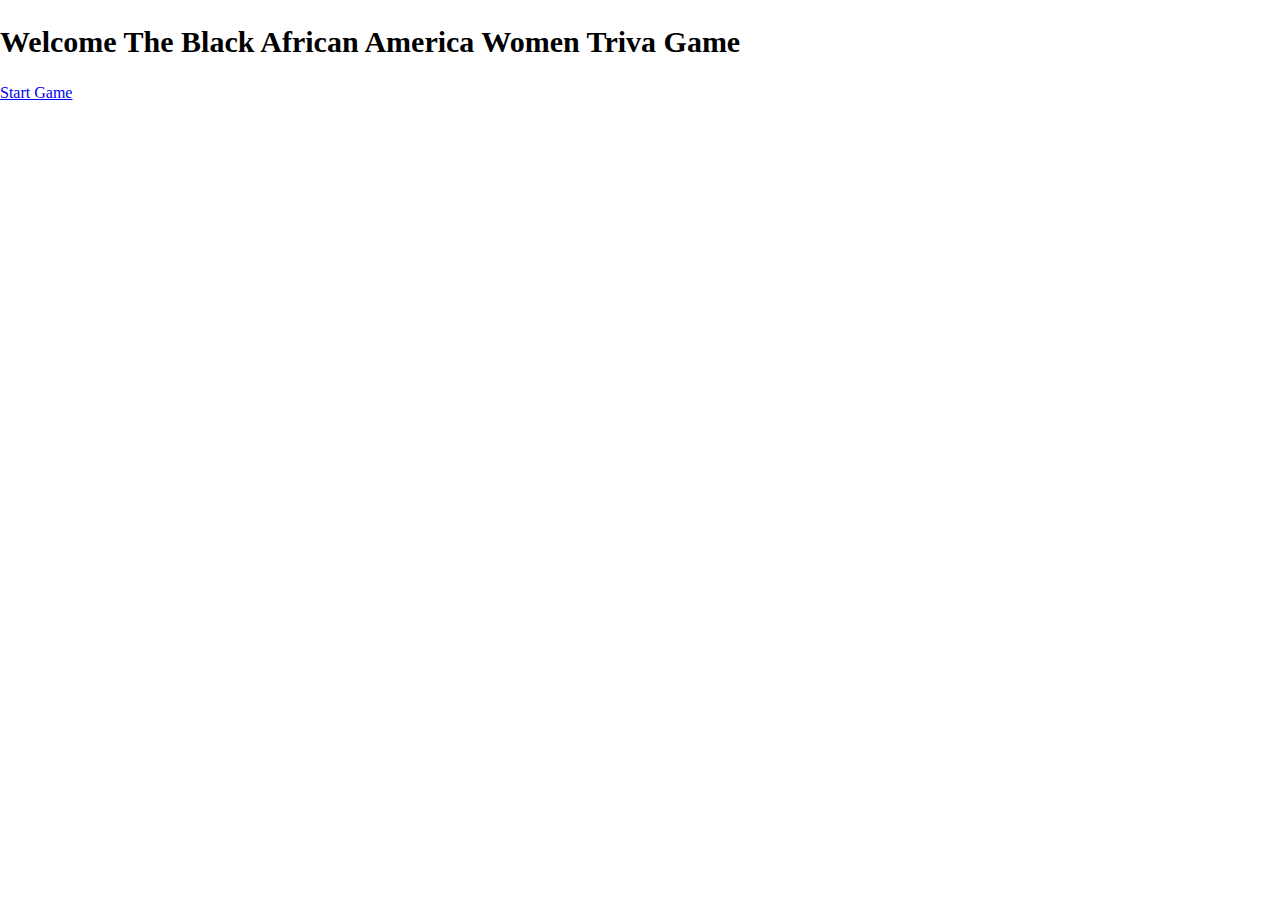
==== commit 9d3ff914: "added more files" ====
--- a/www/index.html
+++ b/www/index.html
@@ -19,6 +19,7 @@
     </script>
 </head>
 <body>
+    <h2>Welcome The Black African America Women Triva Game</h2>
     <a href="ques1.html">Start Game</a>
 </body>
 </html>
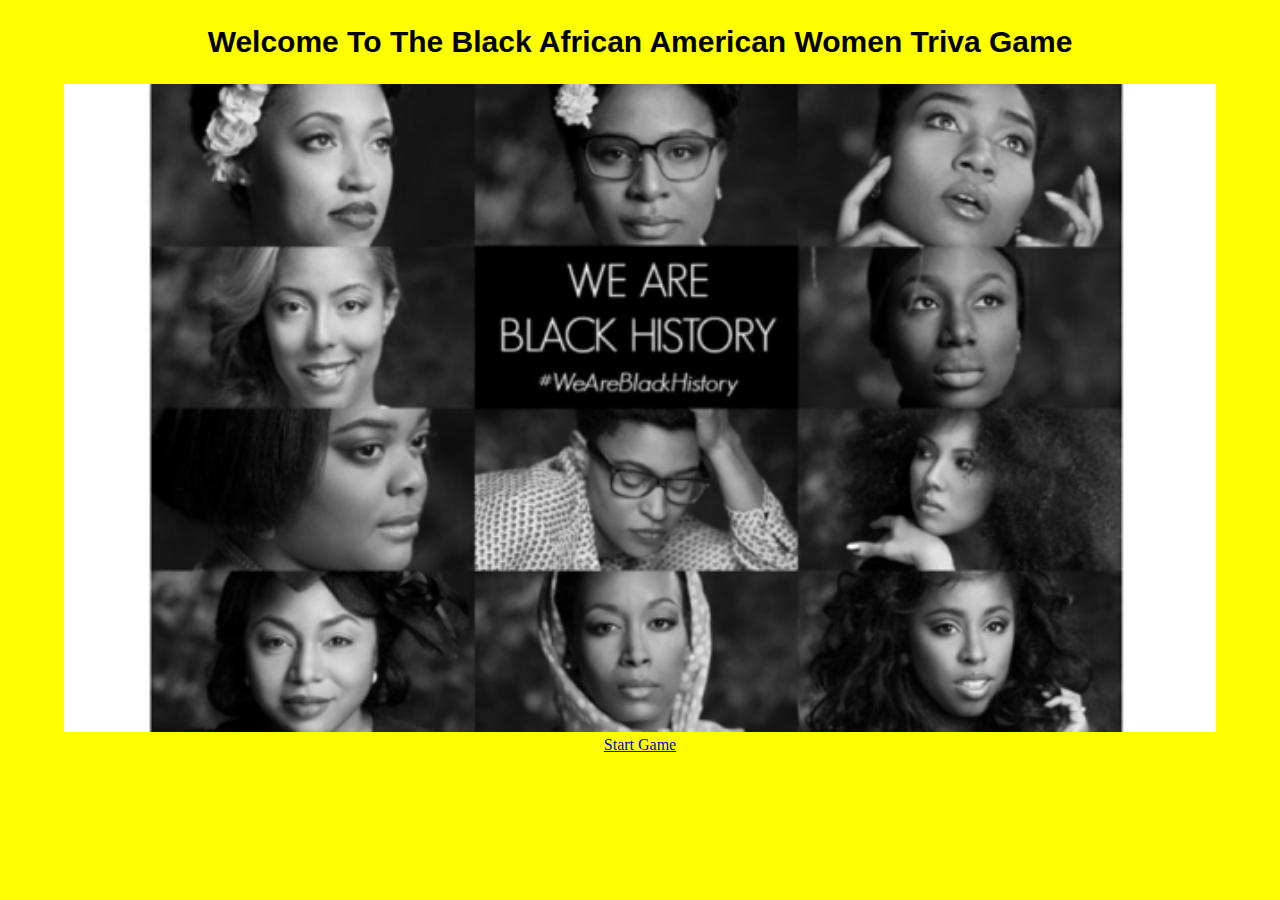
==== commit 73658b1a: "edit files" ====
--- a/www/index.html
+++ b/www/index.html
@@ -19,7 +19,14 @@
     </script>
 </head>
 <body>
-    <h2>Welcome The Black African America Women Triva Game</h2>
-    <a href="ques1.html">Start Game</a>
+    <h2>Welcome To The Black African American Women Triva Game</h2>
+   <div id="startgame"> 
+   <img src="images/collage.jpg"/>
+     <div>
+         <a href="ques1.html">Start Game</a>
+     </div>
+       
+   </div>
+   
 </body>
 </html>
--- a/www/css/style.css
+++ b/www/css/style.css
@@ -1,3 +1,17 @@
+body{
+    background-image: url("images/collage.jpg");
+    text-align: center;
+    background-color: yellow;
+}
+h2{
+    font-family: 'Alegreya Sans', sans-serif;
 
+}
 
+#startgame{
+    
+}
 
+img{
+    width: 90%;
+}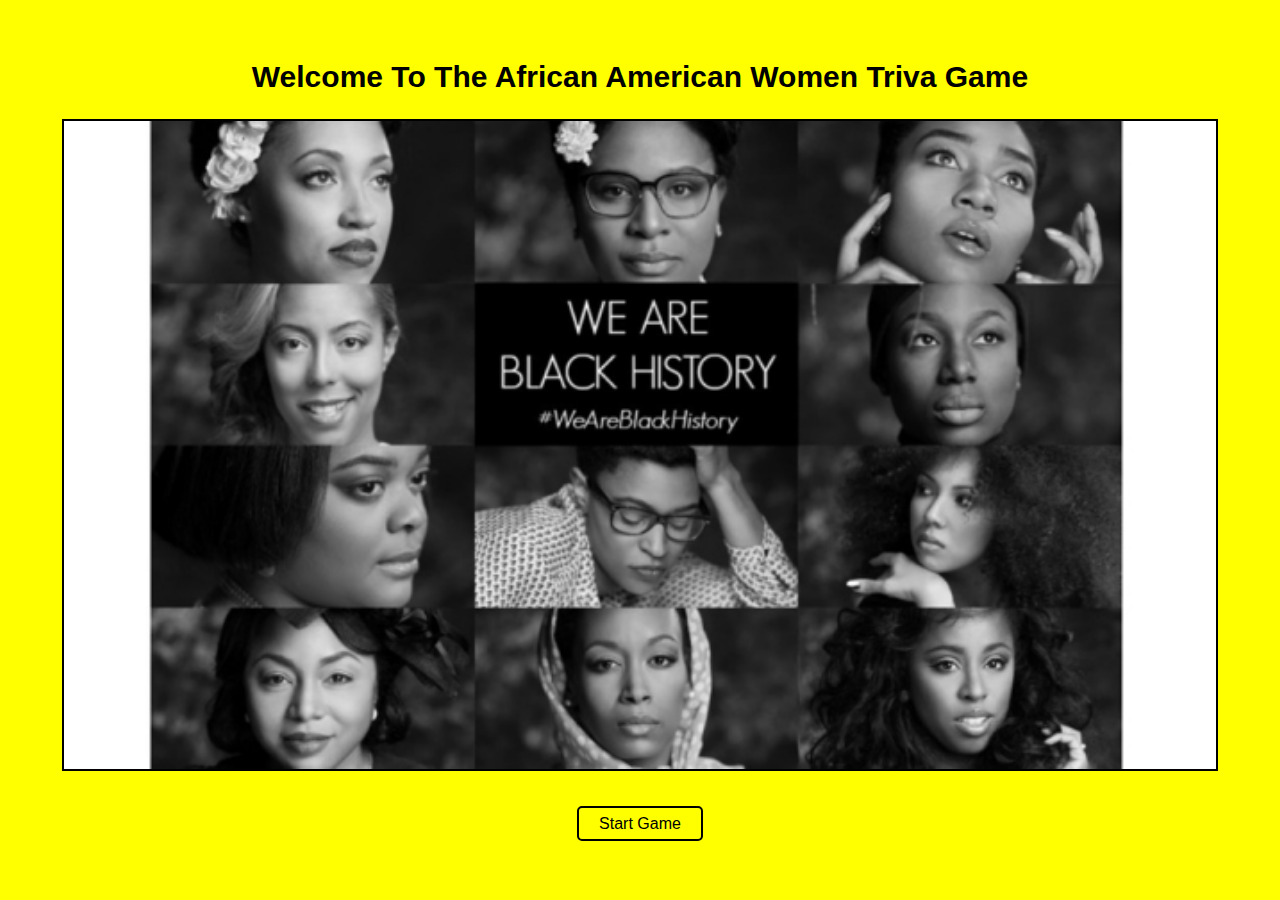
==== commit 30863ac5: "We finished" ====
--- a/www/index.html
+++ b/www/index.html
@@ -19,11 +19,11 @@
     </script>
 </head>
 <body>
-    <h2>Welcome To The Black African American Women Triva Game</h2>
+    <h2>Welcome To The African American Women Triva Game</h2>
    <div id="startgame"> 
    <img src="images/collage.jpg"/>
      <div>
-         <a href="ques1.html">Start Game</a>
+         <a id="start" href="ques1.html">Start Game</a>
      </div>
        
    </div>
--- a/www/css/style.css
+++ b/www/css/style.css
@@ -5,13 +5,30 @@
 }
 h2{
     font-family: 'Alegreya Sans', sans-serif;
+    margin-top: 60px;
 
 }
 
-#startgame{
-    
+#start{
+    text-decoration: none;
+    border-color: black;
+    border-width: 2px;
+    border-style: solid;
+    border-radius: 5px;
+    padding-left: 20px;
+    font-family: 'Alegreya Sans', sans-serif;
+    padding-right: 20px;
+    padding-top: 7px;
+    padding-bottom: 7px;
+    margin-top: 40px;
+    color: black;
 }
 
 img{
     width: 90%;
+    margin-bottom: 40px;
+    border-color: black;
+    border-width: 2px;
+    border-style: solid;
+    
 }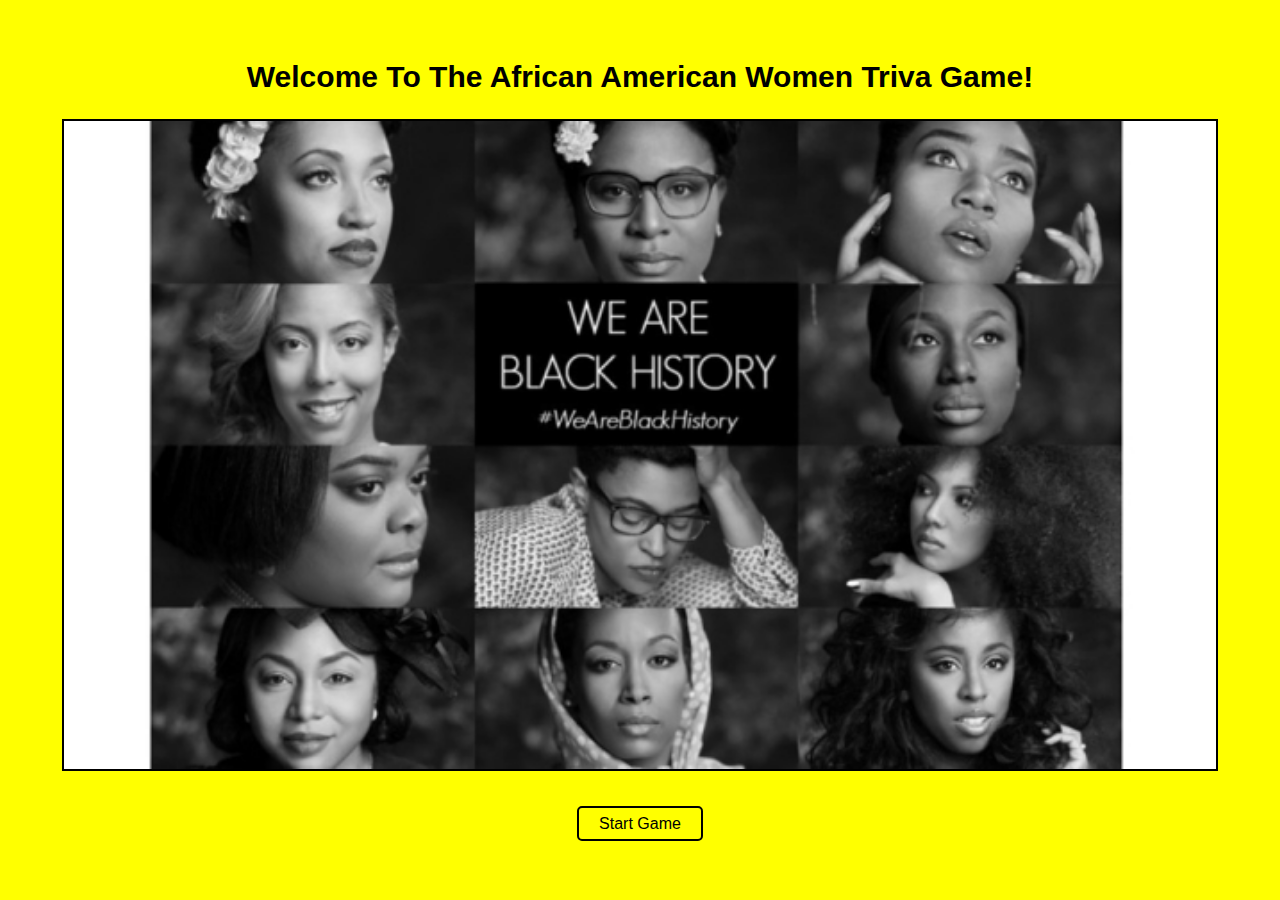
==== commit d0e549cb: "finish" ====
--- a/www/index.html
+++ b/www/index.html
@@ -19,7 +19,7 @@
     </script>
 </head>
 <body>
-    <h2>Welcome To The African American Women Triva Game</h2>
+    <h2>Welcome To The African American Women Triva Game!</h2>
    <div id="startgame"> 
    <img src="images/collage.jpg"/>
      <div>
